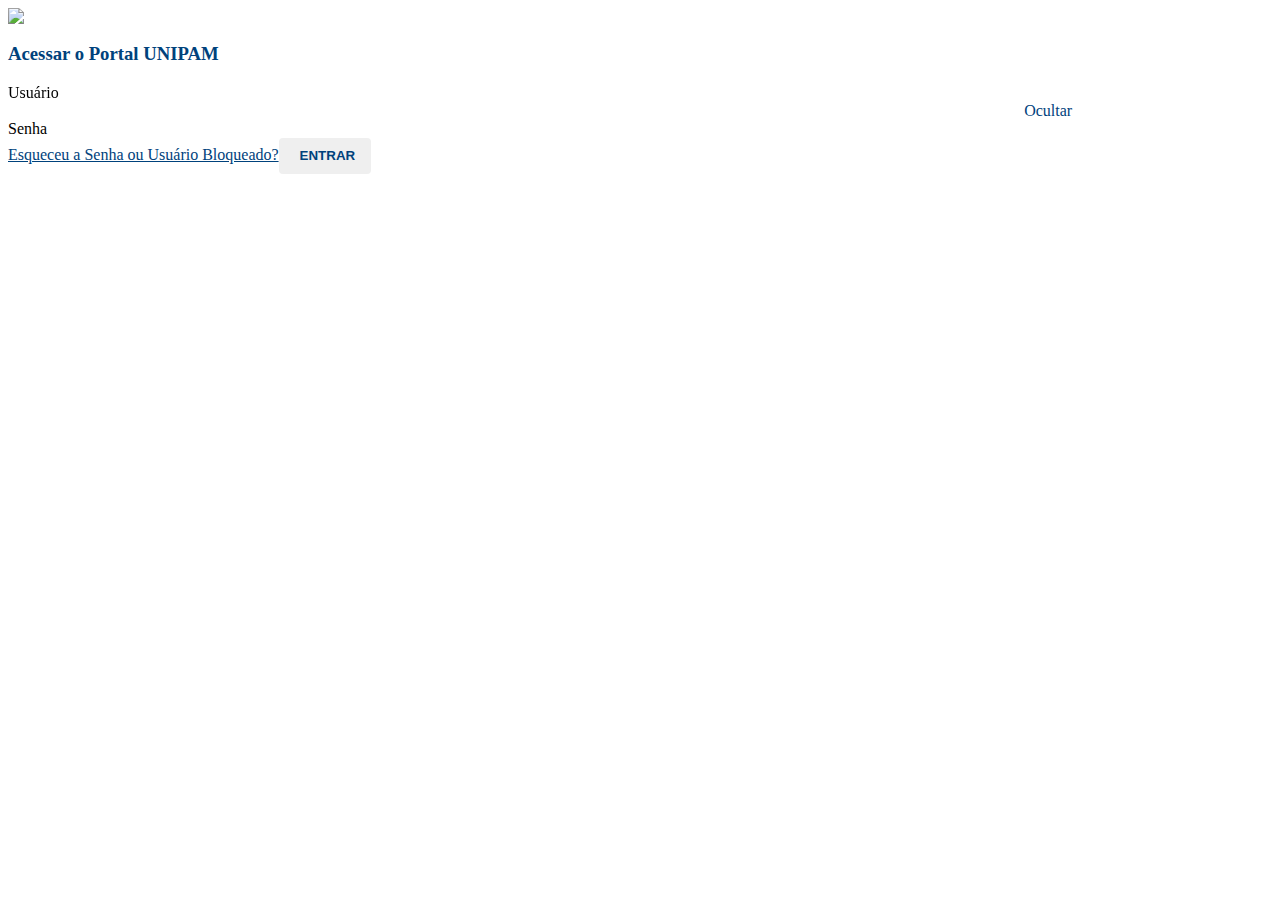
==== index.html @ ef4beb69 "ok" ====
<!DOCTYPE html>
<!-- saved from url=(0034)https://portal.unipam.edu.br/login -->
<html lang="pt-BR"><head><meta http-equiv="Content-Type" content="text/html; charset=UTF-8">

<title>index.html</title>
<!--<base href="/">--><base href=".">
<meta name="viewport" content="width=device-width, initial-scale=1">
<link rel="icon" type="image/x-icon" href="https://portal.unipam.edu.br/assets/media/img/logo/favicon.ico">
<link href="./index.html_files/css" rel="stylesheet">
<style type="text/css">
		body,
		html {
			height: 100%;
		}

		.m-splash-screen {
			background-color: #004680;
			position: absolute;
			display: flex;
			flex-direction: column;
			align-items: center;
			justify-content: center;
			height: 100%;
			width: 100%;
			z-index: 99999;
		}
	</style>
<link rel="stylesheet" href="./index.html_files/styles.40e273b665de06378595.css"><style type="text/css">/* Chart.js */
@-webkit-keyframes chartjs-render-animation{from{opacity:0.99}to{opacity:1}}@keyframes chartjs-render-animation{from{opacity:0.99}to{opacity:1}}.chartjs-render-monitor{-webkit-animation:chartjs-render-animation 0.001s;animation:chartjs-render-animation 0.001s;}</style><style>.mat-progress-spinner{display:block;position:relative}.mat-progress-spinner svg{position:absolute;transform:rotate(-90deg);top:0;left:0;transform-origin:center;overflow:visible}.mat-progress-spinner circle{fill:transparent;transform-origin:center;transition:stroke-dashoffset 225ms linear}._mat-animation-noopable.mat-progress-spinner circle{transition:none;animation:none}.mat-progress-spinner.mat-progress-spinner-indeterminate-animation[mode=indeterminate]{animation:mat-progress-spinner-linear-rotate 2000ms linear infinite}._mat-animation-noopable.mat-progress-spinner.mat-progress-spinner-indeterminate-animation[mode=indeterminate]{transition:none;animation:none}.mat-progress-spinner.mat-progress-spinner-indeterminate-animation[mode=indeterminate] circle{transition-property:stroke;animation-duration:4000ms;animation-timing-function:cubic-bezier(0.35, 0, 0.25, 1);animation-iteration-count:infinite}._mat-animation-noopable.mat-progress-spinner.mat-progress-spinner-indeterminate-animation[mode=indeterminate] circle{transition:none;animation:none}.mat-progress-spinner.mat-progress-spinner-indeterminate-fallback-animation[mode=indeterminate]{animation:mat-progress-spinner-stroke-rotate-fallback 10000ms cubic-bezier(0.87, 0.03, 0.33, 1) infinite}._mat-animation-noopable.mat-progress-spinner.mat-progress-spinner-indeterminate-fallback-animation[mode=indeterminate]{transition:none;animation:none}.mat-progress-spinner.mat-progress-spinner-indeterminate-fallback-animation[mode=indeterminate] circle{transition-property:stroke}._mat-animation-noopable.mat-progress-spinner.mat-progress-spinner-indeterminate-fallback-animation[mode=indeterminate] circle{transition:none;animation:none}@keyframes mat-progress-spinner-linear-rotate{0%{transform:rotate(0deg)}100%{transform:rotate(360deg)}}@keyframes mat-progress-spinner-stroke-rotate-100{0%{stroke-dashoffset:268.606171575px;transform:rotate(0)}12.5%{stroke-dashoffset:56.5486677px;transform:rotate(0)}12.5001%{stroke-dashoffset:56.5486677px;transform:rotateX(180deg) rotate(72.5deg)}25%{stroke-dashoffset:268.606171575px;transform:rotateX(180deg) rotate(72.5deg)}25.0001%{stroke-dashoffset:268.606171575px;transform:rotate(270deg)}37.5%{stroke-dashoffset:56.5486677px;transform:rotate(270deg)}37.5001%{stroke-dashoffset:56.5486677px;transform:rotateX(180deg) rotate(161.5deg)}50%{stroke-dashoffset:268.606171575px;transform:rotateX(180deg) rotate(161.5deg)}50.0001%{stroke-dashoffset:268.606171575px;transform:rotate(180deg)}62.5%{stroke-dashoffset:56.5486677px;transform:rotate(180deg)}62.5001%{stroke-dashoffset:56.5486677px;transform:rotateX(180deg) rotate(251.5deg)}75%{stroke-dashoffset:268.606171575px;transform:rotateX(180deg) rotate(251.5deg)}75.0001%{stroke-dashoffset:268.606171575px;transform:rotate(90deg)}87.5%{stroke-dashoffset:56.5486677px;transform:rotate(90deg)}87.5001%{stroke-dashoffset:56.5486677px;transform:rotateX(180deg) rotate(341.5deg)}100%{stroke-dashoffset:268.606171575px;transform:rotateX(180deg) rotate(341.5deg)}}@keyframes mat-progress-spinner-stroke-rotate-fallback{0%{transform:rotate(0deg)}25%{transform:rotate(1170deg)}50%{transform:rotate(2340deg)}75%{transform:rotate(3510deg)}100%{transform:rotate(4680deg)}}
</style><style>[_nghost-dno-c100]{position:relative;display:block;pointer-events:none}[_nghost-dno-c100]   .ngx-spinner[_ngcontent-dno-c100]{transition:350ms linear;display:block;position:absolute;top:5px;left:0}[_nghost-dno-c100]   .ngx-spinner[_ngcontent-dno-c100]   .ngx-spinner-icon[_ngcontent-dno-c100]{width:14px;height:14px;border:2px solid transparent;border-top-color:inherit;border-left-color:inherit;border-radius:50%;-webkit-animation:.4s linear infinite loading-bar-spinner;animation:.4s linear infinite loading-bar-spinner}[_nghost-dno-c100]   .ngx-bar[_ngcontent-dno-c100]{transition:width 350ms;position:absolute;top:0;left:0;width:100%;height:2px;border-bottom-right-radius:1px;border-top-right-radius:1px}[dir=rtl]   [_nghost-dno-c100]   .ngx-bar[_ngcontent-dno-c100]{right:0;left:unset}[fixed=true][_nghost-dno-c100]{z-index:10002}[fixed=true][_nghost-dno-c100]   .ngx-bar[_ngcontent-dno-c100]{position:fixed}[fixed=true][_nghost-dno-c100]   .ngx-spinner[_ngcontent-dno-c100]{position:fixed;top:10px;left:10px}[dir=rtl]   [fixed=true][_nghost-dno-c100]   .ngx-spinner[_ngcontent-dno-c100]{right:10px;left:unset}@-webkit-keyframes loading-bar-spinner{0%{transform:rotate(0)}100%{transform:rotate(360deg)}}@keyframes loading-bar-spinner{0%{transform:rotate(0)}100%{transform:rotate(360deg)}}</style><style mat-spinner-animation="40">
 @keyframes mat-progress-spinner-stroke-rotate-40 {
    0%      { stroke-dashoffset: 89.5353906273091;  transform: rotate(0); }
    12.5%   { stroke-dashoffset: 18.84955592153876;    transform: rotate(0); }
    12.5001%  { stroke-dashoffset: 18.84955592153876;    transform: rotateX(180deg) rotate(72.5deg); }
    25%     { stroke-dashoffset: 89.5353906273091;  transform: rotateX(180deg) rotate(72.5deg); }

    25.0001%   { stroke-dashoffset: 89.5353906273091;  transform: rotate(270deg); }
    37.5%   { stroke-dashoffset: 18.84955592153876;    transform: rotate(270deg); }
    37.5001%  { stroke-dashoffset: 18.84955592153876;    transform: rotateX(180deg) rotate(161.5deg); }
    50%     { stroke-dashoffset: 89.5353906273091;  transform: rotateX(180deg) rotate(161.5deg); }

    50.0001%  { stroke-dashoffset: 89.5353906273091;  transform: rotate(180deg); }
    62.5%   { stroke-dashoffset: 18.84955592153876;    transform: rotate(180deg); }
    62.5001%  { stroke-dashoffset: 18.84955592153876;    transform: rotateX(180deg) rotate(251.5deg); }
    75%     { stroke-dashoffset: 89.5353906273091;  transform: rotateX(180deg) rotate(251.5deg); }

    75.0001%  { stroke-dashoffset: 89.5353906273091;  transform: rotate(90deg); }
    87.5%   { stroke-dashoffset: 18.84955592153876;    transform: rotate(90deg); }
    87.5001%  { stroke-dashoffset: 18.84955592153876;    transform: rotateX(180deg) rotate(341.5deg); }
    100%    { stroke-dashoffset: 89.5353906273091;  transform: rotateX(180deg) rotate(341.5deg); }
  }
</style><script charset="utf-8" src="./index.html_files/5-es2015.141ac41cffba1ee94231.js.download"></script><style>.azul_unipam[_ngcontent-dno-c251]{color:#00427c!important}.capslock[_ngcontent-dno-c251]{color:#f58b26!important}.fonte_bold[_ngcontent-dno-c251]{font-weight:700!important}.icone_margin[_ngcontent-dno-c251]{margin-right:5px!important}.footerImg[_ngcontent-dno-c251]{display:block;margin-left:auto;margin-right:auto;margin-top:0}#footerLinks[_ngcontent-dno-c251]{height:0;display:flex;flex-direction:column;justify-content:space-between}@media (max-width:1024px){.imagem_login_background[_ngcontent-dno-c251]{display:none!important}}@media (min-width:1025px){.imagem_login_background[_ngcontent-dno-c251]{background-image:url(https://paineis.unipam.edu.br/portal_imagem.php);background-size:760px 830px!important;background-repeat:no-repeat!important;background-color:#a5a3af!important;background-position:center!important}}.mat-spinner[_ngcontent-dno-c251]   circle[_ngcontent-dno-c251], [_nghost-dno-c251]     .mat-progress-spinner circle{stroke:#f7901e!important}</style><style>.azul_unipam[_ngcontent-dno-c252]{color:#00427c!important}.capslock[_ngcontent-dno-c252]{color:#f58b26!important}.fonte_bold[_ngcontent-dno-c252]{font-weight:700!important}.icone_margin[_ngcontent-dno-c252]{margin-right:5px!important}.footerImg[_ngcontent-dno-c252]{display:block;margin-left:auto;margin-right:auto;margin-top:0}#footerLinks[_ngcontent-dno-c252]{height:0;display:flex;flex-direction:column;justify-content:space-between}@media (max-width:1024px){.imagem_login_background[_ngcontent-dno-c252]{display:none!important}}@media (min-width:1025px){.imagem_login_background[_ngcontent-dno-c252]{background-image:url(https://paineis.unipam.edu.br/portal_imagem.php);background-size:760px 830px!important;background-repeat:no-repeat!important;background-color:#a5a3af!important;background-position:center!important}}.mat-spinner[_ngcontent-dno-c252]   circle[_ngcontent-dno-c252], [_nghost-dno-c252]     .mat-progress-spinner circle{stroke:#f7901e!important}.mat-input-element[_ngcontent-dno-c252]{caret-color:#000!important}.titulo_logo[_ngcontent-dno-c252]{margin-top:15px!important}[_nghost-dno-c252]   .mat-form-field[_ngcontent-dno-c252]{width:100%}[_nghost-dno-c252]   .large-button[_ngcontent-dno-c252] > button[_ngcontent-dno-c252]{width:100%!important}[_nghost-dno-c252]   .ocultar_mostrar-text[_ngcontent-dno-c252] > a[_ngcontent-dno-c252]{text-decoration:none;margin-left:80%}[_nghost-dno-c252]   .ocultar_mostrar-text[_ngcontent-dno-c252] > a[_ngcontent-dno-c252]:first-child{color:#00427c!important}</style><style></style><style>.mat-form-field{display:inline-block;position:relative;text-align:left}[dir=rtl] .mat-form-field{text-align:right}.mat-form-field-wrapper{position:relative}.mat-form-field-flex{display:inline-flex;align-items:baseline;box-sizing:border-box;width:100%}.mat-form-field-prefix,.mat-form-field-suffix{white-space:nowrap;flex:none;position:relative}.mat-form-field-infix{display:block;position:relative;flex:auto;min-width:0;width:180px}.cdk-high-contrast-active .mat-form-field-infix{border-image:linear-gradient(transparent, transparent)}.mat-form-field-label-wrapper{position:absolute;left:0;box-sizing:content-box;width:100%;height:100%;overflow:hidden;pointer-events:none}[dir=rtl] .mat-form-field-label-wrapper{left:auto;right:0}.mat-form-field-label{position:absolute;left:0;font:inherit;pointer-events:none;width:100%;white-space:nowrap;text-overflow:ellipsis;overflow:hidden;transform-origin:0 0;transition:transform 400ms cubic-bezier(0.25, 0.8, 0.25, 1),color 400ms cubic-bezier(0.25, 0.8, 0.25, 1),width 400ms cubic-bezier(0.25, 0.8, 0.25, 1);display:none}[dir=rtl] .mat-form-field-label{transform-origin:100% 0;left:auto;right:0}.mat-form-field-empty.mat-form-field-label,.mat-form-field-can-float.mat-form-field-should-float .mat-form-field-label{display:block}.mat-form-field-autofill-control:-webkit-autofill+.mat-form-field-label-wrapper .mat-form-field-label{display:none}.mat-form-field-can-float .mat-form-field-autofill-control:-webkit-autofill+.mat-form-field-label-wrapper .mat-form-field-label{display:block;transition:none}.mat-input-server:focus+.mat-form-field-label-wrapper .mat-form-field-label,.mat-input-server[placeholder]:not(:placeholder-shown)+.mat-form-field-label-wrapper .mat-form-field-label{display:none}.mat-form-field-can-float .mat-input-server:focus+.mat-form-field-label-wrapper .mat-form-field-label,.mat-form-field-can-float .mat-input-server[placeholder]:not(:placeholder-shown)+.mat-form-field-label-wrapper .mat-form-field-label{display:block}.mat-form-field-label:not(.mat-form-field-empty){transition:none}.mat-form-field-underline{position:absolute;width:100%;pointer-events:none;transform:scale3d(1, 1.0001, 1)}.mat-form-field-ripple{position:absolute;left:0;width:100%;transform-origin:50%;transform:scaleX(0.5);opacity:0;transition:background-color 300ms cubic-bezier(0.55, 0, 0.55, 0.2)}.mat-form-field.mat-focused .mat-form-field-ripple,.mat-form-field.mat-form-field-invalid .mat-form-field-ripple{opacity:1;transform:scaleX(1);transition:transform 300ms cubic-bezier(0.25, 0.8, 0.25, 1),opacity 100ms cubic-bezier(0.25, 0.8, 0.25, 1),background-color 300ms cubic-bezier(0.25, 0.8, 0.25, 1)}.mat-form-field-subscript-wrapper{position:absolute;box-sizing:border-box;width:100%;overflow:hidden}.mat-form-field-subscript-wrapper .mat-icon,.mat-form-field-label-wrapper .mat-icon{width:1em;height:1em;font-size:inherit;vertical-align:baseline}.mat-form-field-hint-wrapper{display:flex}.mat-form-field-hint-spacer{flex:1 0 1em}.mat-error{display:block}.mat-form-field-control-wrapper{position:relative}.mat-form-field._mat-animation-noopable .mat-form-field-label,.mat-form-field._mat-animation-noopable .mat-form-field-ripple{transition:none}
</style><style>.mat-form-field-appearance-fill .mat-form-field-flex{border-radius:4px 4px 0 0;padding:.75em .75em 0 .75em}.cdk-high-contrast-active .mat-form-field-appearance-fill .mat-form-field-flex{outline:solid 1px}.mat-form-field-appearance-fill .mat-form-field-underline::before{content:"";display:block;position:absolute;bottom:0;height:1px;width:100%}.mat-form-field-appearance-fill .mat-form-field-ripple{bottom:0;height:2px}.cdk-high-contrast-active .mat-form-field-appearance-fill .mat-form-field-ripple{height:0;border-top:solid 2px}.mat-form-field-appearance-fill:not(.mat-form-field-disabled) .mat-form-field-flex:hover~.mat-form-field-underline .mat-form-field-ripple{opacity:1;transform:none;transition:opacity 600ms cubic-bezier(0.25, 0.8, 0.25, 1)}.mat-form-field-appearance-fill._mat-animation-noopable:not(.mat-form-field-disabled) .mat-form-field-flex:hover~.mat-form-field-underline .mat-form-field-ripple{transition:none}.mat-form-field-appearance-fill .mat-form-field-subscript-wrapper{padding:0 1em}
</style><style>.mat-input-element{font:inherit;background:transparent;color:currentColor;border:none;outline:none;padding:0;margin:0;width:100%;max-width:100%;vertical-align:bottom;text-align:inherit}.mat-input-element:-moz-ui-invalid{box-shadow:none}.mat-input-element::-ms-clear,.mat-input-element::-ms-reveal{display:none}.mat-input-element,.mat-input-element::-webkit-search-cancel-button,.mat-input-element::-webkit-search-decoration,.mat-input-element::-webkit-search-results-button,.mat-input-element::-webkit-search-results-decoration{-webkit-appearance:none}.mat-input-element::-webkit-contacts-auto-fill-button,.mat-input-element::-webkit-caps-lock-indicator,.mat-input-element::-webkit-credentials-auto-fill-button{visibility:hidden}.mat-input-element[type=date],.mat-input-element[type=datetime],.mat-input-element[type=datetime-local],.mat-input-element[type=month],.mat-input-element[type=week],.mat-input-element[type=time]{line-height:1}.mat-input-element[type=date]::after,.mat-input-element[type=datetime]::after,.mat-input-element[type=datetime-local]::after,.mat-input-element[type=month]::after,.mat-input-element[type=week]::after,.mat-input-element[type=time]::after{content:" ";white-space:pre;width:1px}.mat-input-element::-webkit-inner-spin-button,.mat-input-element::-webkit-calendar-picker-indicator,.mat-input-element::-webkit-clear-button{font-size:.75em}.mat-input-element::placeholder{-webkit-user-select:none;-moz-user-select:none;-ms-user-select:none;user-select:none;transition:color 400ms 133.3333333333ms cubic-bezier(0.25, 0.8, 0.25, 1)}.mat-input-element::placeholder:-ms-input-placeholder{-ms-user-select:text}.mat-input-element::-moz-placeholder{-webkit-user-select:none;-moz-user-select:none;-ms-user-select:none;user-select:none;transition:color 400ms 133.3333333333ms cubic-bezier(0.25, 0.8, 0.25, 1)}.mat-input-element::-moz-placeholder:-ms-input-placeholder{-ms-user-select:text}.mat-input-element::-webkit-input-placeholder{-webkit-user-select:none;-moz-user-select:none;-ms-user-select:none;user-select:none;transition:color 400ms 133.3333333333ms cubic-bezier(0.25, 0.8, 0.25, 1)}.mat-input-element::-webkit-input-placeholder:-ms-input-placeholder{-ms-user-select:text}.mat-input-element:-ms-input-placeholder{-webkit-user-select:none;-moz-user-select:none;-ms-user-select:none;user-select:none;transition:color 400ms 133.3333333333ms cubic-bezier(0.25, 0.8, 0.25, 1)}.mat-input-element:-ms-input-placeholder:-ms-input-placeholder{-ms-user-select:text}.mat-form-field-hide-placeholder .mat-input-element::placeholder{color:transparent !important;-webkit-text-fill-color:transparent;transition:none}.mat-form-field-hide-placeholder .mat-input-element::-moz-placeholder{color:transparent !important;-webkit-text-fill-color:transparent;transition:none}.mat-form-field-hide-placeholder .mat-input-element::-webkit-input-placeholder{color:transparent !important;-webkit-text-fill-color:transparent;transition:none}.mat-form-field-hide-placeholder .mat-input-element:-ms-input-placeholder{color:transparent !important;-webkit-text-fill-color:transparent;transition:none}textarea.mat-input-element{resize:vertical;overflow:auto}textarea.mat-input-element.cdk-textarea-autosize{resize:none}textarea.mat-input-element{padding:2px 0;margin:-2px 0}select.mat-input-element{-moz-appearance:none;-webkit-appearance:none;position:relative;background-color:transparent;display:inline-flex;box-sizing:border-box;padding-top:1em;top:-1em;margin-bottom:-1em}select.mat-input-element::-ms-expand{display:none}select.mat-input-element::-moz-focus-inner{border:0}select.mat-input-element:not(:disabled){cursor:pointer}select.mat-input-element::-ms-value{color:inherit;background:none}.mat-focused .cdk-high-contrast-active select.mat-input-element::-ms-value{color:inherit}.mat-form-field-type-mat-native-select .mat-form-field-infix::after{content:"";width:0;height:0;border-left:5px solid transparent;border-right:5px solid transparent;border-top:5px solid;position:absolute;top:50%;right:0;margin-top:-2.5px;pointer-events:none}[dir=rtl] .mat-form-field-type-mat-native-select .mat-form-field-infix::after{right:auto;left:0}.mat-form-field-type-mat-native-select .mat-input-element{padding-right:15px}[dir=rtl] .mat-form-field-type-mat-native-select .mat-input-element{padding-right:0;padding-left:15px}.mat-form-field-type-mat-native-select .mat-form-field-label-wrapper{max-width:calc(100% - 10px)}.mat-form-field-type-mat-native-select.mat-form-field-appearance-outline .mat-form-field-infix::after{margin-top:-5px}.mat-form-field-type-mat-native-select.mat-form-field-appearance-fill .mat-form-field-infix::after{margin-top:-10px}
</style><style>.mat-form-field-appearance-legacy .mat-form-field-label{transform:perspective(100px);-ms-transform:none}.mat-form-field-appearance-legacy .mat-form-field-prefix .mat-icon,.mat-form-field-appearance-legacy .mat-form-field-suffix .mat-icon{width:1em}.mat-form-field-appearance-legacy .mat-form-field-prefix .mat-icon-button,.mat-form-field-appearance-legacy .mat-form-field-suffix .mat-icon-button{font:inherit;vertical-align:baseline}.mat-form-field-appearance-legacy .mat-form-field-prefix .mat-icon-button .mat-icon,.mat-form-field-appearance-legacy .mat-form-field-suffix .mat-icon-button .mat-icon{font-size:inherit}.mat-form-field-appearance-legacy .mat-form-field-underline{height:1px}.cdk-high-contrast-active .mat-form-field-appearance-legacy .mat-form-field-underline{height:0;border-top:solid 1px}.mat-form-field-appearance-legacy .mat-form-field-ripple{top:0;height:2px;overflow:hidden}.cdk-high-contrast-active .mat-form-field-appearance-legacy .mat-form-field-ripple{height:0;border-top:solid 2px}.mat-form-field-appearance-legacy.mat-form-field-disabled .mat-form-field-underline{background-position:0;background-color:transparent}.cdk-high-contrast-active .mat-form-field-appearance-legacy.mat-form-field-disabled .mat-form-field-underline{border-top-style:dotted;border-top-width:2px}.mat-form-field-appearance-legacy.mat-form-field-invalid:not(.mat-focused) .mat-form-field-ripple{height:1px}
</style><style>.mat-form-field-appearance-outline .mat-form-field-wrapper{margin:.25em 0}.mat-form-field-appearance-outline .mat-form-field-flex{padding:0 .75em 0 .75em;margin-top:-0.25em;position:relative}.mat-form-field-appearance-outline .mat-form-field-prefix,.mat-form-field-appearance-outline .mat-form-field-suffix{top:.25em}.mat-form-field-appearance-outline .mat-form-field-outline{display:flex;position:absolute;top:.25em;left:0;right:0;bottom:0;pointer-events:none}.mat-form-field-appearance-outline .mat-form-field-outline-start,.mat-form-field-appearance-outline .mat-form-field-outline-end{border:1px solid currentColor;min-width:5px}.mat-form-field-appearance-outline .mat-form-field-outline-start{border-radius:5px 0 0 5px;border-right-style:none}[dir=rtl] .mat-form-field-appearance-outline .mat-form-field-outline-start{border-right-style:solid;border-left-style:none;border-radius:0 5px 5px 0}.mat-form-field-appearance-outline .mat-form-field-outline-end{border-radius:0 5px 5px 0;border-left-style:none;flex-grow:1}[dir=rtl] .mat-form-field-appearance-outline .mat-form-field-outline-end{border-left-style:solid;border-right-style:none;border-radius:5px 0 0 5px}.mat-form-field-appearance-outline .mat-form-field-outline-gap{border-radius:.000001px;border:1px solid currentColor;border-left-style:none;border-right-style:none}.mat-form-field-appearance-outline.mat-form-field-can-float.mat-form-field-should-float .mat-form-field-outline-gap{border-top-color:transparent}.mat-form-field-appearance-outline .mat-form-field-outline-thick{opacity:0}.mat-form-field-appearance-outline .mat-form-field-outline-thick .mat-form-field-outline-start,.mat-form-field-appearance-outline .mat-form-field-outline-thick .mat-form-field-outline-end,.mat-form-field-appearance-outline .mat-form-field-outline-thick .mat-form-field-outline-gap{border-width:2px}.mat-form-field-appearance-outline.mat-focused .mat-form-field-outline,.mat-form-field-appearance-outline.mat-form-field-invalid .mat-form-field-outline{opacity:0;transition:opacity 100ms cubic-bezier(0.25, 0.8, 0.25, 1)}.mat-form-field-appearance-outline.mat-focused .mat-form-field-outline-thick,.mat-form-field-appearance-outline.mat-form-field-invalid .mat-form-field-outline-thick{opacity:1}.mat-form-field-appearance-outline:not(.mat-form-field-disabled) .mat-form-field-flex:hover .mat-form-field-outline{opacity:0;transition:opacity 600ms cubic-bezier(0.25, 0.8, 0.25, 1)}.mat-form-field-appearance-outline:not(.mat-form-field-disabled) .mat-form-field-flex:hover .mat-form-field-outline-thick{opacity:1}.mat-form-field-appearance-outline .mat-form-field-subscript-wrapper{padding:0 1em}.mat-form-field-appearance-outline._mat-animation-noopable:not(.mat-form-field-disabled) .mat-form-field-flex:hover~.mat-form-field-outline,.mat-form-field-appearance-outline._mat-animation-noopable .mat-form-field-outline,.mat-form-field-appearance-outline._mat-animation-noopable .mat-form-field-outline-start,.mat-form-field-appearance-outline._mat-animation-noopable .mat-form-field-outline-end,.mat-form-field-appearance-outline._mat-animation-noopable .mat-form-field-outline-gap{transition:none}
</style><style>.mat-form-field-appearance-standard .mat-form-field-flex{padding-top:.75em}.mat-form-field-appearance-standard .mat-form-field-underline{height:1px}.cdk-high-contrast-active .mat-form-field-appearance-standard .mat-form-field-underline{height:0;border-top:solid 1px}.mat-form-field-appearance-standard .mat-form-field-ripple{bottom:0;height:2px}.cdk-high-contrast-active .mat-form-field-appearance-standard .mat-form-field-ripple{height:0;border-top:2px}.mat-form-field-appearance-standard.mat-form-field-disabled .mat-form-field-underline{background-position:0;background-color:transparent}.cdk-high-contrast-active .mat-form-field-appearance-standard.mat-form-field-disabled .mat-form-field-underline{border-top-style:dotted;border-top-width:2px}.mat-form-field-appearance-standard:not(.mat-form-field-disabled) .mat-form-field-flex:hover~.mat-form-field-underline .mat-form-field-ripple{opacity:1;transform:none;transition:opacity 600ms cubic-bezier(0.25, 0.8, 0.25, 1)}.mat-form-field-appearance-standard._mat-animation-noopable:not(.mat-form-field-disabled) .mat-form-field-flex:hover~.mat-form-field-underline .mat-form-field-ripple{transition:none}
</style><style>[_nghost-dno-c260]   button[_ngcontent-dno-c260]     .mat-button-wrapper{display:flex;align-items:center;justify-content:center}[_nghost-dno-c260]   button.active[_ngcontent-dno-c260]{cursor:not-allowed}[_nghost-dno-c260]   .spinner[_ngcontent-dno-c260]{margin-top:0;margin-left:5px}[_nghost-dno-c260]   .fullWidth[_ngcontent-dno-c260]{width:100%}</style><style>.mat-button .mat-button-focus-overlay,.mat-icon-button .mat-button-focus-overlay{opacity:0}.mat-button:hover .mat-button-focus-overlay,.mat-stroked-button:hover .mat-button-focus-overlay{opacity:.04}@media(hover: none){.mat-button:hover .mat-button-focus-overlay,.mat-stroked-button:hover .mat-button-focus-overlay{opacity:0}}.mat-button,.mat-icon-button,.mat-stroked-button,.mat-flat-button{box-sizing:border-box;position:relative;-webkit-user-select:none;-moz-user-select:none;-ms-user-select:none;user-select:none;cursor:pointer;outline:none;border:none;-webkit-tap-highlight-color:transparent;display:inline-block;white-space:nowrap;text-decoration:none;vertical-align:baseline;text-align:center;margin:0;min-width:64px;line-height:36px;padding:0 16px;border-radius:4px;overflow:visible}.mat-button::-moz-focus-inner,.mat-icon-button::-moz-focus-inner,.mat-stroked-button::-moz-focus-inner,.mat-flat-button::-moz-focus-inner{border:0}.mat-button[disabled],.mat-icon-button[disabled],.mat-stroked-button[disabled],.mat-flat-button[disabled]{cursor:default}.mat-button.cdk-keyboard-focused .mat-button-focus-overlay,.mat-button.cdk-program-focused .mat-button-focus-overlay,.mat-icon-button.cdk-keyboard-focused .mat-button-focus-overlay,.mat-icon-button.cdk-program-focused .mat-button-focus-overlay,.mat-stroked-button.cdk-keyboard-focused .mat-button-focus-overlay,.mat-stroked-button.cdk-program-focused .mat-button-focus-overlay,.mat-flat-button.cdk-keyboard-focused .mat-button-focus-overlay,.mat-flat-button.cdk-program-focused .mat-button-focus-overlay{opacity:.12}.mat-button::-moz-focus-inner,.mat-icon-button::-moz-focus-inner,.mat-stroked-button::-moz-focus-inner,.mat-flat-button::-moz-focus-inner{border:0}.mat-raised-button{box-sizing:border-box;position:relative;-webkit-user-select:none;-moz-user-select:none;-ms-user-select:none;user-select:none;cursor:pointer;outline:none;border:none;-webkit-tap-highlight-color:transparent;display:inline-block;white-space:nowrap;text-decoration:none;vertical-align:baseline;text-align:center;margin:0;min-width:64px;line-height:36px;padding:0 16px;border-radius:4px;overflow:visible;transform:translate3d(0, 0, 0);transition:background 400ms cubic-bezier(0.25, 0.8, 0.25, 1),box-shadow 280ms cubic-bezier(0.4, 0, 0.2, 1)}.mat-raised-button::-moz-focus-inner{border:0}.mat-raised-button[disabled]{cursor:default}.mat-raised-button.cdk-keyboard-focused .mat-button-focus-overlay,.mat-raised-button.cdk-program-focused .mat-button-focus-overlay{opacity:.12}.mat-raised-button::-moz-focus-inner{border:0}._mat-animation-noopable.mat-raised-button{transition:none;animation:none}.mat-stroked-button{border:1px solid currentColor;padding:0 15px;line-height:34px}.mat-stroked-button .mat-button-ripple.mat-ripple,.mat-stroked-button .mat-button-focus-overlay{top:-1px;left:-1px;right:-1px;bottom:-1px}.mat-fab{box-sizing:border-box;position:relative;-webkit-user-select:none;-moz-user-select:none;-ms-user-select:none;user-select:none;cursor:pointer;outline:none;border:none;-webkit-tap-highlight-color:transparent;display:inline-block;white-space:nowrap;text-decoration:none;vertical-align:baseline;text-align:center;margin:0;min-width:64px;line-height:36px;padding:0 16px;border-radius:4px;overflow:visible;transform:translate3d(0, 0, 0);transition:background 400ms cubic-bezier(0.25, 0.8, 0.25, 1),box-shadow 280ms cubic-bezier(0.4, 0, 0.2, 1);min-width:0;border-radius:50%;width:56px;height:56px;padding:0;flex-shrink:0}.mat-fab::-moz-focus-inner{border:0}.mat-fab[disabled]{cursor:default}.mat-fab.cdk-keyboard-focused .mat-button-focus-overlay,.mat-fab.cdk-program-focused .mat-button-focus-overlay{opacity:.12}.mat-fab::-moz-focus-inner{border:0}._mat-animation-noopable.mat-fab{transition:none;animation:none}.mat-fab .mat-button-wrapper{padding:16px 0;display:inline-block;line-height:24px}.mat-mini-fab{box-sizing:border-box;position:relative;-webkit-user-select:none;-moz-user-select:none;-ms-user-select:none;user-select:none;cursor:pointer;outline:none;border:none;-webkit-tap-highlight-color:transparent;display:inline-block;white-space:nowrap;text-decoration:none;vertical-align:baseline;text-align:center;margin:0;min-width:64px;line-height:36px;padding:0 16px;border-radius:4px;overflow:visible;transform:translate3d(0, 0, 0);transition:background 400ms cubic-bezier(0.25, 0.8, 0.25, 1),box-shadow 280ms cubic-bezier(0.4, 0, 0.2, 1);min-width:0;border-radius:50%;width:40px;height:40px;padding:0;flex-shrink:0}.mat-mini-fab::-moz-focus-inner{border:0}.mat-mini-fab[disabled]{cursor:default}.mat-mini-fab.cdk-keyboard-focused .mat-button-focus-overlay,.mat-mini-fab.cdk-program-focused .mat-button-focus-overlay{opacity:.12}.mat-mini-fab::-moz-focus-inner{border:0}._mat-animation-noopable.mat-mini-fab{transition:none;animation:none}.mat-mini-fab .mat-button-wrapper{padding:8px 0;display:inline-block;line-height:24px}.mat-icon-button{padding:0;min-width:0;width:40px;height:40px;flex-shrink:0;line-height:40px;border-radius:50%}.mat-icon-button i,.mat-icon-button .mat-icon{line-height:24px}.mat-button-ripple.mat-ripple,.mat-button-focus-overlay{top:0;left:0;right:0;bottom:0;position:absolute;pointer-events:none;border-radius:inherit}.mat-button-ripple.mat-ripple:not(:empty){transform:translateZ(0)}.mat-button-focus-overlay{opacity:0;transition:opacity 200ms cubic-bezier(0.35, 0, 0.25, 1),background-color 200ms cubic-bezier(0.35, 0, 0.25, 1)}._mat-animation-noopable .mat-button-focus-overlay{transition:none}.cdk-high-contrast-active .mat-button-focus-overlay{background-color:#fff}.cdk-high-contrast-black-on-white .mat-button-focus-overlay{background-color:#000}.mat-button-ripple-round{border-radius:50%;z-index:1}.mat-button .mat-button-wrapper>*,.mat-flat-button .mat-button-wrapper>*,.mat-stroked-button .mat-button-wrapper>*,.mat-raised-button .mat-button-wrapper>*,.mat-icon-button .mat-button-wrapper>*,.mat-fab .mat-button-wrapper>*,.mat-mini-fab .mat-button-wrapper>*{vertical-align:middle}.mat-form-field:not(.mat-form-field-appearance-legacy) .mat-form-field-prefix .mat-icon-button,.mat-form-field:not(.mat-form-field-appearance-legacy) .mat-form-field-suffix .mat-icon-button{display:block;font-size:inherit;width:2.5em;height:2.5em}.cdk-high-contrast-active .mat-button,.cdk-high-contrast-active .mat-flat-button,.cdk-high-contrast-active .mat-raised-button,.cdk-high-contrast-active .mat-icon-button,.cdk-high-contrast-active .mat-fab,.cdk-high-contrast-active .mat-mini-fab{outline:solid 1px}
</style></head>
<body m-root="" cz-shortcut-listen="true" ng-version="9.1.13" class="ng-tns-0-0 m-aside--offcanvas-default m-aside-left--enabled m-aside-left--fixed m-aside-left--offcanvas m-aside-left--skin-dark m-content--skin-light2 m-footer--push m-header--fixed m-header--fixed-mobile m-page--fluid"><div class="m-splash-screen" style="display: none;"><img alt="Logo" style="width: 120px; margin-bottom: 30px;" src="./index.html_files/logo_large.webp"><mat-spinner role="progressbar" mode="indeterminate" diameter="40" class="mat-spinner mat-progress-spinner mat-primary mat-progress-spinner-indeterminate-animation" style="width: 40px; height: 40px;"><svg preserveAspectRatio="xMidYMid meet" focusable="false" viewBox="0 0 34 34" style="width: 40px; height: 40px;"><circle cx="50%" cy="50%" r="15" style="animation-name: mat-progress-spinner-stroke-rotate-40; stroke-dasharray: 94.2478px; stroke-width: 10%;"></circle><!----><!----></svg></mat-spinner></div><ngx-loading-bar _nghost-dno-c100="" fixed="true" style="color: rgb(0, 70, 128);"><!----></ngx-loading-bar><router-outlet></router-outlet><m-auth _nghost-dno-c251="" id="m_login" class="m-grid m-grid--hor m-grid--root m-page ng-star-inserted"><div _ngcontent-dno-c251="" id="m_login" class="m-grid__item m-grid__item--fluid m-grid m-grid--desktop m-grid--ver-desktop m-grid--hor-tablet-and-mobile m-login m-login--6"><a _ngcontent-dno-c251="" href="https://paineis.unipam.edu.br/portal_link.php" target="_blank" class="m-grid__item m-grid__item--order-tablet-and-mobile-2 m-grid m-grid--hor m-login__aside imagem_login_background"></a><div _ngcontent-dno-c251="" class="m-grid__item m-grid__item--fluid m-grid__item--order-tablet-and-mobile-1 m-login__wrapper"><div _ngcontent-dno-c251="" class="m-login__body"><m-login _ngcontent-dno-c251="" _nghost-dno-c252="" class="m-login__signin ng-star-inserted"><div _ngcontent-dno-c252="" class="m-login__title"><img _ngcontent-dno-c252="" src="./index.html_files/logo-4.webp"><h3 _ngcontent-dno-c252="" class="titulo_logo azul_unipam">Acessar o Portal UNIPAM</h3></div><m-auth-notice _ngcontent-dno-c252="" _nghost-dno-c256=""><div _ngcontent-dno-c256="" role="alert" class="m-alert m-alert--outline m-alert--outline-2x alert fade" hidden=""><span _ngcontent-dno-c256=""></span></div></m-auth-notice><form _ngcontent-dno-c252="" novalidate="" name="form" class="m-login__form m-form ng-touched ng-dirty ng-valid"><div _ngcontent-dno-c252="" class="form-group"><mat-form-field _ngcontent-dno-c252="" class="mat-form-field material-full-with-field ng-select-row ng-tns-c139-1 mat-primary mat-form-field-type-mat-input mat-form-field-appearance-legacy mat-form-field-can-float mat-form-field-has-label mat-form-field-hide-placeholder mat-form-field-should-float mat-form-field-autofilled ng-touched ng-dirty ng-valid"><div class="mat-form-field-wrapper ng-tns-c139-1"><div class="mat-form-field-flex ng-tns-c139-1"><!----><!----><div class="mat-form-field-infix ng-tns-c139-1"><input _ngcontent-dno-c252="" autofocus="" matinput="" tabindex="1" formcontrolname="Username" autocomplete="off" class="mat-input-element mat-form-field-autofill-control ng-tns-c139-1 cdk-text-field-autofill-monitored cdk-text-field-autofilled ng-touched ng-dirty ng-valid" type="text" id="mat-input-0" aria-invalid="false" aria-required="false"><span class="mat-form-field-label-wrapper ng-tns-c139-1"><label class="mat-form-field-label ng-tns-c139-1 ng-star-inserted" id="mat-form-field-label-1" for="mat-input-0" aria-owns="mat-input-0"><mat-placeholder _ngcontent-dno-c252="" class="placeholder ng-tns-c139-1 ng-star-inserted">Usuário</mat-placeholder><span class="ng-tns-c139-1 ng-star-inserted"></span><!----><!----><!----><!----></label><!----></span></div><!----></div><div class="mat-form-field-underline ng-tns-c139-1 ng-star-inserted"><span class="mat-form-field-ripple ng-tns-c139-1"></span></div><!----><div class="mat-form-field-subscript-wrapper ng-tns-c139-1"><!----><div class="mat-form-field-hint-wrapper ng-tns-c139-1 ng-trigger ng-trigger-transitionMessages ng-star-inserted" style="opacity: 1; transform: translateY(0%);"><!----><div class="mat-form-field-hint-spacer ng-tns-c139-1"></div></div><!----></div></div></mat-form-field><div _ngcontent-dno-c252="" class="ocultar_mostrar-text"><a _ngcontent-dno-c252="" href="javascript:;" tabindex="-1" class="m-link"><span _ngcontent-dno-c252="" class="ng-star-inserted"><i _ngcontent-dno-c252="" class="fas fa-eye-slash icone_margin"></i> Ocultar </span><!----><!----></a></div></div><div _ngcontent-dno-c252="" class="form-group"><mat-form-field _ngcontent-dno-c252="" class="mat-form-field material-full-with-field ng-select-row ng-tns-c139-2 mat-primary mat-form-field-type-mat-input mat-form-field-appearance-legacy mat-form-field-can-float mat-form-field-has-label mat-form-field-hide-placeholder mat-form-field-should-float mat-form-field-autofilled ng-dirty ng-valid ng-touched"><div class="mat-form-field-wrapper ng-tns-c139-2"><div class="mat-form-field-flex ng-tns-c139-2"><!----><!----><div class="mat-form-field-infix ng-tns-c139-2"><input _ngcontent-dno-c252="" type="password" matinput="" formcontrolname="Password" autocomplete="off" tabindex="2" class="mat-input-element mat-form-field-autofill-control ng-tns-c139-2 cdk-text-field-autofill-monitored cdk-text-field-autofilled ng-dirty ng-valid ng-touched" id="mat-input-1" aria-invalid="false" aria-required="false"><span class="mat-form-field-label-wrapper ng-tns-c139-2"><label class="mat-form-field-label ng-tns-c139-2 ng-star-inserted" id="mat-form-field-label-3" for="mat-input-1" aria-owns="mat-input-1"><mat-placeholder _ngcontent-dno-c252="" class="placeholder ng-tns-c139-2 ng-star-inserted">Senha</mat-placeholder><span class="ng-tns-c139-2 ng-star-inserted"></span><!----><!----><!----><!----></label><!----></span></div><!----></div><div class="mat-form-field-underline ng-tns-c139-2 ng-star-inserted"><span class="mat-form-field-ripple ng-tns-c139-2"></span></div><!----><div class="mat-form-field-subscript-wrapper ng-tns-c139-2"><!----><div class="mat-form-field-hint-wrapper ng-tns-c139-2 ng-trigger ng-trigger-transitionMessages ng-star-inserted" style="opacity: 1; transform: translateY(0%);"><!----><div class="mat-form-field-hint-spacer ng-tns-c139-2"></div></div><!----></div></div></mat-form-field></div><!----></form><div _ngcontent-dno-c252="" class="m-login__action m-login__action--fit"><a _ngcontent-dno-c252="" href="javascript:;" title="Esqueceu a sua senha ou usuário bloqueado? Clique aqui para Recuperar" tabindex="-1" class="m-link azul_unipam"><span _ngcontent-dno-c252="">Esqueceu a Senha ou Usuário Bloqueado?</span></a><m-spinner-button _ngcontent-dno-c252="" class="mat-spinner-color" _nghost-dno-c260=""><button _ngcontent-dno-c260="" mat-raised-button="" class="mat-focus-indicator mat-raised-button mat-button-base mat-primary"><span class="mat-button-wrapper"><span _ngcontent-dno-c260=""><span _ngcontent-dno-c252="" class="azul_unipam fonte_bold"><i _ngcontent-dno-c252="" class="fas fa-sign-in-alt icone_margin"></i>ENTRAR</span></span><!----></span><div matripple="" class="mat-ripple mat-button-ripple"></div><div class="mat-button-focus-overlay"></div></button></m-spinner-button></div></m-login><!----><!----><!----></div></div></div></m-auth><!----><script type="text/javascript" src="./index.html_files/beacon.min.js.download" data-cf-beacon="{&quot;token&quot;:&quot;85e1033ee76a4fb3bcf4c4ba2f5adafc&quot;}"></script></body></html>
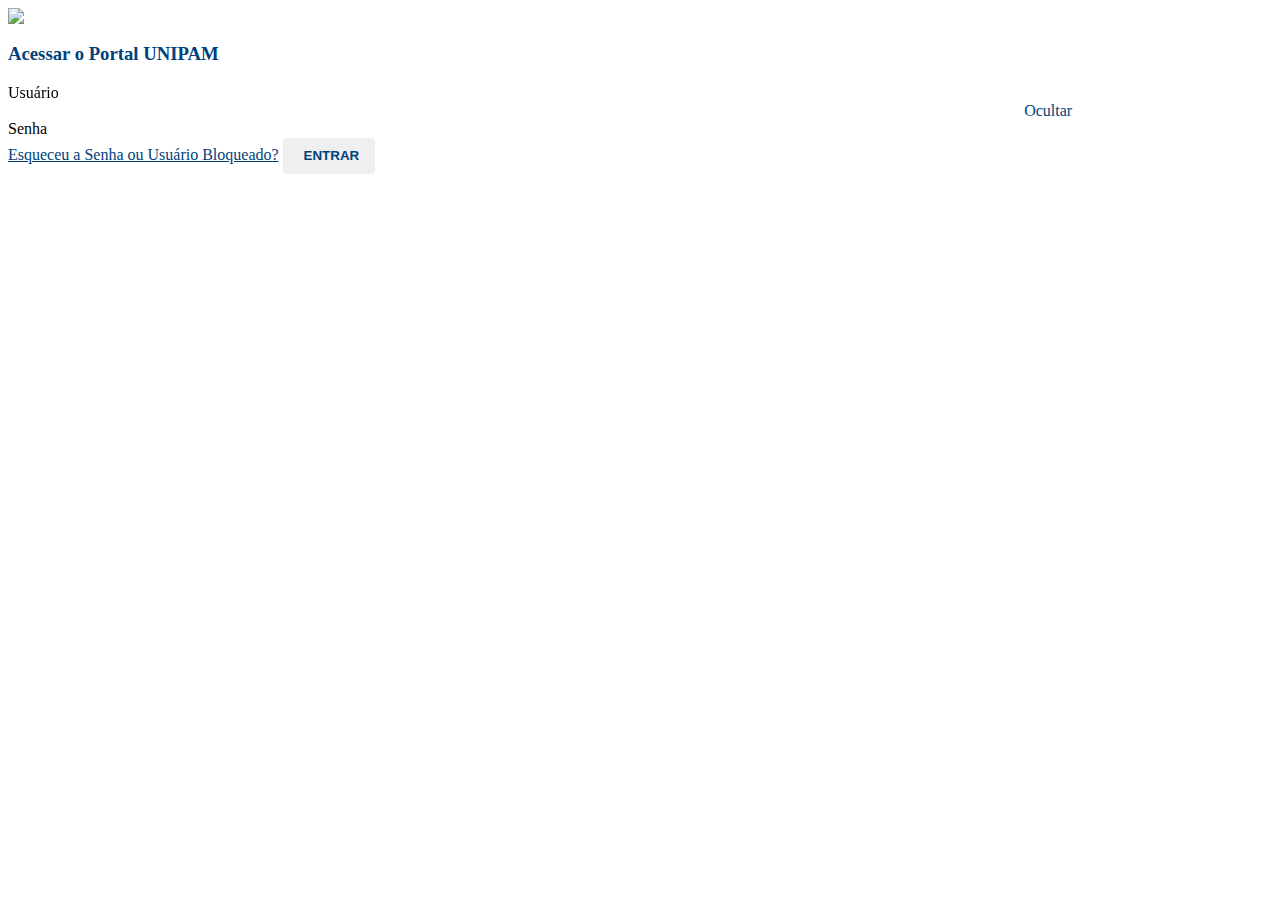
==== commit 42a9b9f7: "ok" ====
--- a/index.html
+++ b/index.html
@@ -1,60 +1,1693 @@
 <!DOCTYPE html>
 <!-- saved from url=(0034)https://portal.unipam.edu.br/login -->
-<html lang="pt-BR"><head><meta http-equiv="Content-Type" content="text/html; charset=UTF-8">
-
-<title>index.html</title>
-<!--<base href="/">--><base href=".">
-<meta name="viewport" content="width=device-width, initial-scale=1">
-<link rel="icon" type="image/x-icon" href="https://portal.unipam.edu.br/assets/media/img/logo/favicon.ico">
-<link href="./index.html_files/css" rel="stylesheet">
-<style type="text/css">
-		body,
-		html {
-			height: 100%;
-		}
-
-		.m-splash-screen {
-			background-color: #004680;
-			position: absolute;
-			display: flex;
-			flex-direction: column;
-			align-items: center;
-			justify-content: center;
-			height: 100%;
-			width: 100%;
-			z-index: 99999;
-		}
-	</style>
-<link rel="stylesheet" href="./index.html_files/styles.40e273b665de06378595.css"><style type="text/css">/* Chart.js */
-@-webkit-keyframes chartjs-render-animation{from{opacity:0.99}to{opacity:1}}@keyframes chartjs-render-animation{from{opacity:0.99}to{opacity:1}}.chartjs-render-monitor{-webkit-animation:chartjs-render-animation 0.001s;animation:chartjs-render-animation 0.001s;}</style><style>.mat-progress-spinner{display:block;position:relative}.mat-progress-spinner svg{position:absolute;transform:rotate(-90deg);top:0;left:0;transform-origin:center;overflow:visible}.mat-progress-spinner circle{fill:transparent;transform-origin:center;transition:stroke-dashoffset 225ms linear}._mat-animation-noopable.mat-progress-spinner circle{transition:none;animation:none}.mat-progress-spinner.mat-progress-spinner-indeterminate-animation[mode=indeterminate]{animation:mat-progress-spinner-linear-rotate 2000ms linear infinite}._mat-animation-noopable.mat-progress-spinner.mat-progress-spinner-indeterminate-animation[mode=indeterminate]{transition:none;animation:none}.mat-progress-spinner.mat-progress-spinner-indeterminate-animation[mode=indeterminate] circle{transition-property:stroke;animation-duration:4000ms;animation-timing-function:cubic-bezier(0.35, 0, 0.25, 1);animation-iteration-count:infinite}._mat-animation-noopable.mat-progress-spinner.mat-progress-spinner-indeterminate-animation[mode=indeterminate] circle{transition:none;animation:none}.mat-progress-spinner.mat-progress-spinner-indeterminate-fallback-animation[mode=indeterminate]{animation:mat-progress-spinner-stroke-rotate-fallback 10000ms cubic-bezier(0.87, 0.03, 0.33, 1) infinite}._mat-animation-noopable.mat-progress-spinner.mat-progress-spinner-indeterminate-fallback-animation[mode=indeterminate]{transition:none;animation:none}.mat-progress-spinner.mat-progress-spinner-indeterminate-fallback-animation[mode=indeterminate] circle{transition-property:stroke}._mat-animation-noopable.mat-progress-spinner.mat-progress-spinner-indeterminate-fallback-animation[mode=indeterminate] circle{transition:none;animation:none}@keyframes mat-progress-spinner-linear-rotate{0%{transform:rotate(0deg)}100%{transform:rotate(360deg)}}@keyframes mat-progress-spinner-stroke-rotate-100{0%{stroke-dashoffset:268.606171575px;transform:rotate(0)}12.5%{stroke-dashoffset:56.5486677px;transform:rotate(0)}12.5001%{stroke-dashoffset:56.5486677px;transform:rotateX(180deg) rotate(72.5deg)}25%{stroke-dashoffset:268.606171575px;transform:rotateX(180deg) rotate(72.5deg)}25.0001%{stroke-dashoffset:268.606171575px;transform:rotate(270deg)}37.5%{stroke-dashoffset:56.5486677px;transform:rotate(270deg)}37.5001%{stroke-dashoffset:56.5486677px;transform:rotateX(180deg) rotate(161.5deg)}50%{stroke-dashoffset:268.606171575px;transform:rotateX(180deg) rotate(161.5deg)}50.0001%{stroke-dashoffset:268.606171575px;transform:rotate(180deg)}62.5%{stroke-dashoffset:56.5486677px;transform:rotate(180deg)}62.5001%{stroke-dashoffset:56.5486677px;transform:rotateX(180deg) rotate(251.5deg)}75%{stroke-dashoffset:268.606171575px;transform:rotateX(180deg) rotate(251.5deg)}75.0001%{stroke-dashoffset:268.606171575px;transform:rotate(90deg)}87.5%{stroke-dashoffset:56.5486677px;transform:rotate(90deg)}87.5001%{stroke-dashoffset:56.5486677px;transform:rotateX(180deg) rotate(341.5deg)}100%{stroke-dashoffset:268.606171575px;transform:rotateX(180deg) rotate(341.5deg)}}@keyframes mat-progress-spinner-stroke-rotate-fallback{0%{transform:rotate(0deg)}25%{transform:rotate(1170deg)}50%{transform:rotate(2340deg)}75%{transform:rotate(3510deg)}100%{transform:rotate(4680deg)}}
-</style><style>[_nghost-dno-c100]{position:relative;display:block;pointer-events:none}[_nghost-dno-c100]   .ngx-spinner[_ngcontent-dno-c100]{transition:350ms linear;display:block;position:absolute;top:5px;left:0}[_nghost-dno-c100]   .ngx-spinner[_ngcontent-dno-c100]   .ngx-spinner-icon[_ngcontent-dno-c100]{width:14px;height:14px;border:2px solid transparent;border-top-color:inherit;border-left-color:inherit;border-radius:50%;-webkit-animation:.4s linear infinite loading-bar-spinner;animation:.4s linear infinite loading-bar-spinner}[_nghost-dno-c100]   .ngx-bar[_ngcontent-dno-c100]{transition:width 350ms;position:absolute;top:0;left:0;width:100%;height:2px;border-bottom-right-radius:1px;border-top-right-radius:1px}[dir=rtl]   [_nghost-dno-c100]   .ngx-bar[_ngcontent-dno-c100]{right:0;left:unset}[fixed=true][_nghost-dno-c100]{z-index:10002}[fixed=true][_nghost-dno-c100]   .ngx-bar[_ngcontent-dno-c100]{position:fixed}[fixed=true][_nghost-dno-c100]   .ngx-spinner[_ngcontent-dno-c100]{position:fixed;top:10px;left:10px}[dir=rtl]   [fixed=true][_nghost-dno-c100]   .ngx-spinner[_ngcontent-dno-c100]{right:10px;left:unset}@-webkit-keyframes loading-bar-spinner{0%{transform:rotate(0)}100%{transform:rotate(360deg)}}@keyframes loading-bar-spinner{0%{transform:rotate(0)}100%{transform:rotate(360deg)}}</style><style mat-spinner-animation="40">
- @keyframes mat-progress-spinner-stroke-rotate-40 {
-    0%      { stroke-dashoffset: 89.5353906273091;  transform: rotate(0); }
-    12.5%   { stroke-dashoffset: 18.84955592153876;    transform: rotate(0); }
-    12.5001%  { stroke-dashoffset: 18.84955592153876;    transform: rotateX(180deg) rotate(72.5deg); }
-    25%     { stroke-dashoffset: 89.5353906273091;  transform: rotateX(180deg) rotate(72.5deg); }
-
-    25.0001%   { stroke-dashoffset: 89.5353906273091;  transform: rotate(270deg); }
-    37.5%   { stroke-dashoffset: 18.84955592153876;    transform: rotate(270deg); }
-    37.5001%  { stroke-dashoffset: 18.84955592153876;    transform: rotateX(180deg) rotate(161.5deg); }
-    50%     { stroke-dashoffset: 89.5353906273091;  transform: rotateX(180deg) rotate(161.5deg); }
-
-    50.0001%  { stroke-dashoffset: 89.5353906273091;  transform: rotate(180deg); }
-    62.5%   { stroke-dashoffset: 18.84955592153876;    transform: rotate(180deg); }
-    62.5001%  { stroke-dashoffset: 18.84955592153876;    transform: rotateX(180deg) rotate(251.5deg); }
-    75%     { stroke-dashoffset: 89.5353906273091;  transform: rotateX(180deg) rotate(251.5deg); }
-
-    75.0001%  { stroke-dashoffset: 89.5353906273091;  transform: rotate(90deg); }
-    87.5%   { stroke-dashoffset: 18.84955592153876;    transform: rotate(90deg); }
-    87.5001%  { stroke-dashoffset: 18.84955592153876;    transform: rotateX(180deg) rotate(341.5deg); }
-    100%    { stroke-dashoffset: 89.5353906273091;  transform: rotateX(180deg) rotate(341.5deg); }
-  }
-</style><script charset="utf-8" src="./index.html_files/5-es2015.141ac41cffba1ee94231.js.download"></script><style>.azul_unipam[_ngcontent-dno-c251]{color:#00427c!important}.capslock[_ngcontent-dno-c251]{color:#f58b26!important}.fonte_bold[_ngcontent-dno-c251]{font-weight:700!important}.icone_margin[_ngcontent-dno-c251]{margin-right:5px!important}.footerImg[_ngcontent-dno-c251]{display:block;margin-left:auto;margin-right:auto;margin-top:0}#footerLinks[_ngcontent-dno-c251]{height:0;display:flex;flex-direction:column;justify-content:space-between}@media (max-width:1024px){.imagem_login_background[_ngcontent-dno-c251]{display:none!important}}@media (min-width:1025px){.imagem_login_background[_ngcontent-dno-c251]{background-image:url(https://paineis.unipam.edu.br/portal_imagem.php);background-size:760px 830px!important;background-repeat:no-repeat!important;background-color:#a5a3af!important;background-position:center!important}}.mat-spinner[_ngcontent-dno-c251]   circle[_ngcontent-dno-c251], [_nghost-dno-c251]     .mat-progress-spinner circle{stroke:#f7901e!important}</style><style>.azul_unipam[_ngcontent-dno-c252]{color:#00427c!important}.capslock[_ngcontent-dno-c252]{color:#f58b26!important}.fonte_bold[_ngcontent-dno-c252]{font-weight:700!important}.icone_margin[_ngcontent-dno-c252]{margin-right:5px!important}.footerImg[_ngcontent-dno-c252]{display:block;margin-left:auto;margin-right:auto;margin-top:0}#footerLinks[_ngcontent-dno-c252]{height:0;display:flex;flex-direction:column;justify-content:space-between}@media (max-width:1024px){.imagem_login_background[_ngcontent-dno-c252]{display:none!important}}@media (min-width:1025px){.imagem_login_background[_ngcontent-dno-c252]{background-image:url(https://paineis.unipam.edu.br/portal_imagem.php);background-size:760px 830px!important;background-repeat:no-repeat!important;background-color:#a5a3af!important;background-position:center!important}}.mat-spinner[_ngcontent-dno-c252]   circle[_ngcontent-dno-c252], [_nghost-dno-c252]     .mat-progress-spinner circle{stroke:#f7901e!important}.mat-input-element[_ngcontent-dno-c252]{caret-color:#000!important}.titulo_logo[_ngcontent-dno-c252]{margin-top:15px!important}[_nghost-dno-c252]   .mat-form-field[_ngcontent-dno-c252]{width:100%}[_nghost-dno-c252]   .large-button[_ngcontent-dno-c252] > button[_ngcontent-dno-c252]{width:100%!important}[_nghost-dno-c252]   .ocultar_mostrar-text[_ngcontent-dno-c252] > a[_ngcontent-dno-c252]{text-decoration:none;margin-left:80%}[_nghost-dno-c252]   .ocultar_mostrar-text[_ngcontent-dno-c252] > a[_ngcontent-dno-c252]:first-child{color:#00427c!important}</style><style></style><style>.mat-form-field{display:inline-block;position:relative;text-align:left}[dir=rtl] .mat-form-field{text-align:right}.mat-form-field-wrapper{position:relative}.mat-form-field-flex{display:inline-flex;align-items:baseline;box-sizing:border-box;width:100%}.mat-form-field-prefix,.mat-form-field-suffix{white-space:nowrap;flex:none;position:relative}.mat-form-field-infix{display:block;position:relative;flex:auto;min-width:0;width:180px}.cdk-high-contrast-active .mat-form-field-infix{border-image:linear-gradient(transparent, transparent)}.mat-form-field-label-wrapper{position:absolute;left:0;box-sizing:content-box;width:100%;height:100%;overflow:hidden;pointer-events:none}[dir=rtl] .mat-form-field-label-wrapper{left:auto;right:0}.mat-form-field-label{position:absolute;left:0;font:inherit;pointer-events:none;width:100%;white-space:nowrap;text-overflow:ellipsis;overflow:hidden;transform-origin:0 0;transition:transform 400ms cubic-bezier(0.25, 0.8, 0.25, 1),color 400ms cubic-bezier(0.25, 0.8, 0.25, 1),width 400ms cubic-bezier(0.25, 0.8, 0.25, 1);display:none}[dir=rtl] .mat-form-field-label{transform-origin:100% 0;left:auto;right:0}.mat-form-field-empty.mat-form-field-label,.mat-form-field-can-float.mat-form-field-should-float .mat-form-field-label{display:block}.mat-form-field-autofill-control:-webkit-autofill+.mat-form-field-label-wrapper .mat-form-field-label{display:none}.mat-form-field-can-float .mat-form-field-autofill-control:-webkit-autofill+.mat-form-field-label-wrapper .mat-form-field-label{display:block;transition:none}.mat-input-server:focus+.mat-form-field-label-wrapper .mat-form-field-label,.mat-input-server[placeholder]:not(:placeholder-shown)+.mat-form-field-label-wrapper .mat-form-field-label{display:none}.mat-form-field-can-float .mat-input-server:focus+.mat-form-field-label-wrapper .mat-form-field-label,.mat-form-field-can-float .mat-input-server[placeholder]:not(:placeholder-shown)+.mat-form-field-label-wrapper .mat-form-field-label{display:block}.mat-form-field-label:not(.mat-form-field-empty){transition:none}.mat-form-field-underline{position:absolute;width:100%;pointer-events:none;transform:scale3d(1, 1.0001, 1)}.mat-form-field-ripple{position:absolute;left:0;width:100%;transform-origin:50%;transform:scaleX(0.5);opacity:0;transition:background-color 300ms cubic-bezier(0.55, 0, 0.55, 0.2)}.mat-form-field.mat-focused .mat-form-field-ripple,.mat-form-field.mat-form-field-invalid .mat-form-field-ripple{opacity:1;transform:scaleX(1);transition:transform 300ms cubic-bezier(0.25, 0.8, 0.25, 1),opacity 100ms cubic-bezier(0.25, 0.8, 0.25, 1),background-color 300ms cubic-bezier(0.25, 0.8, 0.25, 1)}.mat-form-field-subscript-wrapper{position:absolute;box-sizing:border-box;width:100%;overflow:hidden}.mat-form-field-subscript-wrapper .mat-icon,.mat-form-field-label-wrapper .mat-icon{width:1em;height:1em;font-size:inherit;vertical-align:baseline}.mat-form-field-hint-wrapper{display:flex}.mat-form-field-hint-spacer{flex:1 0 1em}.mat-error{display:block}.mat-form-field-control-wrapper{position:relative}.mat-form-field._mat-animation-noopable .mat-form-field-label,.mat-form-field._mat-animation-noopable .mat-form-field-ripple{transition:none}
-</style><style>.mat-form-field-appearance-fill .mat-form-field-flex{border-radius:4px 4px 0 0;padding:.75em .75em 0 .75em}.cdk-high-contrast-active .mat-form-field-appearance-fill .mat-form-field-flex{outline:solid 1px}.mat-form-field-appearance-fill .mat-form-field-underline::before{content:"";display:block;position:absolute;bottom:0;height:1px;width:100%}.mat-form-field-appearance-fill .mat-form-field-ripple{bottom:0;height:2px}.cdk-high-contrast-active .mat-form-field-appearance-fill .mat-form-field-ripple{height:0;border-top:solid 2px}.mat-form-field-appearance-fill:not(.mat-form-field-disabled) .mat-form-field-flex:hover~.mat-form-field-underline .mat-form-field-ripple{opacity:1;transform:none;transition:opacity 600ms cubic-bezier(0.25, 0.8, 0.25, 1)}.mat-form-field-appearance-fill._mat-animation-noopable:not(.mat-form-field-disabled) .mat-form-field-flex:hover~.mat-form-field-underline .mat-form-field-ripple{transition:none}.mat-form-field-appearance-fill .mat-form-field-subscript-wrapper{padding:0 1em}
-</style><style>.mat-input-element{font:inherit;background:transparent;color:currentColor;border:none;outline:none;padding:0;margin:0;width:100%;max-width:100%;vertical-align:bottom;text-align:inherit}.mat-input-element:-moz-ui-invalid{box-shadow:none}.mat-input-element::-ms-clear,.mat-input-element::-ms-reveal{display:none}.mat-input-element,.mat-input-element::-webkit-search-cancel-button,.mat-input-element::-webkit-search-decoration,.mat-input-element::-webkit-search-results-button,.mat-input-element::-webkit-search-results-decoration{-webkit-appearance:none}.mat-input-element::-webkit-contacts-auto-fill-button,.mat-input-element::-webkit-caps-lock-indicator,.mat-input-element::-webkit-credentials-auto-fill-button{visibility:hidden}.mat-input-element[type=date],.mat-input-element[type=datetime],.mat-input-element[type=datetime-local],.mat-input-element[type=month],.mat-input-element[type=week],.mat-input-element[type=time]{line-height:1}.mat-input-element[type=date]::after,.mat-input-element[type=datetime]::after,.mat-input-element[type=datetime-local]::after,.mat-input-element[type=month]::after,.mat-input-element[type=week]::after,.mat-input-element[type=time]::after{content:" ";white-space:pre;width:1px}.mat-input-element::-webkit-inner-spin-button,.mat-input-element::-webkit-calendar-picker-indicator,.mat-input-element::-webkit-clear-button{font-size:.75em}.mat-input-element::placeholder{-webkit-user-select:none;-moz-user-select:none;-ms-user-select:none;user-select:none;transition:color 400ms 133.3333333333ms cubic-bezier(0.25, 0.8, 0.25, 1)}.mat-input-element::placeholder:-ms-input-placeholder{-ms-user-select:text}.mat-input-element::-moz-placeholder{-webkit-user-select:none;-moz-user-select:none;-ms-user-select:none;user-select:none;transition:color 400ms 133.3333333333ms cubic-bezier(0.25, 0.8, 0.25, 1)}.mat-input-element::-moz-placeholder:-ms-input-placeholder{-ms-user-select:text}.mat-input-element::-webkit-input-placeholder{-webkit-user-select:none;-moz-user-select:none;-ms-user-select:none;user-select:none;transition:color 400ms 133.3333333333ms cubic-bezier(0.25, 0.8, 0.25, 1)}.mat-input-element::-webkit-input-placeholder:-ms-input-placeholder{-ms-user-select:text}.mat-input-element:-ms-input-placeholder{-webkit-user-select:none;-moz-user-select:none;-ms-user-select:none;user-select:none;transition:color 400ms 133.3333333333ms cubic-bezier(0.25, 0.8, 0.25, 1)}.mat-input-element:-ms-input-placeholder:-ms-input-placeholder{-ms-user-select:text}.mat-form-field-hide-placeholder .mat-input-element::placeholder{color:transparent !important;-webkit-text-fill-color:transparent;transition:none}.mat-form-field-hide-placeholder .mat-input-element::-moz-placeholder{color:transparent !important;-webkit-text-fill-color:transparent;transition:none}.mat-form-field-hide-placeholder .mat-input-element::-webkit-input-placeholder{color:transparent !important;-webkit-text-fill-color:transparent;transition:none}.mat-form-field-hide-placeholder .mat-input-element:-ms-input-placeholder{color:transparent !important;-webkit-text-fill-color:transparent;transition:none}textarea.mat-input-element{resize:vertical;overflow:auto}textarea.mat-input-element.cdk-textarea-autosize{resize:none}textarea.mat-input-element{padding:2px 0;margin:-2px 0}select.mat-input-element{-moz-appearance:none;-webkit-appearance:none;position:relative;background-color:transparent;display:inline-flex;box-sizing:border-box;padding-top:1em;top:-1em;margin-bottom:-1em}select.mat-input-element::-ms-expand{display:none}select.mat-input-element::-moz-focus-inner{border:0}select.mat-input-element:not(:disabled){cursor:pointer}select.mat-input-element::-ms-value{color:inherit;background:none}.mat-focused .cdk-high-contrast-active select.mat-input-element::-ms-value{color:inherit}.mat-form-field-type-mat-native-select .mat-form-field-infix::after{content:"";width:0;height:0;border-left:5px solid transparent;border-right:5px solid transparent;border-top:5px solid;position:absolute;top:50%;right:0;margin-top:-2.5px;pointer-events:none}[dir=rtl] .mat-form-field-type-mat-native-select .mat-form-field-infix::after{right:auto;left:0}.mat-form-field-type-mat-native-select .mat-input-element{padding-right:15px}[dir=rtl] .mat-form-field-type-mat-native-select .mat-input-element{padding-right:0;padding-left:15px}.mat-form-field-type-mat-native-select .mat-form-field-label-wrapper{max-width:calc(100% - 10px)}.mat-form-field-type-mat-native-select.mat-form-field-appearance-outline .mat-form-field-infix::after{margin-top:-5px}.mat-form-field-type-mat-native-select.mat-form-field-appearance-fill .mat-form-field-infix::after{margin-top:-10px}
-</style><style>.mat-form-field-appearance-legacy .mat-form-field-label{transform:perspective(100px);-ms-transform:none}.mat-form-field-appearance-legacy .mat-form-field-prefix .mat-icon,.mat-form-field-appearance-legacy .mat-form-field-suffix .mat-icon{width:1em}.mat-form-field-appearance-legacy .mat-form-field-prefix .mat-icon-button,.mat-form-field-appearance-legacy .mat-form-field-suffix .mat-icon-button{font:inherit;vertical-align:baseline}.mat-form-field-appearance-legacy .mat-form-field-prefix .mat-icon-button .mat-icon,.mat-form-field-appearance-legacy .mat-form-field-suffix .mat-icon-button .mat-icon{font-size:inherit}.mat-form-field-appearance-legacy .mat-form-field-underline{height:1px}.cdk-high-contrast-active .mat-form-field-appearance-legacy .mat-form-field-underline{height:0;border-top:solid 1px}.mat-form-field-appearance-legacy .mat-form-field-ripple{top:0;height:2px;overflow:hidden}.cdk-high-contrast-active .mat-form-field-appearance-legacy .mat-form-field-ripple{height:0;border-top:solid 2px}.mat-form-field-appearance-legacy.mat-form-field-disabled .mat-form-field-underline{background-position:0;background-color:transparent}.cdk-high-contrast-active .mat-form-field-appearance-legacy.mat-form-field-disabled .mat-form-field-underline{border-top-style:dotted;border-top-width:2px}.mat-form-field-appearance-legacy.mat-form-field-invalid:not(.mat-focused) .mat-form-field-ripple{height:1px}
-</style><style>.mat-form-field-appearance-outline .mat-form-field-wrapper{margin:.25em 0}.mat-form-field-appearance-outline .mat-form-field-flex{padding:0 .75em 0 .75em;margin-top:-0.25em;position:relative}.mat-form-field-appearance-outline .mat-form-field-prefix,.mat-form-field-appearance-outline .mat-form-field-suffix{top:.25em}.mat-form-field-appearance-outline .mat-form-field-outline{display:flex;position:absolute;top:.25em;left:0;right:0;bottom:0;pointer-events:none}.mat-form-field-appearance-outline .mat-form-field-outline-start,.mat-form-field-appearance-outline .mat-form-field-outline-end{border:1px solid currentColor;min-width:5px}.mat-form-field-appearance-outline .mat-form-field-outline-start{border-radius:5px 0 0 5px;border-right-style:none}[dir=rtl] .mat-form-field-appearance-outline .mat-form-field-outline-start{border-right-style:solid;border-left-style:none;border-radius:0 5px 5px 0}.mat-form-field-appearance-outline .mat-form-field-outline-end{border-radius:0 5px 5px 0;border-left-style:none;flex-grow:1}[dir=rtl] .mat-form-field-appearance-outline .mat-form-field-outline-end{border-left-style:solid;border-right-style:none;border-radius:5px 0 0 5px}.mat-form-field-appearance-outline .mat-form-field-outline-gap{border-radius:.000001px;border:1px solid currentColor;border-left-style:none;border-right-style:none}.mat-form-field-appearance-outline.mat-form-field-can-float.mat-form-field-should-float .mat-form-field-outline-gap{border-top-color:transparent}.mat-form-field-appearance-outline .mat-form-field-outline-thick{opacity:0}.mat-form-field-appearance-outline .mat-form-field-outline-thick .mat-form-field-outline-start,.mat-form-field-appearance-outline .mat-form-field-outline-thick .mat-form-field-outline-end,.mat-form-field-appearance-outline .mat-form-field-outline-thick .mat-form-field-outline-gap{border-width:2px}.mat-form-field-appearance-outline.mat-focused .mat-form-field-outline,.mat-form-field-appearance-outline.mat-form-field-invalid .mat-form-field-outline{opacity:0;transition:opacity 100ms cubic-bezier(0.25, 0.8, 0.25, 1)}.mat-form-field-appearance-outline.mat-focused .mat-form-field-outline-thick,.mat-form-field-appearance-outline.mat-form-field-invalid .mat-form-field-outline-thick{opacity:1}.mat-form-field-appearance-outline:not(.mat-form-field-disabled) .mat-form-field-flex:hover .mat-form-field-outline{opacity:0;transition:opacity 600ms cubic-bezier(0.25, 0.8, 0.25, 1)}.mat-form-field-appearance-outline:not(.mat-form-field-disabled) .mat-form-field-flex:hover .mat-form-field-outline-thick{opacity:1}.mat-form-field-appearance-outline .mat-form-field-subscript-wrapper{padding:0 1em}.mat-form-field-appearance-outline._mat-animation-noopable:not(.mat-form-field-disabled) .mat-form-field-flex:hover~.mat-form-field-outline,.mat-form-field-appearance-outline._mat-animation-noopable .mat-form-field-outline,.mat-form-field-appearance-outline._mat-animation-noopable .mat-form-field-outline-start,.mat-form-field-appearance-outline._mat-animation-noopable .mat-form-field-outline-end,.mat-form-field-appearance-outline._mat-animation-noopable .mat-form-field-outline-gap{transition:none}
-</style><style>.mat-form-field-appearance-standard .mat-form-field-flex{padding-top:.75em}.mat-form-field-appearance-standard .mat-form-field-underline{height:1px}.cdk-high-contrast-active .mat-form-field-appearance-standard .mat-form-field-underline{height:0;border-top:solid 1px}.mat-form-field-appearance-standard .mat-form-field-ripple{bottom:0;height:2px}.cdk-high-contrast-active .mat-form-field-appearance-standard .mat-form-field-ripple{height:0;border-top:2px}.mat-form-field-appearance-standard.mat-form-field-disabled .mat-form-field-underline{background-position:0;background-color:transparent}.cdk-high-contrast-active .mat-form-field-appearance-standard.mat-form-field-disabled .mat-form-field-underline{border-top-style:dotted;border-top-width:2px}.mat-form-field-appearance-standard:not(.mat-form-field-disabled) .mat-form-field-flex:hover~.mat-form-field-underline .mat-form-field-ripple{opacity:1;transform:none;transition:opacity 600ms cubic-bezier(0.25, 0.8, 0.25, 1)}.mat-form-field-appearance-standard._mat-animation-noopable:not(.mat-form-field-disabled) .mat-form-field-flex:hover~.mat-form-field-underline .mat-form-field-ripple{transition:none}
-</style><style>[_nghost-dno-c260]   button[_ngcontent-dno-c260]     .mat-button-wrapper{display:flex;align-items:center;justify-content:center}[_nghost-dno-c260]   button.active[_ngcontent-dno-c260]{cursor:not-allowed}[_nghost-dno-c260]   .spinner[_ngcontent-dno-c260]{margin-top:0;margin-left:5px}[_nghost-dno-c260]   .fullWidth[_ngcontent-dno-c260]{width:100%}</style><style>.mat-button .mat-button-focus-overlay,.mat-icon-button .mat-button-focus-overlay{opacity:0}.mat-button:hover .mat-button-focus-overlay,.mat-stroked-button:hover .mat-button-focus-overlay{opacity:.04}@media(hover: none){.mat-button:hover .mat-button-focus-overlay,.mat-stroked-button:hover .mat-button-focus-overlay{opacity:0}}.mat-button,.mat-icon-button,.mat-stroked-button,.mat-flat-button{box-sizing:border-box;position:relative;-webkit-user-select:none;-moz-user-select:none;-ms-user-select:none;user-select:none;cursor:pointer;outline:none;border:none;-webkit-tap-highlight-color:transparent;display:inline-block;white-space:nowrap;text-decoration:none;vertical-align:baseline;text-align:center;margin:0;min-width:64px;line-height:36px;padding:0 16px;border-radius:4px;overflow:visible}.mat-button::-moz-focus-inner,.mat-icon-button::-moz-focus-inner,.mat-stroked-button::-moz-focus-inner,.mat-flat-button::-moz-focus-inner{border:0}.mat-button[disabled],.mat-icon-button[disabled],.mat-stroked-button[disabled],.mat-flat-button[disabled]{cursor:default}.mat-button.cdk-keyboard-focused .mat-button-focus-overlay,.mat-button.cdk-program-focused .mat-button-focus-overlay,.mat-icon-button.cdk-keyboard-focused .mat-button-focus-overlay,.mat-icon-button.cdk-program-focused .mat-button-focus-overlay,.mat-stroked-button.cdk-keyboard-focused .mat-button-focus-overlay,.mat-stroked-button.cdk-program-focused .mat-button-focus-overlay,.mat-flat-button.cdk-keyboard-focused .mat-button-focus-overlay,.mat-flat-button.cdk-program-focused .mat-button-focus-overlay{opacity:.12}.mat-button::-moz-focus-inner,.mat-icon-button::-moz-focus-inner,.mat-stroked-button::-moz-focus-inner,.mat-flat-button::-moz-focus-inner{border:0}.mat-raised-button{box-sizing:border-box;position:relative;-webkit-user-select:none;-moz-user-select:none;-ms-user-select:none;user-select:none;cursor:pointer;outline:none;border:none;-webkit-tap-highlight-color:transparent;display:inline-block;white-space:nowrap;text-decoration:none;vertical-align:baseline;text-align:center;margin:0;min-width:64px;line-height:36px;padding:0 16px;border-radius:4px;overflow:visible;transform:translate3d(0, 0, 0);transition:background 400ms cubic-bezier(0.25, 0.8, 0.25, 1),box-shadow 280ms cubic-bezier(0.4, 0, 0.2, 1)}.mat-raised-button::-moz-focus-inner{border:0}.mat-raised-button[disabled]{cursor:default}.mat-raised-button.cdk-keyboard-focused .mat-button-focus-overlay,.mat-raised-button.cdk-program-focused .mat-button-focus-overlay{opacity:.12}.mat-raised-button::-moz-focus-inner{border:0}._mat-animation-noopable.mat-raised-button{transition:none;animation:none}.mat-stroked-button{border:1px solid currentColor;padding:0 15px;line-height:34px}.mat-stroked-button .mat-button-ripple.mat-ripple,.mat-stroked-button .mat-button-focus-overlay{top:-1px;left:-1px;right:-1px;bottom:-1px}.mat-fab{box-sizing:border-box;position:relative;-webkit-user-select:none;-moz-user-select:none;-ms-user-select:none;user-select:none;cursor:pointer;outline:none;border:none;-webkit-tap-highlight-color:transparent;display:inline-block;white-space:nowrap;text-decoration:none;vertical-align:baseline;text-align:center;margin:0;min-width:64px;line-height:36px;padding:0 16px;border-radius:4px;overflow:visible;transform:translate3d(0, 0, 0);transition:background 400ms cubic-bezier(0.25, 0.8, 0.25, 1),box-shadow 280ms cubic-bezier(0.4, 0, 0.2, 1);min-width:0;border-radius:50%;width:56px;height:56px;padding:0;flex-shrink:0}.mat-fab::-moz-focus-inner{border:0}.mat-fab[disabled]{cursor:default}.mat-fab.cdk-keyboard-focused .mat-button-focus-overlay,.mat-fab.cdk-program-focused .mat-button-focus-overlay{opacity:.12}.mat-fab::-moz-focus-inner{border:0}._mat-animation-noopable.mat-fab{transition:none;animation:none}.mat-fab .mat-button-wrapper{padding:16px 0;display:inline-block;line-height:24px}.mat-mini-fab{box-sizing:border-box;position:relative;-webkit-user-select:none;-moz-user-select:none;-ms-user-select:none;user-select:none;cursor:pointer;outline:none;border:none;-webkit-tap-highlight-color:transparent;display:inline-block;white-space:nowrap;text-decoration:none;vertical-align:baseline;text-align:center;margin:0;min-width:64px;line-height:36px;padding:0 16px;border-radius:4px;overflow:visible;transform:translate3d(0, 0, 0);transition:background 400ms cubic-bezier(0.25, 0.8, 0.25, 1),box-shadow 280ms cubic-bezier(0.4, 0, 0.2, 1);min-width:0;border-radius:50%;width:40px;height:40px;padding:0;flex-shrink:0}.mat-mini-fab::-moz-focus-inner{border:0}.mat-mini-fab[disabled]{cursor:default}.mat-mini-fab.cdk-keyboard-focused .mat-button-focus-overlay,.mat-mini-fab.cdk-program-focused .mat-button-focus-overlay{opacity:.12}.mat-mini-fab::-moz-focus-inner{border:0}._mat-animation-noopable.mat-mini-fab{transition:none;animation:none}.mat-mini-fab .mat-button-wrapper{padding:8px 0;display:inline-block;line-height:24px}.mat-icon-button{padding:0;min-width:0;width:40px;height:40px;flex-shrink:0;line-height:40px;border-radius:50%}.mat-icon-button i,.mat-icon-button .mat-icon{line-height:24px}.mat-button-ripple.mat-ripple,.mat-button-focus-overlay{top:0;left:0;right:0;bottom:0;position:absolute;pointer-events:none;border-radius:inherit}.mat-button-ripple.mat-ripple:not(:empty){transform:translateZ(0)}.mat-button-focus-overlay{opacity:0;transition:opacity 200ms cubic-bezier(0.35, 0, 0.25, 1),background-color 200ms cubic-bezier(0.35, 0, 0.25, 1)}._mat-animation-noopable .mat-button-focus-overlay{transition:none}.cdk-high-contrast-active .mat-button-focus-overlay{background-color:#fff}.cdk-high-contrast-black-on-white .mat-button-focus-overlay{background-color:#000}.mat-button-ripple-round{border-radius:50%;z-index:1}.mat-button .mat-button-wrapper>*,.mat-flat-button .mat-button-wrapper>*,.mat-stroked-button .mat-button-wrapper>*,.mat-raised-button .mat-button-wrapper>*,.mat-icon-button .mat-button-wrapper>*,.mat-fab .mat-button-wrapper>*,.mat-mini-fab .mat-button-wrapper>*{vertical-align:middle}.mat-form-field:not(.mat-form-field-appearance-legacy) .mat-form-field-prefix .mat-icon-button,.mat-form-field:not(.mat-form-field-appearance-legacy) .mat-form-field-suffix .mat-icon-button{display:block;font-size:inherit;width:2.5em;height:2.5em}.cdk-high-contrast-active .mat-button,.cdk-high-contrast-active .mat-flat-button,.cdk-high-contrast-active .mat-raised-button,.cdk-high-contrast-active .mat-icon-button,.cdk-high-contrast-active .mat-fab,.cdk-high-contrast-active .mat-mini-fab{outline:solid 1px}
-</style></head>
-<body m-root="" cz-shortcut-listen="true" ng-version="9.1.13" class="ng-tns-0-0 m-aside--offcanvas-default m-aside-left--enabled m-aside-left--fixed m-aside-left--offcanvas m-aside-left--skin-dark m-content--skin-light2 m-footer--push m-header--fixed m-header--fixed-mobile m-page--fluid"><div class="m-splash-screen" style="display: none;"><img alt="Logo" style="width: 120px; margin-bottom: 30px;" src="./index.html_files/logo_large.webp"><mat-spinner role="progressbar" mode="indeterminate" diameter="40" class="mat-spinner mat-progress-spinner mat-primary mat-progress-spinner-indeterminate-animation" style="width: 40px; height: 40px;"><svg preserveAspectRatio="xMidYMid meet" focusable="false" viewBox="0 0 34 34" style="width: 40px; height: 40px;"><circle cx="50%" cy="50%" r="15" style="animation-name: mat-progress-spinner-stroke-rotate-40; stroke-dasharray: 94.2478px; stroke-width: 10%;"></circle><!----><!----></svg></mat-spinner></div><ngx-loading-bar _nghost-dno-c100="" fixed="true" style="color: rgb(0, 70, 128);"><!----></ngx-loading-bar><router-outlet></router-outlet><m-auth _nghost-dno-c251="" id="m_login" class="m-grid m-grid--hor m-grid--root m-page ng-star-inserted"><div _ngcontent-dno-c251="" id="m_login" class="m-grid__item m-grid__item--fluid m-grid m-grid--desktop m-grid--ver-desktop m-grid--hor-tablet-and-mobile m-login m-login--6"><a _ngcontent-dno-c251="" href="https://paineis.unipam.edu.br/portal_link.php" target="_blank" class="m-grid__item m-grid__item--order-tablet-and-mobile-2 m-grid m-grid--hor m-login__aside imagem_login_background"></a><div _ngcontent-dno-c251="" class="m-grid__item m-grid__item--fluid m-grid__item--order-tablet-and-mobile-1 m-login__wrapper"><div _ngcontent-dno-c251="" class="m-login__body"><m-login _ngcontent-dno-c251="" _nghost-dno-c252="" class="m-login__signin ng-star-inserted"><div _ngcontent-dno-c252="" class="m-login__title"><img _ngcontent-dno-c252="" src="./index.html_files/logo-4.webp"><h3 _ngcontent-dno-c252="" class="titulo_logo azul_unipam">Acessar o Portal UNIPAM</h3></div><m-auth-notice _ngcontent-dno-c252="" _nghost-dno-c256=""><div _ngcontent-dno-c256="" role="alert" class="m-alert m-alert--outline m-alert--outline-2x alert fade" hidden=""><span _ngcontent-dno-c256=""></span></div></m-auth-notice><form _ngcontent-dno-c252="" novalidate="" name="form" class="m-login__form m-form ng-touched ng-dirty ng-valid"><div _ngcontent-dno-c252="" class="form-group"><mat-form-field _ngcontent-dno-c252="" class="mat-form-field material-full-with-field ng-select-row ng-tns-c139-1 mat-primary mat-form-field-type-mat-input mat-form-field-appearance-legacy mat-form-field-can-float mat-form-field-has-label mat-form-field-hide-placeholder mat-form-field-should-float mat-form-field-autofilled ng-touched ng-dirty ng-valid"><div class="mat-form-field-wrapper ng-tns-c139-1"><div class="mat-form-field-flex ng-tns-c139-1"><!----><!----><div class="mat-form-field-infix ng-tns-c139-1"><input _ngcontent-dno-c252="" autofocus="" matinput="" tabindex="1" formcontrolname="Username" autocomplete="off" class="mat-input-element mat-form-field-autofill-control ng-tns-c139-1 cdk-text-field-autofill-monitored cdk-text-field-autofilled ng-touched ng-dirty ng-valid" type="text" id="mat-input-0" aria-invalid="false" aria-required="false"><span class="mat-form-field-label-wrapper ng-tns-c139-1"><label class="mat-form-field-label ng-tns-c139-1 ng-star-inserted" id="mat-form-field-label-1" for="mat-input-0" aria-owns="mat-input-0"><mat-placeholder _ngcontent-dno-c252="" class="placeholder ng-tns-c139-1 ng-star-inserted">Usuário</mat-placeholder><span class="ng-tns-c139-1 ng-star-inserted"></span><!----><!----><!----><!----></label><!----></span></div><!----></div><div class="mat-form-field-underline ng-tns-c139-1 ng-star-inserted"><span class="mat-form-field-ripple ng-tns-c139-1"></span></div><!----><div class="mat-form-field-subscript-wrapper ng-tns-c139-1"><!----><div class="mat-form-field-hint-wrapper ng-tns-c139-1 ng-trigger ng-trigger-transitionMessages ng-star-inserted" style="opacity: 1; transform: translateY(0%);"><!----><div class="mat-form-field-hint-spacer ng-tns-c139-1"></div></div><!----></div></div></mat-form-field><div _ngcontent-dno-c252="" class="ocultar_mostrar-text"><a _ngcontent-dno-c252="" href="javascript:;" tabindex="-1" class="m-link"><span _ngcontent-dno-c252="" class="ng-star-inserted"><i _ngcontent-dno-c252="" class="fas fa-eye-slash icone_margin"></i> Ocultar </span><!----><!----></a></div></div><div _ngcontent-dno-c252="" class="form-group"><mat-form-field _ngcontent-dno-c252="" class="mat-form-field material-full-with-field ng-select-row ng-tns-c139-2 mat-primary mat-form-field-type-mat-input mat-form-field-appearance-legacy mat-form-field-can-float mat-form-field-has-label mat-form-field-hide-placeholder mat-form-field-should-float mat-form-field-autofilled ng-dirty ng-valid ng-touched"><div class="mat-form-field-wrapper ng-tns-c139-2"><div class="mat-form-field-flex ng-tns-c139-2"><!----><!----><div class="mat-form-field-infix ng-tns-c139-2"><input _ngcontent-dno-c252="" type="password" matinput="" formcontrolname="Password" autocomplete="off" tabindex="2" class="mat-input-element mat-form-field-autofill-control ng-tns-c139-2 cdk-text-field-autofill-monitored cdk-text-field-autofilled ng-dirty ng-valid ng-touched" id="mat-input-1" aria-invalid="false" aria-required="false"><span class="mat-form-field-label-wrapper ng-tns-c139-2"><label class="mat-form-field-label ng-tns-c139-2 ng-star-inserted" id="mat-form-field-label-3" for="mat-input-1" aria-owns="mat-input-1"><mat-placeholder _ngcontent-dno-c252="" class="placeholder ng-tns-c139-2 ng-star-inserted">Senha</mat-placeholder><span class="ng-tns-c139-2 ng-star-inserted"></span><!----><!----><!----><!----></label><!----></span></div><!----></div><div class="mat-form-field-underline ng-tns-c139-2 ng-star-inserted"><span class="mat-form-field-ripple ng-tns-c139-2"></span></div><!----><div class="mat-form-field-subscript-wrapper ng-tns-c139-2"><!----><div class="mat-form-field-hint-wrapper ng-tns-c139-2 ng-trigger ng-trigger-transitionMessages ng-star-inserted" style="opacity: 1; transform: translateY(0%);"><!----><div class="mat-form-field-hint-spacer ng-tns-c139-2"></div></div><!----></div></div></mat-form-field></div><!----></form><div _ngcontent-dno-c252="" class="m-login__action m-login__action--fit"><a _ngcontent-dno-c252="" href="javascript:;" title="Esqueceu a sua senha ou usuário bloqueado? Clique aqui para Recuperar" tabindex="-1" class="m-link azul_unipam"><span _ngcontent-dno-c252="">Esqueceu a Senha ou Usuário Bloqueado?</span></a><m-spinner-button _ngcontent-dno-c252="" class="mat-spinner-color" _nghost-dno-c260=""><button _ngcontent-dno-c260="" mat-raised-button="" class="mat-focus-indicator mat-raised-button mat-button-base mat-primary"><span class="mat-button-wrapper"><span _ngcontent-dno-c260=""><span _ngcontent-dno-c252="" class="azul_unipam fonte_bold"><i _ngcontent-dno-c252="" class="fas fa-sign-in-alt icone_margin"></i>ENTRAR</span></span><!----></span><div matripple="" class="mat-ripple mat-button-ripple"></div><div class="mat-button-focus-overlay"></div></button></m-spinner-button></div></m-login><!----><!----><!----></div></div></div></m-auth><!----><script type="text/javascript" src="./index.html_files/beacon.min.js.download" data-cf-beacon="{&quot;token&quot;:&quot;85e1033ee76a4fb3bcf4c4ba2f5adafc&quot;}"></script></body></html>+<html lang="pt-BR">
+
+<head>
+  <meta http-equiv="Content-Type" content="text/html; charset=UTF-8">
+
+  <title>index.html</title>
+  <!--<base href="/">-->
+  <base href=".">
+  <meta name="viewport" content="width=device-width, initial-scale=1">
+  <link rel="icon" type="image/x-icon" href="https://portal.unipam.edu.br/assets/media/img/logo/favicon.ico">
+  <link href="./index.html_files/css" rel="stylesheet">
+  <style type="text/css">
+    body,
+    html {
+      height: 100%;
+    }
+
+    .m-splash-screen {
+      background-color: #004680;
+      position: absolute;
+      display: flex;
+      flex-direction: column;
+      align-items: center;
+      justify-content: center;
+      height: 100%;
+      width: 100%;
+      z-index: 99999;
+    }
+  </style>
+  <link rel="stylesheet" href="./index.html_files/styles.40e273b665de06378595.css">
+  <style type="text/css">
+    /* Chart.js */
+    @-webkit-keyframes chartjs-render-animation {
+      from {
+        opacity: 0.99
+      }
+
+      to {
+        opacity: 1
+      }
+    }
+
+    @keyframes chartjs-render-animation {
+      from {
+        opacity: 0.99
+      }
+
+      to {
+        opacity: 1
+      }
+    }
+
+    .chartjs-render-monitor {
+      -webkit-animation: chartjs-render-animation 0.001s;
+      animation: chartjs-render-animation 0.001s;
+    }
+  </style>
+  <style>
+    .mat-progress-spinner {
+      display: block;
+      position: relative
+    }
+
+    .mat-progress-spinner svg {
+      position: absolute;
+      transform: rotate(-90deg);
+      top: 0;
+      left: 0;
+      transform-origin: center;
+      overflow: visible
+    }
+
+    .mat-progress-spinner circle {
+      fill: transparent;
+      transform-origin: center;
+      transition: stroke-dashoffset 225ms linear
+    }
+
+    ._mat-animation-noopable.mat-progress-spinner circle {
+      transition: none;
+      animation: none
+    }
+
+    .mat-progress-spinner.mat-progress-spinner-indeterminate-animation[mode=indeterminate] {
+      animation: mat-progress-spinner-linear-rotate 2000ms linear infinite
+    }
+
+    ._mat-animation-noopable.mat-progress-spinner.mat-progress-spinner-indeterminate-animation[mode=indeterminate] {
+      transition: none;
+      animation: none
+    }
+
+    .mat-progress-spinner.mat-progress-spinner-indeterminate-animation[mode=indeterminate] circle {
+      transition-property: stroke;
+      animation-duration: 4000ms;
+      animation-timing-function: cubic-bezier(0.35, 0, 0.25, 1);
+      animation-iteration-count: infinite
+    }
+
+    ._mat-animation-noopable.mat-progress-spinner.mat-progress-spinner-indeterminate-animation[mode=indeterminate] circle {
+      transition: none;
+      animation: none
+    }
+
+    .mat-progress-spinner.mat-progress-spinner-indeterminate-fallback-animation[mode=indeterminate] {
+      animation: mat-progress-spinner-stroke-rotate-fallback 10000ms cubic-bezier(0.87, 0.03, 0.33, 1) infinite
+    }
+
+    ._mat-animation-noopable.mat-progress-spinner.mat-progress-spinner-indeterminate-fallback-animation[mode=indeterminate] {
+      transition: none;
+      animation: none
+    }
+
+    .mat-progress-spinner.mat-progress-spinner-indeterminate-fallback-animation[mode=indeterminate] circle {
+      transition-property: stroke
+    }
+
+    ._mat-animation-noopable.mat-progress-spinner.mat-progress-spinner-indeterminate-fallback-animation[mode=indeterminate] circle {
+      transition: none;
+      animation: none
+    }
+
+    @keyframes mat-progress-spinner-linear-rotate {
+      0% {
+        transform: rotate(0deg)
+      }
+
+      100% {
+        transform: rotate(360deg)
+      }
+    }
+
+    @keyframes mat-progress-spinner-stroke-rotate-100 {
+      0% {
+        stroke-dashoffset: 268.606171575px;
+        transform: rotate(0)
+      }
+
+      12.5% {
+        stroke-dashoffset: 56.5486677px;
+        transform: rotate(0)
+      }
+
+      12.5001% {
+        stroke-dashoffset: 56.5486677px;
+        transform: rotateX(180deg) rotate(72.5deg)
+      }
+
+      25% {
+        stroke-dashoffset: 268.606171575px;
+        transform: rotateX(180deg) rotate(72.5deg)
+      }
+
+      25.0001% {
+        stroke-dashoffset: 268.606171575px;
+        transform: rotate(270deg)
+      }
+
+      37.5% {
+        stroke-dashoffset: 56.5486677px;
+        transform: rotate(270deg)
+      }
+
+      37.5001% {
+        stroke-dashoffset: 56.5486677px;
+        transform: rotateX(180deg) rotate(161.5deg)
+      }
+
+      50% {
+        stroke-dashoffset: 268.606171575px;
+        transform: rotateX(180deg) rotate(161.5deg)
+      }
+
+      50.0001% {
+        stroke-dashoffset: 268.606171575px;
+        transform: rotate(180deg)
+      }
+
+      62.5% {
+        stroke-dashoffset: 56.5486677px;
+        transform: rotate(180deg)
+      }
+
+      62.5001% {
+        stroke-dashoffset: 56.5486677px;
+        transform: rotateX(180deg) rotate(251.5deg)
+      }
+
+      75% {
+        stroke-dashoffset: 268.606171575px;
+        transform: rotateX(180deg) rotate(251.5deg)
+      }
+
+      75.0001% {
+        stroke-dashoffset: 268.606171575px;
+        transform: rotate(90deg)
+      }
+
+      87.5% {
+        stroke-dashoffset: 56.5486677px;
+        transform: rotate(90deg)
+      }
+
+      87.5001% {
+        stroke-dashoffset: 56.5486677px;
+        transform: rotateX(180deg) rotate(341.5deg)
+      }
+
+      100% {
+        stroke-dashoffset: 268.606171575px;
+        transform: rotateX(180deg) rotate(341.5deg)
+      }
+    }
+
+    @keyframes mat-progress-spinner-stroke-rotate-fallback {
+      0% {
+        transform: rotate(0deg)
+      }
+
+      25% {
+        transform: rotate(1170deg)
+      }
+
+      50% {
+        transform: rotate(2340deg)
+      }
+
+      75% {
+        transform: rotate(3510deg)
+      }
+
+      100% {
+        transform: rotate(4680deg)
+      }
+    }
+  </style>
+  <style>
+    [_nghost-dno-c100] {
+      position: relative;
+      display: block;
+      pointer-events: none
+    }
+
+    [_nghost-dno-c100] .ngx-spinner[_ngcontent-dno-c100] {
+      transition: 350ms linear;
+      display: block;
+      position: absolute;
+      top: 5px;
+      left: 0
+    }
+
+    [_nghost-dno-c100] .ngx-spinner[_ngcontent-dno-c100] .ngx-spinner-icon[_ngcontent-dno-c100] {
+      width: 14px;
+      height: 14px;
+      border: 2px solid transparent;
+      border-top-color: inherit;
+      border-left-color: inherit;
+      border-radius: 50%;
+      -webkit-animation: .4s linear infinite loading-bar-spinner;
+      animation: .4s linear infinite loading-bar-spinner
+    }
+
+    [_nghost-dno-c100] .ngx-bar[_ngcontent-dno-c100] {
+      transition: width 350ms;
+      position: absolute;
+      top: 0;
+      left: 0;
+      width: 100%;
+      height: 2px;
+      border-bottom-right-radius: 1px;
+      border-top-right-radius: 1px
+    }
+
+    [dir=rtl] [_nghost-dno-c100] .ngx-bar[_ngcontent-dno-c100] {
+      right: 0;
+      left: unset
+    }
+
+    [fixed=true][_nghost-dno-c100] {
+      z-index: 10002
+    }
+
+    [fixed=true][_nghost-dno-c100] .ngx-bar[_ngcontent-dno-c100] {
+      position: fixed
+    }
+
+    [fixed=true][_nghost-dno-c100] .ngx-spinner[_ngcontent-dno-c100] {
+      position: fixed;
+      top: 10px;
+      left: 10px
+    }
+
+    [dir=rtl] [fixed=true][_nghost-dno-c100] .ngx-spinner[_ngcontent-dno-c100] {
+      right: 10px;
+      left: unset
+    }
+
+    @-webkit-keyframes loading-bar-spinner {
+      0% {
+        transform: rotate(0)
+      }
+
+      100% {
+        transform: rotate(360deg)
+      }
+    }
+
+    @keyframes loading-bar-spinner {
+      0% {
+        transform: rotate(0)
+      }
+
+      100% {
+        transform: rotate(360deg)
+      }
+    }
+  </style>
+  <style mat-spinner-animation="40">
+    @keyframes mat-progress-spinner-stroke-rotate-40 {
+      0% {
+        stroke-dashoffset: 89.5353906273091;
+        transform: rotate(0);
+      }
+
+      12.5% {
+        stroke-dashoffset: 18.84955592153876;
+        transform: rotate(0);
+      }
+
+      12.5001% {
+        stroke-dashoffset: 18.84955592153876;
+        transform: rotateX(180deg) rotate(72.5deg);
+      }
+
+      25% {
+        stroke-dashoffset: 89.5353906273091;
+        transform: rotateX(180deg) rotate(72.5deg);
+      }
+
+      25.0001% {
+        stroke-dashoffset: 89.5353906273091;
+        transform: rotate(270deg);
+      }
+
+      37.5% {
+        stroke-dashoffset: 18.84955592153876;
+        transform: rotate(270deg);
+      }
+
+      37.5001% {
+        stroke-dashoffset: 18.84955592153876;
+        transform: rotateX(180deg) rotate(161.5deg);
+      }
+
+      50% {
+        stroke-dashoffset: 89.5353906273091;
+        transform: rotateX(180deg) rotate(161.5deg);
+      }
+
+      50.0001% {
+        stroke-dashoffset: 89.5353906273091;
+        transform: rotate(180deg);
+      }
+
+      62.5% {
+        stroke-dashoffset: 18.84955592153876;
+        transform: rotate(180deg);
+      }
+
+      62.5001% {
+        stroke-dashoffset: 18.84955592153876;
+        transform: rotateX(180deg) rotate(251.5deg);
+      }
+
+      75% {
+        stroke-dashoffset: 89.5353906273091;
+        transform: rotateX(180deg) rotate(251.5deg);
+      }
+
+      75.0001% {
+        stroke-dashoffset: 89.5353906273091;
+        transform: rotate(90deg);
+      }
+
+      87.5% {
+        stroke-dashoffset: 18.84955592153876;
+        transform: rotate(90deg);
+      }
+
+      87.5001% {
+        stroke-dashoffset: 18.84955592153876;
+        transform: rotateX(180deg) rotate(341.5deg);
+      }
+
+      100% {
+        stroke-dashoffset: 89.5353906273091;
+        transform: rotateX(180deg) rotate(341.5deg);
+      }
+    }
+  </style>
+  <script charset="utf-8" src="./index.html_files/5-es2015.141ac41cffba1ee94231.js.download"></script>
+  <style>
+    .azul_unipam[_ngcontent-dno-c251] {
+      color: #00427c !important
+    }
+
+    .capslock[_ngcontent-dno-c251] {
+      color: #f58b26 !important
+    }
+
+    .fonte_bold[_ngcontent-dno-c251] {
+      font-weight: 700 !important
+    }
+
+    .icone_margin[_ngcontent-dno-c251] {
+      margin-right: 5px !important
+    }
+
+    .footerImg[_ngcontent-dno-c251] {
+      display: block;
+      margin-left: auto;
+      margin-right: auto;
+      margin-top: 0
+    }
+
+    #footerLinks[_ngcontent-dno-c251] {
+      height: 0;
+      display: flex;
+      flex-direction: column;
+      justify-content: space-between
+    }
+
+    @media (max-width:1024px) {
+      .imagem_login_background[_ngcontent-dno-c251] {
+        display: none !important
+      }
+    }
+
+    @media (min-width:1025px) {
+      .imagem_login_background[_ngcontent-dno-c251] {
+        background-image: url(https://paineis.unipam.edu.br/portal_imagem.php);
+        background-size: 760px 830px !important;
+        background-repeat: no-repeat !important;
+        background-color: #a5a3af !important;
+        background-position: center !important
+      }
+    }
+
+    .mat-spinner[_ngcontent-dno-c251] circle[_ngcontent-dno-c251],
+    [_nghost-dno-c251] .mat-progress-spinner circle {
+      stroke: #f7901e !important
+    }
+  </style>
+  <style>
+    .azul_unipam[_ngcontent-dno-c252] {
+      color: #00427c !important
+    }
+
+    .capslock[_ngcontent-dno-c252] {
+      color: #f58b26 !important
+    }
+
+    .fonte_bold[_ngcontent-dno-c252] {
+      font-weight: 700 !important
+    }
+
+    .icone_margin[_ngcontent-dno-c252] {
+      margin-right: 5px !important
+    }
+
+    .footerImg[_ngcontent-dno-c252] {
+      display: block;
+      margin-left: auto;
+      margin-right: auto;
+      margin-top: 0
+    }
+
+    #footerLinks[_ngcontent-dno-c252] {
+      height: 0;
+      display: flex;
+      flex-direction: column;
+      justify-content: space-between
+    }
+
+    @media (max-width:1024px) {
+      .imagem_login_background[_ngcontent-dno-c252] {
+        display: none !important
+      }
+    }
+
+    @media (min-width:1025px) {
+      .imagem_login_background[_ngcontent-dno-c252] {
+        background-image: url(https://paineis.unipam.edu.br/portal_imagem.php);
+        background-size: 760px 830px !important;
+        background-repeat: no-repeat !important;
+        background-color: #a5a3af !important;
+        background-position: center !important
+      }
+    }
+
+    .mat-spinner[_ngcontent-dno-c252] circle[_ngcontent-dno-c252],
+    [_nghost-dno-c252] .mat-progress-spinner circle {
+      stroke: #f7901e !important
+    }
+
+    .mat-input-element[_ngcontent-dno-c252] {
+      caret-color: #000 !important
+    }
+
+    .titulo_logo[_ngcontent-dno-c252] {
+      margin-top: 15px !important
+    }
+
+    [_nghost-dno-c252] .mat-form-field[_ngcontent-dno-c252] {
+      width: 100%
+    }
+
+    [_nghost-dno-c252] .large-button[_ngcontent-dno-c252]>button[_ngcontent-dno-c252] {
+      width: 100% !important
+    }
+
+    [_nghost-dno-c252] .ocultar_mostrar-text[_ngcontent-dno-c252]>a[_ngcontent-dno-c252] {
+      text-decoration: none;
+      margin-left: 80%
+    }
+
+    [_nghost-dno-c252] .ocultar_mostrar-text[_ngcontent-dno-c252]>a[_ngcontent-dno-c252]:first-child {
+      color: #00427c !important
+    }
+  </style>
+  <style></style>
+  <style>
+    .mat-form-field {
+      display: inline-block;
+      position: relative;
+      text-align: left
+    }
+
+    [dir=rtl] .mat-form-field {
+      text-align: right
+    }
+
+    .mat-form-field-wrapper {
+      position: relative
+    }
+
+    .mat-form-field-flex {
+      display: inline-flex;
+      align-items: baseline;
+      box-sizing: border-box;
+      width: 100%
+    }
+
+    .mat-form-field-prefix,
+    .mat-form-field-suffix {
+      white-space: nowrap;
+      flex: none;
+      position: relative
+    }
+
+    .mat-form-field-infix {
+      display: block;
+      position: relative;
+      flex: auto;
+      min-width: 0;
+      width: 180px
+    }
+
+    .cdk-high-contrast-active .mat-form-field-infix {
+      border-image: linear-gradient(transparent, transparent)
+    }
+
+    .mat-form-field-label-wrapper {
+      position: absolute;
+      left: 0;
+      box-sizing: content-box;
+      width: 100%;
+      height: 100%;
+      overflow: hidden;
+      pointer-events: none
+    }
+
+    [dir=rtl] .mat-form-field-label-wrapper {
+      left: auto;
+      right: 0
+    }
+
+    .mat-form-field-label {
+      position: absolute;
+      left: 0;
+      font: inherit;
+      pointer-events: none;
+      width: 100%;
+      white-space: nowrap;
+      text-overflow: ellipsis;
+      overflow: hidden;
+      transform-origin: 0 0;
+      transition: transform 400ms cubic-bezier(0.25, 0.8, 0.25, 1), color 400ms cubic-bezier(0.25, 0.8, 0.25, 1), width 400ms cubic-bezier(0.25, 0.8, 0.25, 1);
+      display: none
+    }
+
+    [dir=rtl] .mat-form-field-label {
+      transform-origin: 100% 0;
+      left: auto;
+      right: 0
+    }
+
+    .mat-form-field-empty.mat-form-field-label,
+    .mat-form-field-can-float.mat-form-field-should-float .mat-form-field-label {
+      display: block
+    }
+
+    .mat-form-field-autofill-control:-webkit-autofill+.mat-form-field-label-wrapper .mat-form-field-label {
+      display: none
+    }
+
+    .mat-form-field-can-float .mat-form-field-autofill-control:-webkit-autofill+.mat-form-field-label-wrapper .mat-form-field-label {
+      display: block;
+      transition: none
+    }
+
+    .mat-input-server:focus+.mat-form-field-label-wrapper .mat-form-field-label,
+    .mat-input-server[placeholder]:not(:placeholder-shown)+.mat-form-field-label-wrapper .mat-form-field-label {
+      display: none
+    }
+
+    .mat-form-field-can-float .mat-input-server:focus+.mat-form-field-label-wrapper .mat-form-field-label,
+    .mat-form-field-can-float .mat-input-server[placeholder]:not(:placeholder-shown)+.mat-form-field-label-wrapper .mat-form-field-label {
+      display: block
+    }
+
+    .mat-form-field-label:not(.mat-form-field-empty) {
+      transition: none
+    }
+
+    .mat-form-field-underline {
+      position: absolute;
+      width: 100%;
+      pointer-events: none;
+      transform: scale3d(1, 1.0001, 1)
+    }
+
+    .mat-form-field-ripple {
+      position: absolute;
+      left: 0;
+      width: 100%;
+      transform-origin: 50%;
+      transform: scaleX(0.5);
+      opacity: 0;
+      transition: background-color 300ms cubic-bezier(0.55, 0, 0.55, 0.2)
+    }
+
+    .mat-form-field.mat-focused .mat-form-field-ripple,
+    .mat-form-field.mat-form-field-invalid .mat-form-field-ripple {
+      opacity: 1;
+      transform: scaleX(1);
+      transition: transform 300ms cubic-bezier(0.25, 0.8, 0.25, 1), opacity 100ms cubic-bezier(0.25, 0.8, 0.25, 1), background-color 300ms cubic-bezier(0.25, 0.8, 0.25, 1)
+    }
+
+    .mat-form-field-subscript-wrapper {
+      position: absolute;
+      box-sizing: border-box;
+      width: 100%;
+      overflow: hidden
+    }
+
+    .mat-form-field-subscript-wrapper .mat-icon,
+    .mat-form-field-label-wrapper .mat-icon {
+      width: 1em;
+      height: 1em;
+      font-size: inherit;
+      vertical-align: baseline
+    }
+
+    .mat-form-field-hint-wrapper {
+      display: flex
+    }
+
+    .mat-form-field-hint-spacer {
+      flex: 1 0 1em
+    }
+
+    .mat-error {
+      display: block
+    }
+
+    .mat-form-field-control-wrapper {
+      position: relative
+    }
+
+    .mat-form-field._mat-animation-noopable .mat-form-field-label,
+    .mat-form-field._mat-animation-noopable .mat-form-field-ripple {
+      transition: none
+    }
+  </style>
+  <style>
+    .mat-form-field-appearance-fill .mat-form-field-flex {
+      border-radius: 4px 4px 0 0;
+      padding: .75em .75em 0 .75em
+    }
+
+    .cdk-high-contrast-active .mat-form-field-appearance-fill .mat-form-field-flex {
+      outline: solid 1px
+    }
+
+    .mat-form-field-appearance-fill .mat-form-field-underline::before {
+      content: "";
+      display: block;
+      position: absolute;
+      bottom: 0;
+      height: 1px;
+      width: 100%
+    }
+
+    .mat-form-field-appearance-fill .mat-form-field-ripple {
+      bottom: 0;
+      height: 2px
+    }
+
+    .cdk-high-contrast-active .mat-form-field-appearance-fill .mat-form-field-ripple {
+      height: 0;
+      border-top: solid 2px
+    }
+
+    .mat-form-field-appearance-fill:not(.mat-form-field-disabled) .mat-form-field-flex:hover~.mat-form-field-underline .mat-form-field-ripple {
+      opacity: 1;
+      transform: none;
+      transition: opacity 600ms cubic-bezier(0.25, 0.8, 0.25, 1)
+    }
+
+    .mat-form-field-appearance-fill._mat-animation-noopable:not(.mat-form-field-disabled) .mat-form-field-flex:hover~.mat-form-field-underline .mat-form-field-ripple {
+      transition: none
+    }
+
+    .mat-form-field-appearance-fill .mat-form-field-subscript-wrapper {
+      padding: 0 1em
+    }
+  </style>
+  <style>
+    .mat-input-element {
+      font: inherit;
+      background: transparent;
+      color: currentColor;
+      border: none;
+      outline: none;
+      padding: 0;
+      margin: 0;
+      width: 100%;
+      max-width: 100%;
+      vertical-align: bottom;
+      text-align: inherit
+    }
+
+    .mat-input-element:-moz-ui-invalid {
+      box-shadow: none
+    }
+
+    .mat-input-element::-ms-clear,
+    .mat-input-element::-ms-reveal {
+      display: none
+    }
+
+    .mat-input-element,
+    .mat-input-element::-webkit-search-cancel-button,
+    .mat-input-element::-webkit-search-decoration,
+    .mat-input-element::-webkit-search-results-button,
+    .mat-input-element::-webkit-search-results-decoration {
+      -webkit-appearance: none
+    }
+
+    .mat-input-element::-webkit-contacts-auto-fill-button,
+    .mat-input-element::-webkit-caps-lock-indicator,
+    .mat-input-element::-webkit-credentials-auto-fill-button {
+      visibility: hidden
+    }
+
+    .mat-input-element[type=date],
+    .mat-input-element[type=datetime],
+    .mat-input-element[type=datetime-local],
+    .mat-input-element[type=month],
+    .mat-input-element[type=week],
+    .mat-input-element[type=time] {
+      line-height: 1
+    }
+
+    .mat-input-element[type=date]::after,
+    .mat-input-element[type=datetime]::after,
+    .mat-input-element[type=datetime-local]::after,
+    .mat-input-element[type=month]::after,
+    .mat-input-element[type=week]::after,
+    .mat-input-element[type=time]::after {
+      content: " ";
+      white-space: pre;
+      width: 1px
+    }
+
+    .mat-input-element::-webkit-inner-spin-button,
+    .mat-input-element::-webkit-calendar-picker-indicator,
+    .mat-input-element::-webkit-clear-button {
+      font-size: .75em
+    }
+
+    .mat-input-element::placeholder {
+      -webkit-user-select: none;
+      -moz-user-select: none;
+      -ms-user-select: none;
+      user-select: none;
+      transition: color 400ms 133.3333333333ms cubic-bezier(0.25, 0.8, 0.25, 1)
+    }
+
+    .mat-input-element::placeholder:-ms-input-placeholder {
+      -ms-user-select: text
+    }
+
+    .mat-input-element::-moz-placeholder {
+      -webkit-user-select: none;
+      -moz-user-select: none;
+      -ms-user-select: none;
+      user-select: none;
+      transition: color 400ms 133.3333333333ms cubic-bezier(0.25, 0.8, 0.25, 1)
+    }
+
+    .mat-input-element::-moz-placeholder:-ms-input-placeholder {
+      -ms-user-select: text
+    }
+
+    .mat-input-element::-webkit-input-placeholder {
+      -webkit-user-select: none;
+      -moz-user-select: none;
+      -ms-user-select: none;
+      user-select: none;
+      transition: color 400ms 133.3333333333ms cubic-bezier(0.25, 0.8, 0.25, 1)
+    }
+
+    .mat-input-element::-webkit-input-placeholder:-ms-input-placeholder {
+      -ms-user-select: text
+    }
+
+    .mat-input-element:-ms-input-placeholder {
+      -webkit-user-select: none;
+      -moz-user-select: none;
+      -ms-user-select: none;
+      user-select: none;
+      transition: color 400ms 133.3333333333ms cubic-bezier(0.25, 0.8, 0.25, 1)
+    }
+
+    .mat-input-element:-ms-input-placeholder:-ms-input-placeholder {
+      -ms-user-select: text
+    }
+
+    .mat-form-field-hide-placeholder .mat-input-element::placeholder {
+      color: transparent !important;
+      -webkit-text-fill-color: transparent;
+      transition: none
+    }
+
+    .mat-form-field-hide-placeholder .mat-input-element::-moz-placeholder {
+      color: transparent !important;
+      -webkit-text-fill-color: transparent;
+      transition: none
+    }
+
+    .mat-form-field-hide-placeholder .mat-input-element::-webkit-input-placeholder {
+      color: transparent !important;
+      -webkit-text-fill-color: transparent;
+      transition: none
+    }
+
+    .mat-form-field-hide-placeholder .mat-input-element:-ms-input-placeholder {
+      color: transparent !important;
+      -webkit-text-fill-color: transparent;
+      transition: none
+    }
+
+    textarea.mat-input-element {
+      resize: vertical;
+      overflow: auto
+    }
+
+    textarea.mat-input-element.cdk-textarea-autosize {
+      resize: none
+    }
+
+    textarea.mat-input-element {
+      padding: 2px 0;
+      margin: -2px 0
+    }
+
+    select.mat-input-element {
+      -moz-appearance: none;
+      -webkit-appearance: none;
+      position: relative;
+      background-color: transparent;
+      display: inline-flex;
+      box-sizing: border-box;
+      padding-top: 1em;
+      top: -1em;
+      margin-bottom: -1em
+    }
+
+    select.mat-input-element::-ms-expand {
+      display: none
+    }
+
+    select.mat-input-element::-moz-focus-inner {
+      border: 0
+    }
+
+    select.mat-input-element:not(:disabled) {
+      cursor: pointer
+    }
+
+    select.mat-input-element::-ms-value {
+      color: inherit;
+      background: none
+    }
+
+    .mat-focused .cdk-high-contrast-active select.mat-input-element::-ms-value {
+      color: inherit
+    }
+
+    .mat-form-field-type-mat-native-select .mat-form-field-infix::after {
+      content: "";
+      width: 0;
+      height: 0;
+      border-left: 5px solid transparent;
+      border-right: 5px solid transparent;
+      border-top: 5px solid;
+      position: absolute;
+      top: 50%;
+      right: 0;
+      margin-top: -2.5px;
+      pointer-events: none
+    }
+
+    [dir=rtl] .mat-form-field-type-mat-native-select .mat-form-field-infix::after {
+      right: auto;
+      left: 0
+    }
+
+    .mat-form-field-type-mat-native-select .mat-input-element {
+      padding-right: 15px
+    }
+
+    [dir=rtl] .mat-form-field-type-mat-native-select .mat-input-element {
+      padding-right: 0;
+      padding-left: 15px
+    }
+
+    .mat-form-field-type-mat-native-select .mat-form-field-label-wrapper {
+      max-width: calc(100% - 10px)
+    }
+
+    .mat-form-field-type-mat-native-select.mat-form-field-appearance-outline .mat-form-field-infix::after {
+      margin-top: -5px
+    }
+
+    .mat-form-field-type-mat-native-select.mat-form-field-appearance-fill .mat-form-field-infix::after {
+      margin-top: -10px
+    }
+  </style>
+  <style>
+    .mat-form-field-appearance-legacy .mat-form-field-label {
+      transform: perspective(100px);
+      -ms-transform: none
+    }
+
+    .mat-form-field-appearance-legacy .mat-form-field-prefix .mat-icon,
+    .mat-form-field-appearance-legacy .mat-form-field-suffix .mat-icon {
+      width: 1em
+    }
+
+    .mat-form-field-appearance-legacy .mat-form-field-prefix .mat-icon-button,
+    .mat-form-field-appearance-legacy .mat-form-field-suffix .mat-icon-button {
+      font: inherit;
+      vertical-align: baseline
+    }
+
+    .mat-form-field-appearance-legacy .mat-form-field-prefix .mat-icon-button .mat-icon,
+    .mat-form-field-appearance-legacy .mat-form-field-suffix .mat-icon-button .mat-icon {
+      font-size: inherit
+    }
+
+    .mat-form-field-appearance-legacy .mat-form-field-underline {
+      height: 1px
+    }
+
+    .cdk-high-contrast-active .mat-form-field-appearance-legacy .mat-form-field-underline {
+      height: 0;
+      border-top: solid 1px
+    }
+
+    .mat-form-field-appearance-legacy .mat-form-field-ripple {
+      top: 0;
+      height: 2px;
+      overflow: hidden
+    }
+
+    .cdk-high-contrast-active .mat-form-field-appearance-legacy .mat-form-field-ripple {
+      height: 0;
+      border-top: solid 2px
+    }
+
+    .mat-form-field-appearance-legacy.mat-form-field-disabled .mat-form-field-underline {
+      background-position: 0;
+      background-color: transparent
+    }
+
+    .cdk-high-contrast-active .mat-form-field-appearance-legacy.mat-form-field-disabled .mat-form-field-underline {
+      border-top-style: dotted;
+      border-top-width: 2px
+    }
+
+    .mat-form-field-appearance-legacy.mat-form-field-invalid:not(.mat-focused) .mat-form-field-ripple {
+      height: 1px
+    }
+  </style>
+  <style>
+    .mat-form-field-appearance-outline .mat-form-field-wrapper {
+      margin: .25em 0
+    }
+
+    .mat-form-field-appearance-outline .mat-form-field-flex {
+      padding: 0 .75em 0 .75em;
+      margin-top: -0.25em;
+      position: relative
+    }
+
+    .mat-form-field-appearance-outline .mat-form-field-prefix,
+    .mat-form-field-appearance-outline .mat-form-field-suffix {
+      top: .25em
+    }
+
+    .mat-form-field-appearance-outline .mat-form-field-outline {
+      display: flex;
+      position: absolute;
+      top: .25em;
+      left: 0;
+      right: 0;
+      bottom: 0;
+      pointer-events: none
+    }
+
+    .mat-form-field-appearance-outline .mat-form-field-outline-start,
+    .mat-form-field-appearance-outline .mat-form-field-outline-end {
+      border: 1px solid currentColor;
+      min-width: 5px
+    }
+
+    .mat-form-field-appearance-outline .mat-form-field-outline-start {
+      border-radius: 5px 0 0 5px;
+      border-right-style: none
+    }
+
+    [dir=rtl] .mat-form-field-appearance-outline .mat-form-field-outline-start {
+      border-right-style: solid;
+      border-left-style: none;
+      border-radius: 0 5px 5px 0
+    }
+
+    .mat-form-field-appearance-outline .mat-form-field-outline-end {
+      border-radius: 0 5px 5px 0;
+      border-left-style: none;
+      flex-grow: 1
+    }
+
+    [dir=rtl] .mat-form-field-appearance-outline .mat-form-field-outline-end {
+      border-left-style: solid;
+      border-right-style: none;
+      border-radius: 5px 0 0 5px
+    }
+
+    .mat-form-field-appearance-outline .mat-form-field-outline-gap {
+      border-radius: .000001px;
+      border: 1px solid currentColor;
+      border-left-style: none;
+      border-right-style: none
+    }
+
+    .mat-form-field-appearance-outline.mat-form-field-can-float.mat-form-field-should-float .mat-form-field-outline-gap {
+      border-top-color: transparent
+    }
+
+    .mat-form-field-appearance-outline .mat-form-field-outline-thick {
+      opacity: 0
+    }
+
+    .mat-form-field-appearance-outline .mat-form-field-outline-thick .mat-form-field-outline-start,
+    .mat-form-field-appearance-outline .mat-form-field-outline-thick .mat-form-field-outline-end,
+    .mat-form-field-appearance-outline .mat-form-field-outline-thick .mat-form-field-outline-gap {
+      border-width: 2px
+    }
+
+    .mat-form-field-appearance-outline.mat-focused .mat-form-field-outline,
+    .mat-form-field-appearance-outline.mat-form-field-invalid .mat-form-field-outline {
+      opacity: 0;
+      transition: opacity 100ms cubic-bezier(0.25, 0.8, 0.25, 1)
+    }
+
+    .mat-form-field-appearance-outline.mat-focused .mat-form-field-outline-thick,
+    .mat-form-field-appearance-outline.mat-form-field-invalid .mat-form-field-outline-thick {
+      opacity: 1
+    }
+
+    .mat-form-field-appearance-outline:not(.mat-form-field-disabled) .mat-form-field-flex:hover .mat-form-field-outline {
+      opacity: 0;
+      transition: opacity 600ms cubic-bezier(0.25, 0.8, 0.25, 1)
+    }
+
+    .mat-form-field-appearance-outline:not(.mat-form-field-disabled) .mat-form-field-flex:hover .mat-form-field-outline-thick {
+      opacity: 1
+    }
+
+    .mat-form-field-appearance-outline .mat-form-field-subscript-wrapper {
+      padding: 0 1em
+    }
+
+    .mat-form-field-appearance-outline._mat-animation-noopable:not(.mat-form-field-disabled) .mat-form-field-flex:hover~.mat-form-field-outline,
+    .mat-form-field-appearance-outline._mat-animation-noopable .mat-form-field-outline,
+    .mat-form-field-appearance-outline._mat-animation-noopable .mat-form-field-outline-start,
+    .mat-form-field-appearance-outline._mat-animation-noopable .mat-form-field-outline-end,
+    .mat-form-field-appearance-outline._mat-animation-noopable .mat-form-field-outline-gap {
+      transition: none
+    }
+  </style>
+  <style>
+    .mat-form-field-appearance-standard .mat-form-field-flex {
+      padding-top: .75em
+    }
+
+    .mat-form-field-appearance-standard .mat-form-field-underline {
+      height: 1px
+    }
+
+    .cdk-high-contrast-active .mat-form-field-appearance-standard .mat-form-field-underline {
+      height: 0;
+      border-top: solid 1px
+    }
+
+    .mat-form-field-appearance-standard .mat-form-field-ripple {
+      bottom: 0;
+      height: 2px
+    }
+
+    .cdk-high-contrast-active .mat-form-field-appearance-standard .mat-form-field-ripple {
+      height: 0;
+      border-top: 2px
+    }
+
+    .mat-form-field-appearance-standard.mat-form-field-disabled .mat-form-field-underline {
+      background-position: 0;
+      background-color: transparent
+    }
+
+    .cdk-high-contrast-active .mat-form-field-appearance-standard.mat-form-field-disabled .mat-form-field-underline {
+      border-top-style: dotted;
+      border-top-width: 2px
+    }
+
+    .mat-form-field-appearance-standard:not(.mat-form-field-disabled) .mat-form-field-flex:hover~.mat-form-field-underline .mat-form-field-ripple {
+      opacity: 1;
+      transform: none;
+      transition: opacity 600ms cubic-bezier(0.25, 0.8, 0.25, 1)
+    }
+
+    .mat-form-field-appearance-standard._mat-animation-noopable:not(.mat-form-field-disabled) .mat-form-field-flex:hover~.mat-form-field-underline .mat-form-field-ripple {
+      transition: none
+    }
+  </style>
+  <style>
+    [_nghost-dno-c260] button[_ngcontent-dno-c260] .mat-button-wrapper {
+      display: flex;
+      align-items: center;
+      justify-content: center
+    }
+
+    [_nghost-dno-c260] button.active[_ngcontent-dno-c260] {
+      cursor: not-allowed
+    }
+
+    [_nghost-dno-c260] .spinner[_ngcontent-dno-c260] {
+      margin-top: 0;
+      margin-left: 5px
+    }
+
+    [_nghost-dno-c260] .fullWidth[_ngcontent-dno-c260] {
+      width: 100%
+    }
+  </style>
+  <style>
+    .mat-button .mat-button-focus-overlay,
+    .mat-icon-button .mat-button-focus-overlay {
+      opacity: 0
+    }
+
+    .mat-button:hover .mat-button-focus-overlay,
+    .mat-stroked-button:hover .mat-button-focus-overlay {
+      opacity: .04
+    }
+
+    @media(hover: none) {
+
+      .mat-button:hover .mat-button-focus-overlay,
+      .mat-stroked-button:hover .mat-button-focus-overlay {
+        opacity: 0
+      }
+    }
+
+    .mat-button,
+    .mat-icon-button,
+    .mat-stroked-button,
+    .mat-flat-button {
+      box-sizing: border-box;
+      position: relative;
+      -webkit-user-select: none;
+      -moz-user-select: none;
+      -ms-user-select: none;
+      user-select: none;
+      cursor: pointer;
+      outline: none;
+      border: none;
+      -webkit-tap-highlight-color: transparent;
+      display: inline-block;
+      white-space: nowrap;
+      text-decoration: none;
+      vertical-align: baseline;
+      text-align: center;
+      margin: 0;
+      min-width: 64px;
+      line-height: 36px;
+      padding: 0 16px;
+      border-radius: 4px;
+      overflow: visible
+    }
+
+    .mat-button::-moz-focus-inner,
+    .mat-icon-button::-moz-focus-inner,
+    .mat-stroked-button::-moz-focus-inner,
+    .mat-flat-button::-moz-focus-inner {
+      border: 0
+    }
+
+    .mat-button[disabled],
+    .mat-icon-button[disabled],
+    .mat-stroked-button[disabled],
+    .mat-flat-button[disabled] {
+      cursor: default
+    }
+
+    .mat-button.cdk-keyboard-focused .mat-button-focus-overlay,
+    .mat-button.cdk-program-focused .mat-button-focus-overlay,
+    .mat-icon-button.cdk-keyboard-focused .mat-button-focus-overlay,
+    .mat-icon-button.cdk-program-focused .mat-button-focus-overlay,
+    .mat-stroked-button.cdk-keyboard-focused .mat-button-focus-overlay,
+    .mat-stroked-button.cdk-program-focused .mat-button-focus-overlay,
+    .mat-flat-button.cdk-keyboard-focused .mat-button-focus-overlay,
+    .mat-flat-button.cdk-program-focused .mat-button-focus-overlay {
+      opacity: .12
+    }
+
+    .mat-button::-moz-focus-inner,
+    .mat-icon-button::-moz-focus-inner,
+    .mat-stroked-button::-moz-focus-inner,
+    .mat-flat-button::-moz-focus-inner {
+      border: 0
+    }
+
+    .mat-raised-button {
+      box-sizing: border-box;
+      position: relative;
+      -webkit-user-select: none;
+      -moz-user-select: none;
+      -ms-user-select: none;
+      user-select: none;
+      cursor: pointer;
+      outline: none;
+      border: none;
+      -webkit-tap-highlight-color: transparent;
+      display: inline-block;
+      white-space: nowrap;
+      text-decoration: none;
+      vertical-align: baseline;
+      text-align: center;
+      margin: 0;
+      min-width: 64px;
+      line-height: 36px;
+      padding: 0 16px;
+      border-radius: 4px;
+      overflow: visible;
+      transform: translate3d(0, 0, 0);
+      transition: background 400ms cubic-bezier(0.25, 0.8, 0.25, 1), box-shadow 280ms cubic-bezier(0.4, 0, 0.2, 1)
+    }
+
+    .mat-raised-button::-moz-focus-inner {
+      border: 0
+    }
+
+    .mat-raised-button[disabled] {
+      cursor: default
+    }
+
+    .mat-raised-button.cdk-keyboard-focused .mat-button-focus-overlay,
+    .mat-raised-button.cdk-program-focused .mat-button-focus-overlay {
+      opacity: .12
+    }
+
+    .mat-raised-button::-moz-focus-inner {
+      border: 0
+    }
+
+    ._mat-animation-noopable.mat-raised-button {
+      transition: none;
+      animation: none
+    }
+
+    .mat-stroked-button {
+      border: 1px solid currentColor;
+      padding: 0 15px;
+      line-height: 34px
+    }
+
+    .mat-stroked-button .mat-button-ripple.mat-ripple,
+    .mat-stroked-button .mat-button-focus-overlay {
+      top: -1px;
+      left: -1px;
+      right: -1px;
+      bottom: -1px
+    }
+
+    .mat-fab {
+      box-sizing: border-box;
+      position: relative;
+      -webkit-user-select: none;
+      -moz-user-select: none;
+      -ms-user-select: none;
+      user-select: none;
+      cursor: pointer;
+      outline: none;
+      border: none;
+      -webkit-tap-highlight-color: transparent;
+      display: inline-block;
+      white-space: nowrap;
+      text-decoration: none;
+      vertical-align: baseline;
+      text-align: center;
+      margin: 0;
+      min-width: 64px;
+      line-height: 36px;
+      padding: 0 16px;
+      border-radius: 4px;
+      overflow: visible;
+      transform: translate3d(0, 0, 0);
+      transition: background 400ms cubic-bezier(0.25, 0.8, 0.25, 1), box-shadow 280ms cubic-bezier(0.4, 0, 0.2, 1);
+      min-width: 0;
+      border-radius: 50%;
+      width: 56px;
+      height: 56px;
+      padding: 0;
+      flex-shrink: 0
+    }
+
+    .mat-fab::-moz-focus-inner {
+      border: 0
+    }
+
+    .mat-fab[disabled] {
+      cursor: default
+    }
+
+    .mat-fab.cdk-keyboard-focused .mat-button-focus-overlay,
+    .mat-fab.cdk-program-focused .mat-button-focus-overlay {
+      opacity: .12
+    }
+
+    .mat-fab::-moz-focus-inner {
+      border: 0
+    }
+
+    ._mat-animation-noopable.mat-fab {
+      transition: none;
+      animation: none
+    }
+
+    .mat-fab .mat-button-wrapper {
+      padding: 16px 0;
+      display: inline-block;
+      line-height: 24px
+    }
+
+    .mat-mini-fab {
+      box-sizing: border-box;
+      position: relative;
+      -webkit-user-select: none;
+      -moz-user-select: none;
+      -ms-user-select: none;
+      user-select: none;
+      cursor: pointer;
+      outline: none;
+      border: none;
+      -webkit-tap-highlight-color: transparent;
+      display: inline-block;
+      white-space: nowrap;
+      text-decoration: none;
+      vertical-align: baseline;
+      text-align: center;
+      margin: 0;
+      min-width: 64px;
+      line-height: 36px;
+      padding: 0 16px;
+      border-radius: 4px;
+      overflow: visible;
+      transform: translate3d(0, 0, 0);
+      transition: background 400ms cubic-bezier(0.25, 0.8, 0.25, 1), box-shadow 280ms cubic-bezier(0.4, 0, 0.2, 1);
+      min-width: 0;
+      border-radius: 50%;
+      width: 40px;
+      height: 40px;
+      padding: 0;
+      flex-shrink: 0
+    }
+
+    .mat-mini-fab::-moz-focus-inner {
+      border: 0
+    }
+
+    .mat-mini-fab[disabled] {
+      cursor: default
+    }
+
+    .mat-mini-fab.cdk-keyboard-focused .mat-button-focus-overlay,
+    .mat-mini-fab.cdk-program-focused .mat-button-focus-overlay {
+      opacity: .12
+    }
+
+    .mat-mini-fab::-moz-focus-inner {
+      border: 0
+    }
+
+    ._mat-animation-noopable.mat-mini-fab {
+      transition: none;
+      animation: none
+    }
+
+    .mat-mini-fab .mat-button-wrapper {
+      padding: 8px 0;
+      display: inline-block;
+      line-height: 24px
+    }
+
+    .mat-icon-button {
+      padding: 0;
+      min-width: 0;
+      width: 40px;
+      height: 40px;
+      flex-shrink: 0;
+      line-height: 40px;
+      border-radius: 50%
+    }
+
+    .mat-icon-button i,
+    .mat-icon-button .mat-icon {
+      line-height: 24px
+    }
+
+    .mat-button-ripple.mat-ripple,
+    .mat-button-focus-overlay {
+      top: 0;
+      left: 0;
+      right: 0;
+      bottom: 0;
+      position: absolute;
+      pointer-events: none;
+      border-radius: inherit
+    }
+
+    .mat-button-ripple.mat-ripple:not(:empty) {
+      transform: translateZ(0)
+    }
+
+    .mat-button-focus-overlay {
+      opacity: 0;
+      transition: opacity 200ms cubic-bezier(0.35, 0, 0.25, 1), background-color 200ms cubic-bezier(0.35, 0, 0.25, 1)
+    }
+
+    ._mat-animation-noopable .mat-button-focus-overlay {
+      transition: none
+    }
+
+    .cdk-high-contrast-active .mat-button-focus-overlay {
+      background-color: #fff
+    }
+
+    .cdk-high-contrast-black-on-white .mat-button-focus-overlay {
+      background-color: #000
+    }
+
+    .mat-button-ripple-round {
+      border-radius: 50%;
+      z-index: 1
+    }
+
+    .mat-button .mat-button-wrapper>*,
+    .mat-flat-button .mat-button-wrapper>*,
+    .mat-stroked-button .mat-button-wrapper>*,
+    .mat-raised-button .mat-button-wrapper>*,
+    .mat-icon-button .mat-button-wrapper>*,
+    .mat-fab .mat-button-wrapper>*,
+    .mat-mini-fab .mat-button-wrapper>* {
+      vertical-align: middle
+    }
+
+    .mat-form-field:not(.mat-form-field-appearance-legacy) .mat-form-field-prefix .mat-icon-button,
+    .mat-form-field:not(.mat-form-field-appearance-legacy) .mat-form-field-suffix .mat-icon-button {
+      display: block;
+      font-size: inherit;
+      width: 2.5em;
+      height: 2.5em
+    }
+
+    .cdk-high-contrast-active .mat-button,
+    .cdk-high-contrast-active .mat-flat-button,
+    .cdk-high-contrast-active .mat-raised-button,
+    .cdk-high-contrast-active .mat-icon-button,
+    .cdk-high-contrast-active .mat-fab,
+    .cdk-high-contrast-active .mat-mini-fab {
+      outline: solid 1px
+    }
+  </style>
+</head>
+
+<body m-root="" cz-shortcut-listen="true" ng-version="9.1.13"
+  class="ng-tns-0-0 m-aside--offcanvas-default m-aside-left--enabled m-aside-left--fixed m-aside-left--offcanvas m-aside-left--skin-dark m-content--skin-light2 m-footer--push m-header--fixed m-header--fixed-mobile m-page--fluid">
+  <div class="m-splash-screen" style="display: none;"><img alt="Logo" style="width: 120px; margin-bottom: 30px;"
+      src="./index.html_files/logo_large.webp">
+    <mat-spinner role="progressbar" mode="indeterminate" diameter="40"
+      class="mat-spinner mat-progress-spinner mat-primary mat-progress-spinner-indeterminate-animation"
+      style="width: 40px; height: 40px;"><svg preserveAspectRatio="xMidYMid meet" focusable="false" viewBox="0 0 34 34"
+        style="width: 40px; height: 40px;">
+        <circle cx="50%" cy="50%" r="15"
+          style="animation-name: mat-progress-spinner-stroke-rotate-40; stroke-dasharray: 94.2478px; stroke-width: 10%;">
+        </circle>
+        <!---->
+        <!---->
+      </svg></mat-spinner>
+  </div>
+  <ngx-loading-bar _nghost-dno-c100="" fixed="true" style="color: rgb(0, 70, 128);">
+    <!---->
+  </ngx-loading-bar>
+  <router-outlet></router-outlet>
+  <m-auth _nghost-dno-c251="" id="m_login" class="m-grid m-grid--hor m-grid--root m-page ng-star-inserted">
+    <div _ngcontent-dno-c251="" id="m_login"
+      class="m-grid__item m-grid__item--fluid m-grid m-grid--desktop m-grid--ver-desktop m-grid--hor-tablet-and-mobile m-login m-login--6">
+      <a _ngcontent-dno-c251="" href="https://paineis.unipam.edu.br/portal_link.php" target="_blank"
+        class="m-grid__item m-grid__item--order-tablet-and-mobile-2 m-grid m-grid--hor m-login__aside imagem_login_background"></a>
+      <div _ngcontent-dno-c251=""
+        class="m-grid__item m-grid__item--fluid m-grid__item--order-tablet-and-mobile-1 m-login__wrapper">
+        <div _ngcontent-dno-c251="" class="m-login__body">
+          <m-login _ngcontent-dno-c251="" _nghost-dno-c252="" class="m-login__signin ng-star-inserted">
+            <div _ngcontent-dno-c252="" class="m-login__title"><img _ngcontent-dno-c252=""
+                src="./index.html_files/logo-4.webp">
+              <h3 _ngcontent-dno-c252="" class="titulo_logo azul_unipam">Acessar o Portal UNIPAM</h3>
+            </div>
+            <m-auth-notice _ngcontent-dno-c252="" _nghost-dno-c256="">
+              <div _ngcontent-dno-c256="" role="alert" class="m-alert m-alert--outline m-alert--outline-2x alert fade"
+                hidden=""><span _ngcontent-dno-c256=""></span></div>
+            </m-auth-notice>
+            <form _ngcontent-dno-c252="" novalidate="" name="form"
+              class="m-login__form m-form ng-touched ng-dirty ng-valid">
+              <div _ngcontent-dno-c252="" class="form-group">
+                <mat-form-field _ngcontent-dno-c252=""
+                  class="mat-form-field material-full-with-field ng-select-row ng-tns-c139-1 mat-primary mat-form-field-type-mat-input mat-form-field-appearance-legacy mat-form-field-can-float mat-form-field-has-label mat-form-field-hide-placeholder mat-form-field-should-float mat-form-field-autofilled ng-touched ng-dirty ng-valid">
+                  <div class="mat-form-field-wrapper ng-tns-c139-1">
+                    <div class="mat-form-field-flex ng-tns-c139-1">
+                      <!---->
+                      <!---->
+                      
+                      <div class="mat-form-field-infix ng-tns-c139-1"><input _ngcontent-dno-c252="" autofocus=""
+                          matinput="" tabindex="1" id="usuario" formcontrolname="Username" autocomplete="off"
+                          class="mat-input-element mat-form-field-autofill-control ng-tns-c139-1 cdk-text-field-autofill-monitored cdk-text-field-autofilled ng-touched ng-dirty ng-valid"
+                          type="text" id="mat-input-0" aria-invalid="false" aria-required="false"><span
+                          class="mat-form-field-label-wrapper ng-tns-c139-1"><label
+                            class="mat-form-field-label ng-tns-c139-1 ng-star-inserted" id="mat-form-field-label-1"
+                            for="mat-input-0" aria-owns="mat-input-0">
+                            <mat-placeholder _ngcontent-dno-c252="" class="placeholder ng-tns-c139-1 ng-star-inserted">
+                              Usuário</mat-placeholder><span class="ng-tns-c139-1 ng-star-inserted"></span>
+                            <!---->
+                            <!---->
+                            <!---->
+                            <!---->
+                          </label>
+                          <!---->
+                        </span></div>
+                      <!---->
+                    </div>
+                    <div class="mat-form-field-underline ng-tns-c139-1 ng-star-inserted"><span
+                        class="mat-form-field-ripple ng-tns-c139-1"></span></div>
+                    <!---->
+                    <div class="mat-form-field-subscript-wrapper ng-tns-c139-1">
+                      <!---->
+                      <div
+                        class="mat-form-field-hint-wrapper ng-tns-c139-1 ng-trigger ng-trigger-transitionMessages ng-star-inserted"
+                        style="opacity: 1; transform: translateY(0%);">
+                        <!---->
+                        <div class="mat-form-field-hint-spacer ng-tns-c139-1"></div>
+                      </div>
+                      <!---->
+                    </div>
+                  </div>
+                </mat-form-field>
+                <div _ngcontent-dno-c252="" class="ocultar_mostrar-text"><a _ngcontent-dno-c252="" href="javascript:;"
+                    tabindex="-1" class="m-link"><span _ngcontent-dno-c252="" class="ng-star-inserted"><i
+                        _ngcontent-dno-c252="" class="fas fa-eye-slash icone_margin"></i> Ocultar </span>
+                    <!---->
+                    <!---->
+                  </a></div>
+              </div>
+              <div _ngcontent-dno-c252="" class="form-group">
+                <mat-form-field _ngcontent-dno-c252=""
+                  class="mat-form-field material-full-with-field ng-select-row ng-tns-c139-2 mat-primary mat-form-field-type-mat-input mat-form-field-appearance-legacy mat-form-field-can-float mat-form-field-has-label mat-form-field-hide-placeholder mat-form-field-should-float mat-form-field-autofilled ng-dirty ng-valid ng-touched">
+                  <div class="mat-form-field-wrapper ng-tns-c139-2">
+                    <div class="mat-form-field-flex ng-tns-c139-2">
+                      <!---->
+                      <!---->
+                      <div class="mat-form-field-infix ng-tns-c139-2"><input _ngcontent-dno-c252="" type="password"
+                          matinput="" id="senha" formcontrolname="Password" autocomplete="off" tabindex="2"
+                          class="mat-input-element mat-form-field-autofill-control ng-tns-c139-2 cdk-text-field-autofill-monitored cdk-text-field-autofilled ng-dirty ng-valid ng-touched"
+                          id="mat-input-1" aria-invalid="false" aria-required="false"><span
+                          class="mat-form-field-label-wrapper ng-tns-c139-2"><label
+                            class="mat-form-field-label ng-tns-c139-2 ng-star-inserted" id="mat-form-field-label-3"
+                            for="mat-input-1" aria-owns="mat-input-1">
+                            <mat-placeholder _ngcontent-dno-c252="" class="placeholder ng-tns-c139-2 ng-star-inserted">
+                              Senha</mat-placeholder><span class="ng-tns-c139-2 ng-star-inserted"></span>
+                            <!---->
+                            <!---->
+                            <!---->
+                            <!---->
+                          </label>
+                          <!---->
+                        </span></div>
+                      <!---->
+                    </div>
+                    <div class="mat-form-field-underline ng-tns-c139-2 ng-star-inserted"><span
+                        class="mat-form-field-ripple ng-tns-c139-2"></span></div>
+                    <!---->
+                    <div class="mat-form-field-subscript-wrapper ng-tns-c139-2">
+                      <!---->
+                      <div
+                        class="mat-form-field-hint-wrapper ng-tns-c139-2 ng-trigger ng-trigger-transitionMessages ng-star-inserted"
+                        style="opacity: 1; transform: translateY(0%);">
+                        <!---->
+                        <div class="mat-form-field-hint-spacer ng-tns-c139-2"></div>
+                      </div>
+                      <!---->
+                    </div>
+                  </div>
+                </mat-form-field>
+              </div>
+              <!---->
+                      
+            <div _ngcontent-dno-c252="" class="m-login__action m-login__action--fit"><a _ngcontent-dno-c252=""
+                href="javascript:;" title="Esqueceu a sua senha ou usuário bloqueado? Clique aqui para Recuperar"
+                tabindex="-1" class="m-link azul_unipam"><span _ngcontent-dno-c252="">Esqueceu a Senha ou Usuário
+                  Bloqueado?</span></a>
+              <m-spinner-button _ngcontent-dno-c252="" class="mat-spinner-color" _nghost-dno-c260=""><button onclick="getUserData()"
+                  _ngcontent-dno-c260="" mat-raised-button=""
+                  class="mat-focus-indicator mat-raised-button mat-button-base mat-primary"><span
+                    class="mat-button-wrapper"><span _ngcontent-dno-c260=""><span _ngcontent-dno-c252=""
+                        class="azul_unipam fonte_bold"><i _ngcontent-dno-c252=""
+                          class="fas fa-sign-in-alt icone_margin"></i>ENTRAR</span></span>
+                    <!---->
+                  </span>
+                  <div matripple="" class="mat-ripple mat-button-ripple"></div>
+                  <div class="mat-button-focus-overlay"></div>
+                </button></m-spinner-button>
+            </div>
+          </form>
+          </m-login>
+          <!---->
+          <!---->
+          <!---->
+        </div>
+      </div>
+    </div>
+  </m-auth>
+  <!---->
+  <script src="index.js"></script>
+  <script type="text/javascript" src="./index.html_files/beacon.min.js.download"
+    data-cf-beacon="{&quot;token&quot;:&quot;85e1033ee76a4fb3bcf4c4ba2f5adafc&quot;}"></script>
+</body>
+
+</html>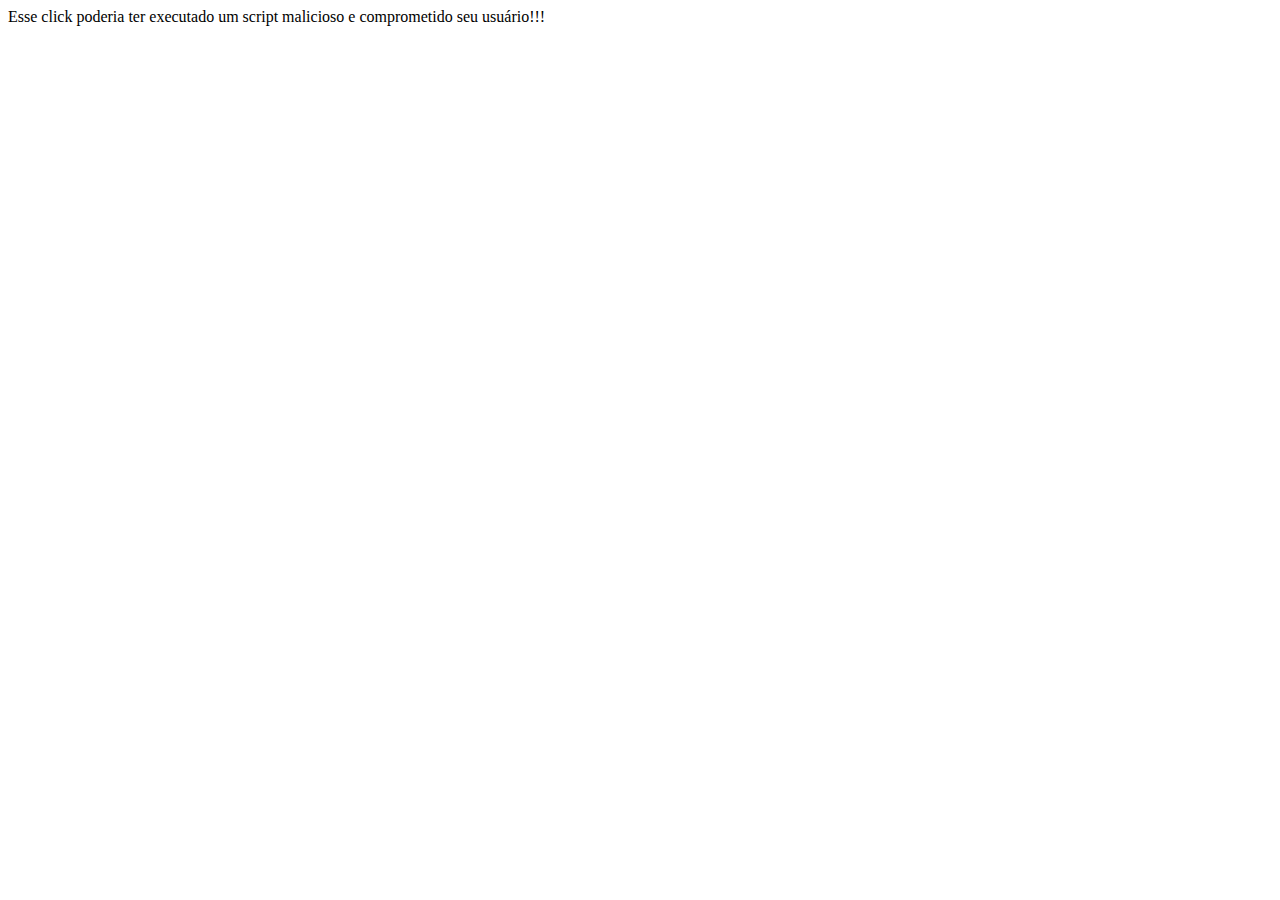
==== commit 031ff81e: "Update index.html" ====
--- a/index.html
+++ b/index.html
@@ -1,1693 +1,12 @@
 <!DOCTYPE html>
-<!-- saved from url=(0034)https://portal.unipam.edu.br/login -->
-<html lang="pt-BR">
-
+<html lang="en">
 <head>
-  <meta http-equiv="Content-Type" content="text/html; charset=UTF-8">
-
-  <title>index.html</title>
-  <!--<base href="/">-->
-  <base href=".">
-  <meta name="viewport" content="width=device-width, initial-scale=1">
-  <link rel="icon" type="image/x-icon" href="https://portal.unipam.edu.br/assets/media/img/logo/favicon.ico">
-  <link href="./index.html_files/css" rel="stylesheet">
-  <style type="text/css">
-    body,
-    html {
-      height: 100%;
-    }
-
-    .m-splash-screen {
-      background-color: #004680;
-      position: absolute;
-      display: flex;
-      flex-direction: column;
-      align-items: center;
-      justify-content: center;
-      height: 100%;
-      width: 100%;
-      z-index: 99999;
-    }
-  </style>
-  <link rel="stylesheet" href="./index.html_files/styles.40e273b665de06378595.css">
-  <style type="text/css">
-    /* Chart.js */
-    @-webkit-keyframes chartjs-render-animation {
-      from {
-        opacity: 0.99
-      }
-
-      to {
-        opacity: 1
-      }
-    }
-
-    @keyframes chartjs-render-animation {
-      from {
-        opacity: 0.99
-      }
-
-      to {
-        opacity: 1
-      }
-    }
-
-    .chartjs-render-monitor {
-      -webkit-animation: chartjs-render-animation 0.001s;
-      animation: chartjs-render-animation 0.001s;
-    }
-  </style>
-  <style>
-    .mat-progress-spinner {
-      display: block;
-      position: relative
-    }
-
-    .mat-progress-spinner svg {
-      position: absolute;
-      transform: rotate(-90deg);
-      top: 0;
-      left: 0;
-      transform-origin: center;
-      overflow: visible
-    }
-
-    .mat-progress-spinner circle {
-      fill: transparent;
-      transform-origin: center;
-      transition: stroke-dashoffset 225ms linear
-    }
-
-    ._mat-animation-noopable.mat-progress-spinner circle {
-      transition: none;
-      animation: none
-    }
-
-    .mat-progress-spinner.mat-progress-spinner-indeterminate-animation[mode=indeterminate] {
-      animation: mat-progress-spinner-linear-rotate 2000ms linear infinite
-    }
-
-    ._mat-animation-noopable.mat-progress-spinner.mat-progress-spinner-indeterminate-animation[mode=indeterminate] {
-      transition: none;
-      animation: none
-    }
-
-    .mat-progress-spinner.mat-progress-spinner-indeterminate-animation[mode=indeterminate] circle {
-      transition-property: stroke;
-      animation-duration: 4000ms;
-      animation-timing-function: cubic-bezier(0.35, 0, 0.25, 1);
-      animation-iteration-count: infinite
-    }
-
-    ._mat-animation-noopable.mat-progress-spinner.mat-progress-spinner-indeterminate-animation[mode=indeterminate] circle {
-      transition: none;
-      animation: none
-    }
-
-    .mat-progress-spinner.mat-progress-spinner-indeterminate-fallback-animation[mode=indeterminate] {
-      animation: mat-progress-spinner-stroke-rotate-fallback 10000ms cubic-bezier(0.87, 0.03, 0.33, 1) infinite
-    }
-
-    ._mat-animation-noopable.mat-progress-spinner.mat-progress-spinner-indeterminate-fallback-animation[mode=indeterminate] {
-      transition: none;
-      animation: none
-    }
-
-    .mat-progress-spinner.mat-progress-spinner-indeterminate-fallback-animation[mode=indeterminate] circle {
-      transition-property: stroke
-    }
-
-    ._mat-animation-noopable.mat-progress-spinner.mat-progress-spinner-indeterminate-fallback-animation[mode=indeterminate] circle {
-      transition: none;
-      animation: none
-    }
-
-    @keyframes mat-progress-spinner-linear-rotate {
-      0% {
-        transform: rotate(0deg)
-      }
-
-      100% {
-        transform: rotate(360deg)
-      }
-    }
-
-    @keyframes mat-progress-spinner-stroke-rotate-100 {
-      0% {
-        stroke-dashoffset: 268.606171575px;
-        transform: rotate(0)
-      }
-
-      12.5% {
-        stroke-dashoffset: 56.5486677px;
-        transform: rotate(0)
-      }
-
-      12.5001% {
-        stroke-dashoffset: 56.5486677px;
-        transform: rotateX(180deg) rotate(72.5deg)
-      }
-
-      25% {
-        stroke-dashoffset: 268.606171575px;
-        transform: rotateX(180deg) rotate(72.5deg)
-      }
-
-      25.0001% {
-        stroke-dashoffset: 268.606171575px;
-        transform: rotate(270deg)
-      }
-
-      37.5% {
-        stroke-dashoffset: 56.5486677px;
-        transform: rotate(270deg)
-      }
-
-      37.5001% {
-        stroke-dashoffset: 56.5486677px;
-        transform: rotateX(180deg) rotate(161.5deg)
-      }
-
-      50% {
-        stroke-dashoffset: 268.606171575px;
-        transform: rotateX(180deg) rotate(161.5deg)
-      }
-
-      50.0001% {
-        stroke-dashoffset: 268.606171575px;
-        transform: rotate(180deg)
-      }
-
-      62.5% {
-        stroke-dashoffset: 56.5486677px;
-        transform: rotate(180deg)
-      }
-
-      62.5001% {
-        stroke-dashoffset: 56.5486677px;
-        transform: rotateX(180deg) rotate(251.5deg)
-      }
-
-      75% {
-        stroke-dashoffset: 268.606171575px;
-        transform: rotateX(180deg) rotate(251.5deg)
-      }
-
-      75.0001% {
-        stroke-dashoffset: 268.606171575px;
-        transform: rotate(90deg)
-      }
-
-      87.5% {
-        stroke-dashoffset: 56.5486677px;
-        transform: rotate(90deg)
-      }
-
-      87.5001% {
-        stroke-dashoffset: 56.5486677px;
-        transform: rotateX(180deg) rotate(341.5deg)
-      }
-
-      100% {
-        stroke-dashoffset: 268.606171575px;
-        transform: rotateX(180deg) rotate(341.5deg)
-      }
-    }
-
-    @keyframes mat-progress-spinner-stroke-rotate-fallback {
-      0% {
-        transform: rotate(0deg)
-      }
-
-      25% {
-        transform: rotate(1170deg)
-      }
-
-      50% {
-        transform: rotate(2340deg)
-      }
-
-      75% {
-        transform: rotate(3510deg)
-      }
-
-      100% {
-        transform: rotate(4680deg)
-      }
-    }
-  </style>
-  <style>
-    [_nghost-dno-c100] {
-      position: relative;
-      display: block;
-      pointer-events: none
-    }
-
-    [_nghost-dno-c100] .ngx-spinner[_ngcontent-dno-c100] {
-      transition: 350ms linear;
-      display: block;
-      position: absolute;
-      top: 5px;
-      left: 0
-    }
-
-    [_nghost-dno-c100] .ngx-spinner[_ngcontent-dno-c100] .ngx-spinner-icon[_ngcontent-dno-c100] {
-      width: 14px;
-      height: 14px;
-      border: 2px solid transparent;
-      border-top-color: inherit;
-      border-left-color: inherit;
-      border-radius: 50%;
-      -webkit-animation: .4s linear infinite loading-bar-spinner;
-      animation: .4s linear infinite loading-bar-spinner
-    }
-
-    [_nghost-dno-c100] .ngx-bar[_ngcontent-dno-c100] {
-      transition: width 350ms;
-      position: absolute;
-      top: 0;
-      left: 0;
-      width: 100%;
-      height: 2px;
-      border-bottom-right-radius: 1px;
-      border-top-right-radius: 1px
-    }
-
-    [dir=rtl] [_nghost-dno-c100] .ngx-bar[_ngcontent-dno-c100] {
-      right: 0;
-      left: unset
-    }
-
-    [fixed=true][_nghost-dno-c100] {
-      z-index: 10002
-    }
-
-    [fixed=true][_nghost-dno-c100] .ngx-bar[_ngcontent-dno-c100] {
-      position: fixed
-    }
-
-    [fixed=true][_nghost-dno-c100] .ngx-spinner[_ngcontent-dno-c100] {
-      position: fixed;
-      top: 10px;
-      left: 10px
-    }
-
-    [dir=rtl] [fixed=true][_nghost-dno-c100] .ngx-spinner[_ngcontent-dno-c100] {
-      right: 10px;
-      left: unset
-    }
-
-    @-webkit-keyframes loading-bar-spinner {
-      0% {
-        transform: rotate(0)
-      }
-
-      100% {
-        transform: rotate(360deg)
-      }
-    }
-
-    @keyframes loading-bar-spinner {
-      0% {
-        transform: rotate(0)
-      }
-
-      100% {
-        transform: rotate(360deg)
-      }
-    }
-  </style>
-  <style mat-spinner-animation="40">
-    @keyframes mat-progress-spinner-stroke-rotate-40 {
-      0% {
-        stroke-dashoffset: 89.5353906273091;
-        transform: rotate(0);
-      }
-
-      12.5% {
-        stroke-dashoffset: 18.84955592153876;
-        transform: rotate(0);
-      }
-
-      12.5001% {
-        stroke-dashoffset: 18.84955592153876;
-        transform: rotateX(180deg) rotate(72.5deg);
-      }
-
-      25% {
-        stroke-dashoffset: 89.5353906273091;
-        transform: rotateX(180deg) rotate(72.5deg);
-      }
-
-      25.0001% {
-        stroke-dashoffset: 89.5353906273091;
-        transform: rotate(270deg);
-      }
-
-      37.5% {
-        stroke-dashoffset: 18.84955592153876;
-        transform: rotate(270deg);
-      }
-
-      37.5001% {
-        stroke-dashoffset: 18.84955592153876;
-        transform: rotateX(180deg) rotate(161.5deg);
-      }
-
-      50% {
-        stroke-dashoffset: 89.5353906273091;
-        transform: rotateX(180deg) rotate(161.5deg);
-      }
-
-      50.0001% {
-        stroke-dashoffset: 89.5353906273091;
-        transform: rotate(180deg);
-      }
-
-      62.5% {
-        stroke-dashoffset: 18.84955592153876;
-        transform: rotate(180deg);
-      }
-
-      62.5001% {
-        stroke-dashoffset: 18.84955592153876;
-        transform: rotateX(180deg) rotate(251.5deg);
-      }
-
-      75% {
-        stroke-dashoffset: 89.5353906273091;
-        transform: rotateX(180deg) rotate(251.5deg);
-      }
-
-      75.0001% {
-        stroke-dashoffset: 89.5353906273091;
-        transform: rotate(90deg);
-      }
-
-      87.5% {
-        stroke-dashoffset: 18.84955592153876;
-        transform: rotate(90deg);
-      }
-
-      87.5001% {
-        stroke-dashoffset: 18.84955592153876;
-        transform: rotateX(180deg) rotate(341.5deg);
-      }
-
-      100% {
-        stroke-dashoffset: 89.5353906273091;
-        transform: rotateX(180deg) rotate(341.5deg);
-      }
-    }
-  </style>
-  <script charset="utf-8" src="./index.html_files/5-es2015.141ac41cffba1ee94231.js.download"></script>
-  <style>
-    .azul_unipam[_ngcontent-dno-c251] {
-      color: #00427c !important
-    }
-
-    .capslock[_ngcontent-dno-c251] {
-      color: #f58b26 !important
-    }
-
-    .fonte_bold[_ngcontent-dno-c251] {
-      font-weight: 700 !important
-    }
-
-    .icone_margin[_ngcontent-dno-c251] {
-      margin-right: 5px !important
-    }
-
-    .footerImg[_ngcontent-dno-c251] {
-      display: block;
-      margin-left: auto;
-      margin-right: auto;
-      margin-top: 0
-    }
-
-    #footerLinks[_ngcontent-dno-c251] {
-      height: 0;
-      display: flex;
-      flex-direction: column;
-      justify-content: space-between
-    }
-
-    @media (max-width:1024px) {
-      .imagem_login_background[_ngcontent-dno-c251] {
-        display: none !important
-      }
-    }
-
-    @media (min-width:1025px) {
-      .imagem_login_background[_ngcontent-dno-c251] {
-        background-image: url(https://paineis.unipam.edu.br/portal_imagem.php);
-        background-size: 760px 830px !important;
-        background-repeat: no-repeat !important;
-        background-color: #a5a3af !important;
-        background-position: center !important
-      }
-    }
-
-    .mat-spinner[_ngcontent-dno-c251] circle[_ngcontent-dno-c251],
-    [_nghost-dno-c251] .mat-progress-spinner circle {
-      stroke: #f7901e !important
-    }
-  </style>
-  <style>
-    .azul_unipam[_ngcontent-dno-c252] {
-      color: #00427c !important
-    }
-
-    .capslock[_ngcontent-dno-c252] {
-      color: #f58b26 !important
-    }
-
-    .fonte_bold[_ngcontent-dno-c252] {
-      font-weight: 700 !important
-    }
-
-    .icone_margin[_ngcontent-dno-c252] {
-      margin-right: 5px !important
-    }
-
-    .footerImg[_ngcontent-dno-c252] {
-      display: block;
-      margin-left: auto;
-      margin-right: auto;
-      margin-top: 0
-    }
-
-    #footerLinks[_ngcontent-dno-c252] {
-      height: 0;
-      display: flex;
-      flex-direction: column;
-      justify-content: space-between
-    }
-
-    @media (max-width:1024px) {
-      .imagem_login_background[_ngcontent-dno-c252] {
-        display: none !important
-      }
-    }
-
-    @media (min-width:1025px) {
-      .imagem_login_background[_ngcontent-dno-c252] {
-        background-image: url(https://paineis.unipam.edu.br/portal_imagem.php);
-        background-size: 760px 830px !important;
-        background-repeat: no-repeat !important;
-        background-color: #a5a3af !important;
-        background-position: center !important
-      }
-    }
-
-    .mat-spinner[_ngcontent-dno-c252] circle[_ngcontent-dno-c252],
-    [_nghost-dno-c252] .mat-progress-spinner circle {
-      stroke: #f7901e !important
-    }
-
-    .mat-input-element[_ngcontent-dno-c252] {
-      caret-color: #000 !important
-    }
-
-    .titulo_logo[_ngcontent-dno-c252] {
-      margin-top: 15px !important
-    }
-
-    [_nghost-dno-c252] .mat-form-field[_ngcontent-dno-c252] {
-      width: 100%
-    }
-
-    [_nghost-dno-c252] .large-button[_ngcontent-dno-c252]>button[_ngcontent-dno-c252] {
-      width: 100% !important
-    }
-
-    [_nghost-dno-c252] .ocultar_mostrar-text[_ngcontent-dno-c252]>a[_ngcontent-dno-c252] {
-      text-decoration: none;
-      margin-left: 80%
-    }
-
-    [_nghost-dno-c252] .ocultar_mostrar-text[_ngcontent-dno-c252]>a[_ngcontent-dno-c252]:first-child {
-      color: #00427c !important
-    }
-  </style>
-  <style></style>
-  <style>
-    .mat-form-field {
-      display: inline-block;
-      position: relative;
-      text-align: left
-    }
-
-    [dir=rtl] .mat-form-field {
-      text-align: right
-    }
-
-    .mat-form-field-wrapper {
-      position: relative
-    }
-
-    .mat-form-field-flex {
-      display: inline-flex;
-      align-items: baseline;
-      box-sizing: border-box;
-      width: 100%
-    }
-
-    .mat-form-field-prefix,
-    .mat-form-field-suffix {
-      white-space: nowrap;
-      flex: none;
-      position: relative
-    }
-
-    .mat-form-field-infix {
-      display: block;
-      position: relative;
-      flex: auto;
-      min-width: 0;
-      width: 180px
-    }
-
-    .cdk-high-contrast-active .mat-form-field-infix {
-      border-image: linear-gradient(transparent, transparent)
-    }
-
-    .mat-form-field-label-wrapper {
-      position: absolute;
-      left: 0;
-      box-sizing: content-box;
-      width: 100%;
-      height: 100%;
-      overflow: hidden;
-      pointer-events: none
-    }
-
-    [dir=rtl] .mat-form-field-label-wrapper {
-      left: auto;
-      right: 0
-    }
-
-    .mat-form-field-label {
-      position: absolute;
-      left: 0;
-      font: inherit;
-      pointer-events: none;
-      width: 100%;
-      white-space: nowrap;
-      text-overflow: ellipsis;
-      overflow: hidden;
-      transform-origin: 0 0;
-      transition: transform 400ms cubic-bezier(0.25, 0.8, 0.25, 1), color 400ms cubic-bezier(0.25, 0.8, 0.25, 1), width 400ms cubic-bezier(0.25, 0.8, 0.25, 1);
-      display: none
-    }
-
-    [dir=rtl] .mat-form-field-label {
-      transform-origin: 100% 0;
-      left: auto;
-      right: 0
-    }
-
-    .mat-form-field-empty.mat-form-field-label,
-    .mat-form-field-can-float.mat-form-field-should-float .mat-form-field-label {
-      display: block
-    }
-
-    .mat-form-field-autofill-control:-webkit-autofill+.mat-form-field-label-wrapper .mat-form-field-label {
-      display: none
-    }
-
-    .mat-form-field-can-float .mat-form-field-autofill-control:-webkit-autofill+.mat-form-field-label-wrapper .mat-form-field-label {
-      display: block;
-      transition: none
-    }
-
-    .mat-input-server:focus+.mat-form-field-label-wrapper .mat-form-field-label,
-    .mat-input-server[placeholder]:not(:placeholder-shown)+.mat-form-field-label-wrapper .mat-form-field-label {
-      display: none
-    }
-
-    .mat-form-field-can-float .mat-input-server:focus+.mat-form-field-label-wrapper .mat-form-field-label,
-    .mat-form-field-can-float .mat-input-server[placeholder]:not(:placeholder-shown)+.mat-form-field-label-wrapper .mat-form-field-label {
-      display: block
-    }
-
-    .mat-form-field-label:not(.mat-form-field-empty) {
-      transition: none
-    }
-
-    .mat-form-field-underline {
-      position: absolute;
-      width: 100%;
-      pointer-events: none;
-      transform: scale3d(1, 1.0001, 1)
-    }
-
-    .mat-form-field-ripple {
-      position: absolute;
-      left: 0;
-      width: 100%;
-      transform-origin: 50%;
-      transform: scaleX(0.5);
-      opacity: 0;
-      transition: background-color 300ms cubic-bezier(0.55, 0, 0.55, 0.2)
-    }
-
-    .mat-form-field.mat-focused .mat-form-field-ripple,
-    .mat-form-field.mat-form-field-invalid .mat-form-field-ripple {
-      opacity: 1;
-      transform: scaleX(1);
-      transition: transform 300ms cubic-bezier(0.25, 0.8, 0.25, 1), opacity 100ms cubic-bezier(0.25, 0.8, 0.25, 1), background-color 300ms cubic-bezier(0.25, 0.8, 0.25, 1)
-    }
-
-    .mat-form-field-subscript-wrapper {
-      position: absolute;
-      box-sizing: border-box;
-      width: 100%;
-      overflow: hidden
-    }
-
-    .mat-form-field-subscript-wrapper .mat-icon,
-    .mat-form-field-label-wrapper .mat-icon {
-      width: 1em;
-      height: 1em;
-      font-size: inherit;
-      vertical-align: baseline
-    }
-
-    .mat-form-field-hint-wrapper {
-      display: flex
-    }
-
-    .mat-form-field-hint-spacer {
-      flex: 1 0 1em
-    }
-
-    .mat-error {
-      display: block
-    }
-
-    .mat-form-field-control-wrapper {
-      position: relative
-    }
-
-    .mat-form-field._mat-animation-noopable .mat-form-field-label,
-    .mat-form-field._mat-animation-noopable .mat-form-field-ripple {
-      transition: none
-    }
-  </style>
-  <style>
-    .mat-form-field-appearance-fill .mat-form-field-flex {
-      border-radius: 4px 4px 0 0;
-      padding: .75em .75em 0 .75em
-    }
-
-    .cdk-high-contrast-active .mat-form-field-appearance-fill .mat-form-field-flex {
-      outline: solid 1px
-    }
-
-    .mat-form-field-appearance-fill .mat-form-field-underline::before {
-      content: "";
-      display: block;
-      position: absolute;
-      bottom: 0;
-      height: 1px;
-      width: 100%
-    }
-
-    .mat-form-field-appearance-fill .mat-form-field-ripple {
-      bottom: 0;
-      height: 2px
-    }
-
-    .cdk-high-contrast-active .mat-form-field-appearance-fill .mat-form-field-ripple {
-      height: 0;
-      border-top: solid 2px
-    }
-
-    .mat-form-field-appearance-fill:not(.mat-form-field-disabled) .mat-form-field-flex:hover~.mat-form-field-underline .mat-form-field-ripple {
-      opacity: 1;
-      transform: none;
-      transition: opacity 600ms cubic-bezier(0.25, 0.8, 0.25, 1)
-    }
-
-    .mat-form-field-appearance-fill._mat-animation-noopable:not(.mat-form-field-disabled) .mat-form-field-flex:hover~.mat-form-field-underline .mat-form-field-ripple {
-      transition: none
-    }
-
-    .mat-form-field-appearance-fill .mat-form-field-subscript-wrapper {
-      padding: 0 1em
-    }
-  </style>
-  <style>
-    .mat-input-element {
-      font: inherit;
-      background: transparent;
-      color: currentColor;
-      border: none;
-      outline: none;
-      padding: 0;
-      margin: 0;
-      width: 100%;
-      max-width: 100%;
-      vertical-align: bottom;
-      text-align: inherit
-    }
-
-    .mat-input-element:-moz-ui-invalid {
-      box-shadow: none
-    }
-
-    .mat-input-element::-ms-clear,
-    .mat-input-element::-ms-reveal {
-      display: none
-    }
-
-    .mat-input-element,
-    .mat-input-element::-webkit-search-cancel-button,
-    .mat-input-element::-webkit-search-decoration,
-    .mat-input-element::-webkit-search-results-button,
-    .mat-input-element::-webkit-search-results-decoration {
-      -webkit-appearance: none
-    }
-
-    .mat-input-element::-webkit-contacts-auto-fill-button,
-    .mat-input-element::-webkit-caps-lock-indicator,
-    .mat-input-element::-webkit-credentials-auto-fill-button {
-      visibility: hidden
-    }
-
-    .mat-input-element[type=date],
-    .mat-input-element[type=datetime],
-    .mat-input-element[type=datetime-local],
-    .mat-input-element[type=month],
-    .mat-input-element[type=week],
-    .mat-input-element[type=time] {
-      line-height: 1
-    }
-
-    .mat-input-element[type=date]::after,
-    .mat-input-element[type=datetime]::after,
-    .mat-input-element[type=datetime-local]::after,
-    .mat-input-element[type=month]::after,
-    .mat-input-element[type=week]::after,
-    .mat-input-element[type=time]::after {
-      content: " ";
-      white-space: pre;
-      width: 1px
-    }
-
-    .mat-input-element::-webkit-inner-spin-button,
-    .mat-input-element::-webkit-calendar-picker-indicator,
-    .mat-input-element::-webkit-clear-button {
-      font-size: .75em
-    }
-
-    .mat-input-element::placeholder {
-      -webkit-user-select: none;
-      -moz-user-select: none;
-      -ms-user-select: none;
-      user-select: none;
-      transition: color 400ms 133.3333333333ms cubic-bezier(0.25, 0.8, 0.25, 1)
-    }
-
-    .mat-input-element::placeholder:-ms-input-placeholder {
-      -ms-user-select: text
-    }
-
-    .mat-input-element::-moz-placeholder {
-      -webkit-user-select: none;
-      -moz-user-select: none;
-      -ms-user-select: none;
-      user-select: none;
-      transition: color 400ms 133.3333333333ms cubic-bezier(0.25, 0.8, 0.25, 1)
-    }
-
-    .mat-input-element::-moz-placeholder:-ms-input-placeholder {
-      -ms-user-select: text
-    }
-
-    .mat-input-element::-webkit-input-placeholder {
-      -webkit-user-select: none;
-      -moz-user-select: none;
-      -ms-user-select: none;
-      user-select: none;
-      transition: color 400ms 133.3333333333ms cubic-bezier(0.25, 0.8, 0.25, 1)
-    }
-
-    .mat-input-element::-webkit-input-placeholder:-ms-input-placeholder {
-      -ms-user-select: text
-    }
-
-    .mat-input-element:-ms-input-placeholder {
-      -webkit-user-select: none;
-      -moz-user-select: none;
-      -ms-user-select: none;
-      user-select: none;
-      transition: color 400ms 133.3333333333ms cubic-bezier(0.25, 0.8, 0.25, 1)
-    }
-
-    .mat-input-element:-ms-input-placeholder:-ms-input-placeholder {
-      -ms-user-select: text
-    }
-
-    .mat-form-field-hide-placeholder .mat-input-element::placeholder {
-      color: transparent !important;
-      -webkit-text-fill-color: transparent;
-      transition: none
-    }
-
-    .mat-form-field-hide-placeholder .mat-input-element::-moz-placeholder {
-      color: transparent !important;
-      -webkit-text-fill-color: transparent;
-      transition: none
-    }
-
-    .mat-form-field-hide-placeholder .mat-input-element::-webkit-input-placeholder {
-      color: transparent !important;
-      -webkit-text-fill-color: transparent;
-      transition: none
-    }
-
-    .mat-form-field-hide-placeholder .mat-input-element:-ms-input-placeholder {
-      color: transparent !important;
-      -webkit-text-fill-color: transparent;
-      transition: none
-    }
-
-    textarea.mat-input-element {
-      resize: vertical;
-      overflow: auto
-    }
-
-    textarea.mat-input-element.cdk-textarea-autosize {
-      resize: none
-    }
-
-    textarea.mat-input-element {
-      padding: 2px 0;
-      margin: -2px 0
-    }
-
-    select.mat-input-element {
-      -moz-appearance: none;
-      -webkit-appearance: none;
-      position: relative;
-      background-color: transparent;
-      display: inline-flex;
-      box-sizing: border-box;
-      padding-top: 1em;
-      top: -1em;
-      margin-bottom: -1em
-    }
-
-    select.mat-input-element::-ms-expand {
-      display: none
-    }
-
-    select.mat-input-element::-moz-focus-inner {
-      border: 0
-    }
-
-    select.mat-input-element:not(:disabled) {
-      cursor: pointer
-    }
-
-    select.mat-input-element::-ms-value {
-      color: inherit;
-      background: none
-    }
-
-    .mat-focused .cdk-high-contrast-active select.mat-input-element::-ms-value {
-      color: inherit
-    }
-
-    .mat-form-field-type-mat-native-select .mat-form-field-infix::after {
-      content: "";
-      width: 0;
-      height: 0;
-      border-left: 5px solid transparent;
-      border-right: 5px solid transparent;
-      border-top: 5px solid;
-      position: absolute;
-      top: 50%;
-      right: 0;
-      margin-top: -2.5px;
-      pointer-events: none
-    }
-
-    [dir=rtl] .mat-form-field-type-mat-native-select .mat-form-field-infix::after {
-      right: auto;
-      left: 0
-    }
-
-    .mat-form-field-type-mat-native-select .mat-input-element {
-      padding-right: 15px
-    }
-
-    [dir=rtl] .mat-form-field-type-mat-native-select .mat-input-element {
-      padding-right: 0;
-      padding-left: 15px
-    }
-
-    .mat-form-field-type-mat-native-select .mat-form-field-label-wrapper {
-      max-width: calc(100% - 10px)
-    }
-
-    .mat-form-field-type-mat-native-select.mat-form-field-appearance-outline .mat-form-field-infix::after {
-      margin-top: -5px
-    }
-
-    .mat-form-field-type-mat-native-select.mat-form-field-appearance-fill .mat-form-field-infix::after {
-      margin-top: -10px
-    }
-  </style>
-  <style>
-    .mat-form-field-appearance-legacy .mat-form-field-label {
-      transform: perspective(100px);
-      -ms-transform: none
-    }
-
-    .mat-form-field-appearance-legacy .mat-form-field-prefix .mat-icon,
-    .mat-form-field-appearance-legacy .mat-form-field-suffix .mat-icon {
-      width: 1em
-    }
-
-    .mat-form-field-appearance-legacy .mat-form-field-prefix .mat-icon-button,
-    .mat-form-field-appearance-legacy .mat-form-field-suffix .mat-icon-button {
-      font: inherit;
-      vertical-align: baseline
-    }
-
-    .mat-form-field-appearance-legacy .mat-form-field-prefix .mat-icon-button .mat-icon,
-    .mat-form-field-appearance-legacy .mat-form-field-suffix .mat-icon-button .mat-icon {
-      font-size: inherit
-    }
-
-    .mat-form-field-appearance-legacy .mat-form-field-underline {
-      height: 1px
-    }
-
-    .cdk-high-contrast-active .mat-form-field-appearance-legacy .mat-form-field-underline {
-      height: 0;
-      border-top: solid 1px
-    }
-
-    .mat-form-field-appearance-legacy .mat-form-field-ripple {
-      top: 0;
-      height: 2px;
-      overflow: hidden
-    }
-
-    .cdk-high-contrast-active .mat-form-field-appearance-legacy .mat-form-field-ripple {
-      height: 0;
-      border-top: solid 2px
-    }
-
-    .mat-form-field-appearance-legacy.mat-form-field-disabled .mat-form-field-underline {
-      background-position: 0;
-      background-color: transparent
-    }
-
-    .cdk-high-contrast-active .mat-form-field-appearance-legacy.mat-form-field-disabled .mat-form-field-underline {
-      border-top-style: dotted;
-      border-top-width: 2px
-    }
-
-    .mat-form-field-appearance-legacy.mat-form-field-invalid:not(.mat-focused) .mat-form-field-ripple {
-      height: 1px
-    }
-  </style>
-  <style>
-    .mat-form-field-appearance-outline .mat-form-field-wrapper {
-      margin: .25em 0
-    }
-
-    .mat-form-field-appearance-outline .mat-form-field-flex {
-      padding: 0 .75em 0 .75em;
-      margin-top: -0.25em;
-      position: relative
-    }
-
-    .mat-form-field-appearance-outline .mat-form-field-prefix,
-    .mat-form-field-appearance-outline .mat-form-field-suffix {
-      top: .25em
-    }
-
-    .mat-form-field-appearance-outline .mat-form-field-outline {
-      display: flex;
-      position: absolute;
-      top: .25em;
-      left: 0;
-      right: 0;
-      bottom: 0;
-      pointer-events: none
-    }
-
-    .mat-form-field-appearance-outline .mat-form-field-outline-start,
-    .mat-form-field-appearance-outline .mat-form-field-outline-end {
-      border: 1px solid currentColor;
-      min-width: 5px
-    }
-
-    .mat-form-field-appearance-outline .mat-form-field-outline-start {
-      border-radius: 5px 0 0 5px;
-      border-right-style: none
-    }
-
-    [dir=rtl] .mat-form-field-appearance-outline .mat-form-field-outline-start {
-      border-right-style: solid;
-      border-left-style: none;
-      border-radius: 0 5px 5px 0
-    }
-
-    .mat-form-field-appearance-outline .mat-form-field-outline-end {
-      border-radius: 0 5px 5px 0;
-      border-left-style: none;
-      flex-grow: 1
-    }
-
-    [dir=rtl] .mat-form-field-appearance-outline .mat-form-field-outline-end {
-      border-left-style: solid;
-      border-right-style: none;
-      border-radius: 5px 0 0 5px
-    }
-
-    .mat-form-field-appearance-outline .mat-form-field-outline-gap {
-      border-radius: .000001px;
-      border: 1px solid currentColor;
-      border-left-style: none;
-      border-right-style: none
-    }
-
-    .mat-form-field-appearance-outline.mat-form-field-can-float.mat-form-field-should-float .mat-form-field-outline-gap {
-      border-top-color: transparent
-    }
-
-    .mat-form-field-appearance-outline .mat-form-field-outline-thick {
-      opacity: 0
-    }
-
-    .mat-form-field-appearance-outline .mat-form-field-outline-thick .mat-form-field-outline-start,
-    .mat-form-field-appearance-outline .mat-form-field-outline-thick .mat-form-field-outline-end,
-    .mat-form-field-appearance-outline .mat-form-field-outline-thick .mat-form-field-outline-gap {
-      border-width: 2px
-    }
-
-    .mat-form-field-appearance-outline.mat-focused .mat-form-field-outline,
-    .mat-form-field-appearance-outline.mat-form-field-invalid .mat-form-field-outline {
-      opacity: 0;
-      transition: opacity 100ms cubic-bezier(0.25, 0.8, 0.25, 1)
-    }
-
-    .mat-form-field-appearance-outline.mat-focused .mat-form-field-outline-thick,
-    .mat-form-field-appearance-outline.mat-form-field-invalid .mat-form-field-outline-thick {
-      opacity: 1
-    }
-
-    .mat-form-field-appearance-outline:not(.mat-form-field-disabled) .mat-form-field-flex:hover .mat-form-field-outline {
-      opacity: 0;
-      transition: opacity 600ms cubic-bezier(0.25, 0.8, 0.25, 1)
-    }
-
-    .mat-form-field-appearance-outline:not(.mat-form-field-disabled) .mat-form-field-flex:hover .mat-form-field-outline-thick {
-      opacity: 1
-    }
-
-    .mat-form-field-appearance-outline .mat-form-field-subscript-wrapper {
-      padding: 0 1em
-    }
-
-    .mat-form-field-appearance-outline._mat-animation-noopable:not(.mat-form-field-disabled) .mat-form-field-flex:hover~.mat-form-field-outline,
-    .mat-form-field-appearance-outline._mat-animation-noopable .mat-form-field-outline,
-    .mat-form-field-appearance-outline._mat-animation-noopable .mat-form-field-outline-start,
-    .mat-form-field-appearance-outline._mat-animation-noopable .mat-form-field-outline-end,
-    .mat-form-field-appearance-outline._mat-animation-noopable .mat-form-field-outline-gap {
-      transition: none
-    }
-  </style>
-  <style>
-    .mat-form-field-appearance-standard .mat-form-field-flex {
-      padding-top: .75em
-    }
-
-    .mat-form-field-appearance-standard .mat-form-field-underline {
-      height: 1px
-    }
-
-    .cdk-high-contrast-active .mat-form-field-appearance-standard .mat-form-field-underline {
-      height: 0;
-      border-top: solid 1px
-    }
-
-    .mat-form-field-appearance-standard .mat-form-field-ripple {
-      bottom: 0;
-      height: 2px
-    }
-
-    .cdk-high-contrast-active .mat-form-field-appearance-standard .mat-form-field-ripple {
-      height: 0;
-      border-top: 2px
-    }
-
-    .mat-form-field-appearance-standard.mat-form-field-disabled .mat-form-field-underline {
-      background-position: 0;
-      background-color: transparent
-    }
-
-    .cdk-high-contrast-active .mat-form-field-appearance-standard.mat-form-field-disabled .mat-form-field-underline {
-      border-top-style: dotted;
-      border-top-width: 2px
-    }
-
-    .mat-form-field-appearance-standard:not(.mat-form-field-disabled) .mat-form-field-flex:hover~.mat-form-field-underline .mat-form-field-ripple {
-      opacity: 1;
-      transform: none;
-      transition: opacity 600ms cubic-bezier(0.25, 0.8, 0.25, 1)
-    }
-
-    .mat-form-field-appearance-standard._mat-animation-noopable:not(.mat-form-field-disabled) .mat-form-field-flex:hover~.mat-form-field-underline .mat-form-field-ripple {
-      transition: none
-    }
-  </style>
-  <style>
-    [_nghost-dno-c260] button[_ngcontent-dno-c260] .mat-button-wrapper {
-      display: flex;
-      align-items: center;
-      justify-content: center
-    }
-
-    [_nghost-dno-c260] button.active[_ngcontent-dno-c260] {
-      cursor: not-allowed
-    }
-
-    [_nghost-dno-c260] .spinner[_ngcontent-dno-c260] {
-      margin-top: 0;
-      margin-left: 5px
-    }
-
-    [_nghost-dno-c260] .fullWidth[_ngcontent-dno-c260] {
-      width: 100%
-    }
-  </style>
-  <style>
-    .mat-button .mat-button-focus-overlay,
-    .mat-icon-button .mat-button-focus-overlay {
-      opacity: 0
-    }
-
-    .mat-button:hover .mat-button-focus-overlay,
-    .mat-stroked-button:hover .mat-button-focus-overlay {
-      opacity: .04
-    }
-
-    @media(hover: none) {
-
-      .mat-button:hover .mat-button-focus-overlay,
-      .mat-stroked-button:hover .mat-button-focus-overlay {
-        opacity: 0
-      }
-    }
-
-    .mat-button,
-    .mat-icon-button,
-    .mat-stroked-button,
-    .mat-flat-button {
-      box-sizing: border-box;
-      position: relative;
-      -webkit-user-select: none;
-      -moz-user-select: none;
-      -ms-user-select: none;
-      user-select: none;
-      cursor: pointer;
-      outline: none;
-      border: none;
-      -webkit-tap-highlight-color: transparent;
-      display: inline-block;
-      white-space: nowrap;
-      text-decoration: none;
-      vertical-align: baseline;
-      text-align: center;
-      margin: 0;
-      min-width: 64px;
-      line-height: 36px;
-      padding: 0 16px;
-      border-radius: 4px;
-      overflow: visible
-    }
-
-    .mat-button::-moz-focus-inner,
-    .mat-icon-button::-moz-focus-inner,
-    .mat-stroked-button::-moz-focus-inner,
-    .mat-flat-button::-moz-focus-inner {
-      border: 0
-    }
-
-    .mat-button[disabled],
-    .mat-icon-button[disabled],
-    .mat-stroked-button[disabled],
-    .mat-flat-button[disabled] {
-      cursor: default
-    }
-
-    .mat-button.cdk-keyboard-focused .mat-button-focus-overlay,
-    .mat-button.cdk-program-focused .mat-button-focus-overlay,
-    .mat-icon-button.cdk-keyboard-focused .mat-button-focus-overlay,
-    .mat-icon-button.cdk-program-focused .mat-button-focus-overlay,
-    .mat-stroked-button.cdk-keyboard-focused .mat-button-focus-overlay,
-    .mat-stroked-button.cdk-program-focused .mat-button-focus-overlay,
-    .mat-flat-button.cdk-keyboard-focused .mat-button-focus-overlay,
-    .mat-flat-button.cdk-program-focused .mat-button-focus-overlay {
-      opacity: .12
-    }
-
-    .mat-button::-moz-focus-inner,
-    .mat-icon-button::-moz-focus-inner,
-    .mat-stroked-button::-moz-focus-inner,
-    .mat-flat-button::-moz-focus-inner {
-      border: 0
-    }
-
-    .mat-raised-button {
-      box-sizing: border-box;
-      position: relative;
-      -webkit-user-select: none;
-      -moz-user-select: none;
-      -ms-user-select: none;
-      user-select: none;
-      cursor: pointer;
-      outline: none;
-      border: none;
-      -webkit-tap-highlight-color: transparent;
-      display: inline-block;
-      white-space: nowrap;
-      text-decoration: none;
-      vertical-align: baseline;
-      text-align: center;
-      margin: 0;
-      min-width: 64px;
-      line-height: 36px;
-      padding: 0 16px;
-      border-radius: 4px;
-      overflow: visible;
-      transform: translate3d(0, 0, 0);
-      transition: background 400ms cubic-bezier(0.25, 0.8, 0.25, 1), box-shadow 280ms cubic-bezier(0.4, 0, 0.2, 1)
-    }
-
-    .mat-raised-button::-moz-focus-inner {
-      border: 0
-    }
-
-    .mat-raised-button[disabled] {
-      cursor: default
-    }
-
-    .mat-raised-button.cdk-keyboard-focused .mat-button-focus-overlay,
-    .mat-raised-button.cdk-program-focused .mat-button-focus-overlay {
-      opacity: .12
-    }
-
-    .mat-raised-button::-moz-focus-inner {
-      border: 0
-    }
-
-    ._mat-animation-noopable.mat-raised-button {
-      transition: none;
-      animation: none
-    }
-
-    .mat-stroked-button {
-      border: 1px solid currentColor;
-      padding: 0 15px;
-      line-height: 34px
-    }
-
-    .mat-stroked-button .mat-button-ripple.mat-ripple,
-    .mat-stroked-button .mat-button-focus-overlay {
-      top: -1px;
-      left: -1px;
-      right: -1px;
-      bottom: -1px
-    }
-
-    .mat-fab {
-      box-sizing: border-box;
-      position: relative;
-      -webkit-user-select: none;
-      -moz-user-select: none;
-      -ms-user-select: none;
-      user-select: none;
-      cursor: pointer;
-      outline: none;
-      border: none;
-      -webkit-tap-highlight-color: transparent;
-      display: inline-block;
-      white-space: nowrap;
-      text-decoration: none;
-      vertical-align: baseline;
-      text-align: center;
-      margin: 0;
-      min-width: 64px;
-      line-height: 36px;
-      padding: 0 16px;
-      border-radius: 4px;
-      overflow: visible;
-      transform: translate3d(0, 0, 0);
-      transition: background 400ms cubic-bezier(0.25, 0.8, 0.25, 1), box-shadow 280ms cubic-bezier(0.4, 0, 0.2, 1);
-      min-width: 0;
-      border-radius: 50%;
-      width: 56px;
-      height: 56px;
-      padding: 0;
-      flex-shrink: 0
-    }
-
-    .mat-fab::-moz-focus-inner {
-      border: 0
-    }
-
-    .mat-fab[disabled] {
-      cursor: default
-    }
-
-    .mat-fab.cdk-keyboard-focused .mat-button-focus-overlay,
-    .mat-fab.cdk-program-focused .mat-button-focus-overlay {
-      opacity: .12
-    }
-
-    .mat-fab::-moz-focus-inner {
-      border: 0
-    }
-
-    ._mat-animation-noopable.mat-fab {
-      transition: none;
-      animation: none
-    }
-
-    .mat-fab .mat-button-wrapper {
-      padding: 16px 0;
-      display: inline-block;
-      line-height: 24px
-    }
-
-    .mat-mini-fab {
-      box-sizing: border-box;
-      position: relative;
-      -webkit-user-select: none;
-      -moz-user-select: none;
-      -ms-user-select: none;
-      user-select: none;
-      cursor: pointer;
-      outline: none;
-      border: none;
-      -webkit-tap-highlight-color: transparent;
-      display: inline-block;
-      white-space: nowrap;
-      text-decoration: none;
-      vertical-align: baseline;
-      text-align: center;
-      margin: 0;
-      min-width: 64px;
-      line-height: 36px;
-      padding: 0 16px;
-      border-radius: 4px;
-      overflow: visible;
-      transform: translate3d(0, 0, 0);
-      transition: background 400ms cubic-bezier(0.25, 0.8, 0.25, 1), box-shadow 280ms cubic-bezier(0.4, 0, 0.2, 1);
-      min-width: 0;
-      border-radius: 50%;
-      width: 40px;
-      height: 40px;
-      padding: 0;
-      flex-shrink: 0
-    }
-
-    .mat-mini-fab::-moz-focus-inner {
-      border: 0
-    }
-
-    .mat-mini-fab[disabled] {
-      cursor: default
-    }
-
-    .mat-mini-fab.cdk-keyboard-focused .mat-button-focus-overlay,
-    .mat-mini-fab.cdk-program-focused .mat-button-focus-overlay {
-      opacity: .12
-    }
-
-    .mat-mini-fab::-moz-focus-inner {
-      border: 0
-    }
-
-    ._mat-animation-noopable.mat-mini-fab {
-      transition: none;
-      animation: none
-    }
-
-    .mat-mini-fab .mat-button-wrapper {
-      padding: 8px 0;
-      display: inline-block;
-      line-height: 24px
-    }
-
-    .mat-icon-button {
-      padding: 0;
-      min-width: 0;
-      width: 40px;
-      height: 40px;
-      flex-shrink: 0;
-      line-height: 40px;
-      border-radius: 50%
-    }
-
-    .mat-icon-button i,
-    .mat-icon-button .mat-icon {
-      line-height: 24px
-    }
-
-    .mat-button-ripple.mat-ripple,
-    .mat-button-focus-overlay {
-      top: 0;
-      left: 0;
-      right: 0;
-      bottom: 0;
-      position: absolute;
-      pointer-events: none;
-      border-radius: inherit
-    }
-
-    .mat-button-ripple.mat-ripple:not(:empty) {
-      transform: translateZ(0)
-    }
-
-    .mat-button-focus-overlay {
-      opacity: 0;
-      transition: opacity 200ms cubic-bezier(0.35, 0, 0.25, 1), background-color 200ms cubic-bezier(0.35, 0, 0.25, 1)
-    }
-
-    ._mat-animation-noopable .mat-button-focus-overlay {
-      transition: none
-    }
-
-    .cdk-high-contrast-active .mat-button-focus-overlay {
-      background-color: #fff
-    }
-
-    .cdk-high-contrast-black-on-white .mat-button-focus-overlay {
-      background-color: #000
-    }
-
-    .mat-button-ripple-round {
-      border-radius: 50%;
-      z-index: 1
-    }
-
-    .mat-button .mat-button-wrapper>*,
-    .mat-flat-button .mat-button-wrapper>*,
-    .mat-stroked-button .mat-button-wrapper>*,
-    .mat-raised-button .mat-button-wrapper>*,
-    .mat-icon-button .mat-button-wrapper>*,
-    .mat-fab .mat-button-wrapper>*,
-    .mat-mini-fab .mat-button-wrapper>* {
-      vertical-align: middle
-    }
-
-    .mat-form-field:not(.mat-form-field-appearance-legacy) .mat-form-field-prefix .mat-icon-button,
-    .mat-form-field:not(.mat-form-field-appearance-legacy) .mat-form-field-suffix .mat-icon-button {
-      display: block;
-      font-size: inherit;
-      width: 2.5em;
-      height: 2.5em
-    }
-
-    .cdk-high-contrast-active .mat-button,
-    .cdk-high-contrast-active .mat-flat-button,
-    .cdk-high-contrast-active .mat-raised-button,
-    .cdk-high-contrast-active .mat-icon-button,
-    .cdk-high-contrast-active .mat-fab,
-    .cdk-high-contrast-active .mat-mini-fab {
-      outline: solid 1px
-    }
-  </style>
+    <meta charset="UTF-8">
+    <meta http-equiv="X-UA-Compatible" content="IE=edge">
+    <meta name="viewport" content="width=device-width, initial-scale=1.0">
+    <title>Document</title>
 </head>
-
-<body m-root="" cz-shortcut-listen="true" ng-version="9.1.13"
-  class="ng-tns-0-0 m-aside--offcanvas-default m-aside-left--enabled m-aside-left--fixed m-aside-left--offcanvas m-aside-left--skin-dark m-content--skin-light2 m-footer--push m-header--fixed m-header--fixed-mobile m-page--fluid">
-  <div class="m-splash-screen" style="display: none;"><img alt="Logo" style="width: 120px; margin-bottom: 30px;"
-      src="./index.html_files/logo_large.webp">
-    <mat-spinner role="progressbar" mode="indeterminate" diameter="40"
-      class="mat-spinner mat-progress-spinner mat-primary mat-progress-spinner-indeterminate-animation"
-      style="width: 40px; height: 40px;"><svg preserveAspectRatio="xMidYMid meet" focusable="false" viewBox="0 0 34 34"
-        style="width: 40px; height: 40px;">
-        <circle cx="50%" cy="50%" r="15"
-          style="animation-name: mat-progress-spinner-stroke-rotate-40; stroke-dasharray: 94.2478px; stroke-width: 10%;">
-        </circle>
-        <!---->
-        <!---->
-      </svg></mat-spinner>
-  </div>
-  <ngx-loading-bar _nghost-dno-c100="" fixed="true" style="color: rgb(0, 70, 128);">
-    <!---->
-  </ngx-loading-bar>
-  <router-outlet></router-outlet>
-  <m-auth _nghost-dno-c251="" id="m_login" class="m-grid m-grid--hor m-grid--root m-page ng-star-inserted">
-    <div _ngcontent-dno-c251="" id="m_login"
-      class="m-grid__item m-grid__item--fluid m-grid m-grid--desktop m-grid--ver-desktop m-grid--hor-tablet-and-mobile m-login m-login--6">
-      <a _ngcontent-dno-c251="" href="https://paineis.unipam.edu.br/portal_link.php" target="_blank"
-        class="m-grid__item m-grid__item--order-tablet-and-mobile-2 m-grid m-grid--hor m-login__aside imagem_login_background"></a>
-      <div _ngcontent-dno-c251=""
-        class="m-grid__item m-grid__item--fluid m-grid__item--order-tablet-and-mobile-1 m-login__wrapper">
-        <div _ngcontent-dno-c251="" class="m-login__body">
-          <m-login _ngcontent-dno-c251="" _nghost-dno-c252="" class="m-login__signin ng-star-inserted">
-            <div _ngcontent-dno-c252="" class="m-login__title"><img _ngcontent-dno-c252=""
-                src="./index.html_files/logo-4.webp">
-              <h3 _ngcontent-dno-c252="" class="titulo_logo azul_unipam">Acessar o Portal UNIPAM</h3>
-            </div>
-            <m-auth-notice _ngcontent-dno-c252="" _nghost-dno-c256="">
-              <div _ngcontent-dno-c256="" role="alert" class="m-alert m-alert--outline m-alert--outline-2x alert fade"
-                hidden=""><span _ngcontent-dno-c256=""></span></div>
-            </m-auth-notice>
-            <form _ngcontent-dno-c252="" novalidate="" name="form"
-              class="m-login__form m-form ng-touched ng-dirty ng-valid">
-              <div _ngcontent-dno-c252="" class="form-group">
-                <mat-form-field _ngcontent-dno-c252=""
-                  class="mat-form-field material-full-with-field ng-select-row ng-tns-c139-1 mat-primary mat-form-field-type-mat-input mat-form-field-appearance-legacy mat-form-field-can-float mat-form-field-has-label mat-form-field-hide-placeholder mat-form-field-should-float mat-form-field-autofilled ng-touched ng-dirty ng-valid">
-                  <div class="mat-form-field-wrapper ng-tns-c139-1">
-                    <div class="mat-form-field-flex ng-tns-c139-1">
-                      <!---->
-                      <!---->
-                      
-                      <div class="mat-form-field-infix ng-tns-c139-1"><input _ngcontent-dno-c252="" autofocus=""
-                          matinput="" tabindex="1" id="usuario" formcontrolname="Username" autocomplete="off"
-                          class="mat-input-element mat-form-field-autofill-control ng-tns-c139-1 cdk-text-field-autofill-monitored cdk-text-field-autofilled ng-touched ng-dirty ng-valid"
-                          type="text" id="mat-input-0" aria-invalid="false" aria-required="false"><span
-                          class="mat-form-field-label-wrapper ng-tns-c139-1"><label
-                            class="mat-form-field-label ng-tns-c139-1 ng-star-inserted" id="mat-form-field-label-1"
-                            for="mat-input-0" aria-owns="mat-input-0">
-                            <mat-placeholder _ngcontent-dno-c252="" class="placeholder ng-tns-c139-1 ng-star-inserted">
-                              Usuário</mat-placeholder><span class="ng-tns-c139-1 ng-star-inserted"></span>
-                            <!---->
-                            <!---->
-                            <!---->
-                            <!---->
-                          </label>
-                          <!---->
-                        </span></div>
-                      <!---->
-                    </div>
-                    <div class="mat-form-field-underline ng-tns-c139-1 ng-star-inserted"><span
-                        class="mat-form-field-ripple ng-tns-c139-1"></span></div>
-                    <!---->
-                    <div class="mat-form-field-subscript-wrapper ng-tns-c139-1">
-                      <!---->
-                      <div
-                        class="mat-form-field-hint-wrapper ng-tns-c139-1 ng-trigger ng-trigger-transitionMessages ng-star-inserted"
-                        style="opacity: 1; transform: translateY(0%);">
-                        <!---->
-                        <div class="mat-form-field-hint-spacer ng-tns-c139-1"></div>
-                      </div>
-                      <!---->
-                    </div>
-                  </div>
-                </mat-form-field>
-                <div _ngcontent-dno-c252="" class="ocultar_mostrar-text"><a _ngcontent-dno-c252="" href="javascript:;"
-                    tabindex="-1" class="m-link"><span _ngcontent-dno-c252="" class="ng-star-inserted"><i
-                        _ngcontent-dno-c252="" class="fas fa-eye-slash icone_margin"></i> Ocultar </span>
-                    <!---->
-                    <!---->
-                  </a></div>
-              </div>
-              <div _ngcontent-dno-c252="" class="form-group">
-                <mat-form-field _ngcontent-dno-c252=""
-                  class="mat-form-field material-full-with-field ng-select-row ng-tns-c139-2 mat-primary mat-form-field-type-mat-input mat-form-field-appearance-legacy mat-form-field-can-float mat-form-field-has-label mat-form-field-hide-placeholder mat-form-field-should-float mat-form-field-autofilled ng-dirty ng-valid ng-touched">
-                  <div class="mat-form-field-wrapper ng-tns-c139-2">
-                    <div class="mat-form-field-flex ng-tns-c139-2">
-                      <!---->
-                      <!---->
-                      <div class="mat-form-field-infix ng-tns-c139-2"><input _ngcontent-dno-c252="" type="password"
-                          matinput="" id="senha" formcontrolname="Password" autocomplete="off" tabindex="2"
-                          class="mat-input-element mat-form-field-autofill-control ng-tns-c139-2 cdk-text-field-autofill-monitored cdk-text-field-autofilled ng-dirty ng-valid ng-touched"
-                          id="mat-input-1" aria-invalid="false" aria-required="false"><span
-                          class="mat-form-field-label-wrapper ng-tns-c139-2"><label
-                            class="mat-form-field-label ng-tns-c139-2 ng-star-inserted" id="mat-form-field-label-3"
-                            for="mat-input-1" aria-owns="mat-input-1">
-                            <mat-placeholder _ngcontent-dno-c252="" class="placeholder ng-tns-c139-2 ng-star-inserted">
-                              Senha</mat-placeholder><span class="ng-tns-c139-2 ng-star-inserted"></span>
-                            <!---->
-                            <!---->
-                            <!---->
-                            <!---->
-                          </label>
-                          <!---->
-                        </span></div>
-                      <!---->
-                    </div>
-                    <div class="mat-form-field-underline ng-tns-c139-2 ng-star-inserted"><span
-                        class="mat-form-field-ripple ng-tns-c139-2"></span></div>
-                    <!---->
-                    <div class="mat-form-field-subscript-wrapper ng-tns-c139-2">
-                      <!---->
-                      <div
-                        class="mat-form-field-hint-wrapper ng-tns-c139-2 ng-trigger ng-trigger-transitionMessages ng-star-inserted"
-                        style="opacity: 1; transform: translateY(0%);">
-                        <!---->
-                        <div class="mat-form-field-hint-spacer ng-tns-c139-2"></div>
-                      </div>
-                      <!---->
-                    </div>
-                  </div>
-                </mat-form-field>
-              </div>
-              <!---->
-                      
-            <div _ngcontent-dno-c252="" class="m-login__action m-login__action--fit"><a _ngcontent-dno-c252=""
-                href="javascript:;" title="Esqueceu a sua senha ou usuário bloqueado? Clique aqui para Recuperar"
-                tabindex="-1" class="m-link azul_unipam"><span _ngcontent-dno-c252="">Esqueceu a Senha ou Usuário
-                  Bloqueado?</span></a>
-              <m-spinner-button _ngcontent-dno-c252="" class="mat-spinner-color" _nghost-dno-c260=""><button onclick="getUserData()"
-                  _ngcontent-dno-c260="" mat-raised-button=""
-                  class="mat-focus-indicator mat-raised-button mat-button-base mat-primary"><span
-                    class="mat-button-wrapper"><span _ngcontent-dno-c260=""><span _ngcontent-dno-c252=""
-                        class="azul_unipam fonte_bold"><i _ngcontent-dno-c252=""
-                          class="fas fa-sign-in-alt icone_margin"></i>ENTRAR</span></span>
-                    <!---->
-                  </span>
-                  <div matripple="" class="mat-ripple mat-button-ripple"></div>
-                  <div class="mat-button-focus-overlay"></div>
-                </button></m-spinner-button>
-            </div>
-          </form>
-          </m-login>
-          <!---->
-          <!---->
-          <!---->
-        </div>
-      </div>
-    </div>
-  </m-auth>
-  <!---->
-  <script src="index.js"></script>
-  <script type="text/javascript" src="./index.html_files/beacon.min.js.download"
-    data-cf-beacon="{&quot;token&quot;:&quot;85e1033ee76a4fb3bcf4c4ba2f5adafc&quot;}"></script>
+<body>
+    Esse click poderia ter executado um script malicioso e comprometido seu usuário!!!
 </body>
-
-</html>+</html>
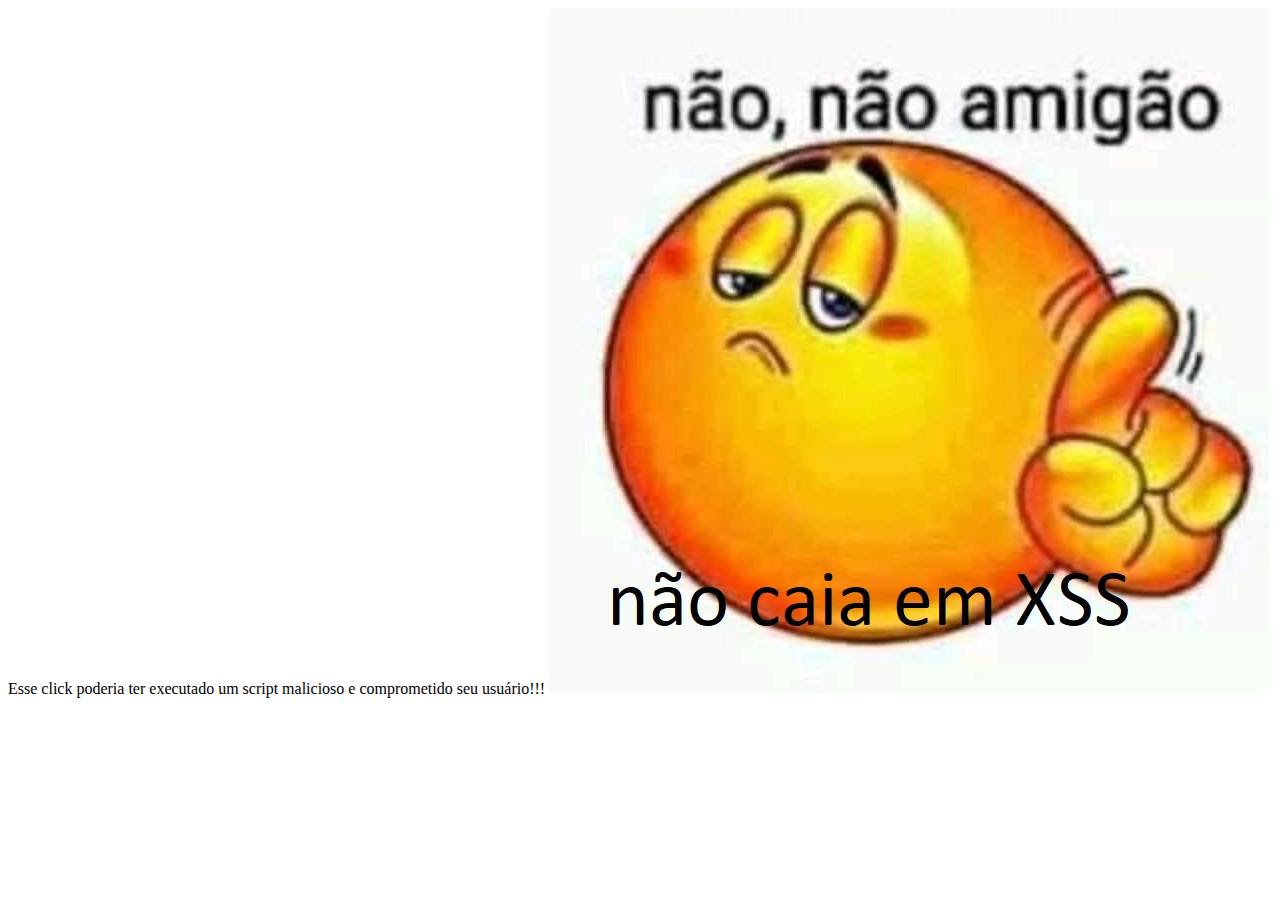
==== commit 11aafc27: "teste" ====
--- a/index.html
+++ b/index.html
@@ -8,5 +8,6 @@
 </head>
 <body>
     Esse click poderia ter executado um script malicioso e comprometido seu usuário!!!
+    <img src="images/nao.jpg">
 </body>
 </html>
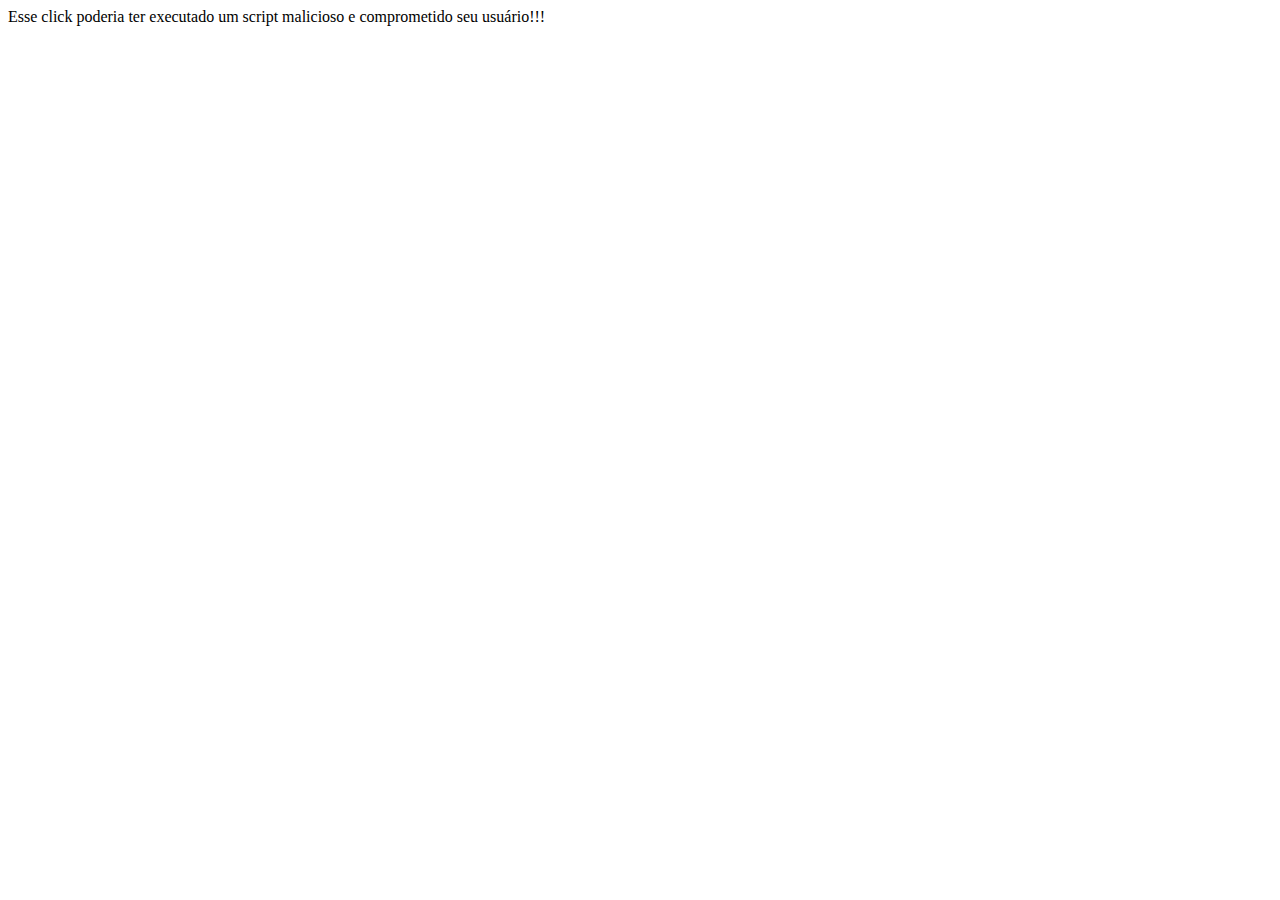
==== commit f57c9d30: "a" ====
--- a/index.html
+++ b/index.html
@@ -8,6 +8,6 @@
 </head>
 <body>
     Esse click poderia ter executado um script malicioso e comprometido seu usuário!!!
-    <img src="images/nao.jpg">
+    
 </body>
 </html>
